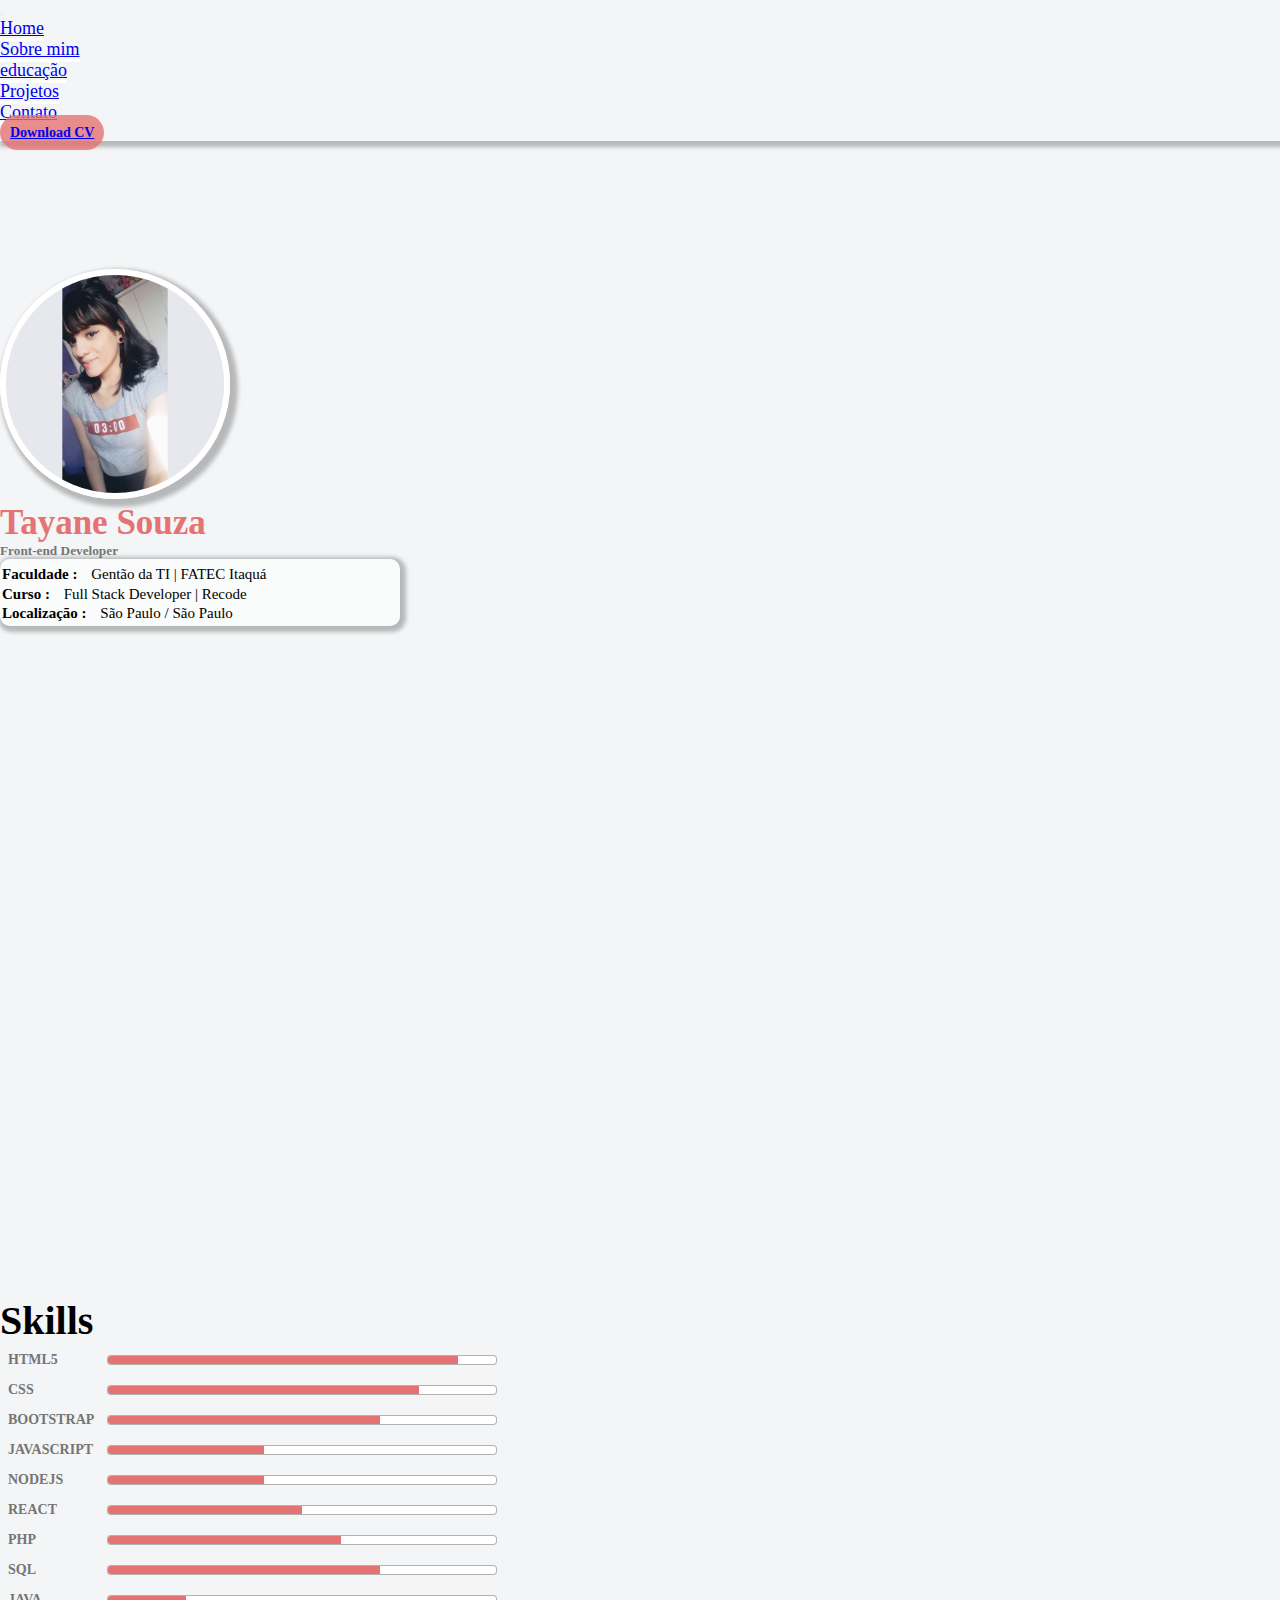
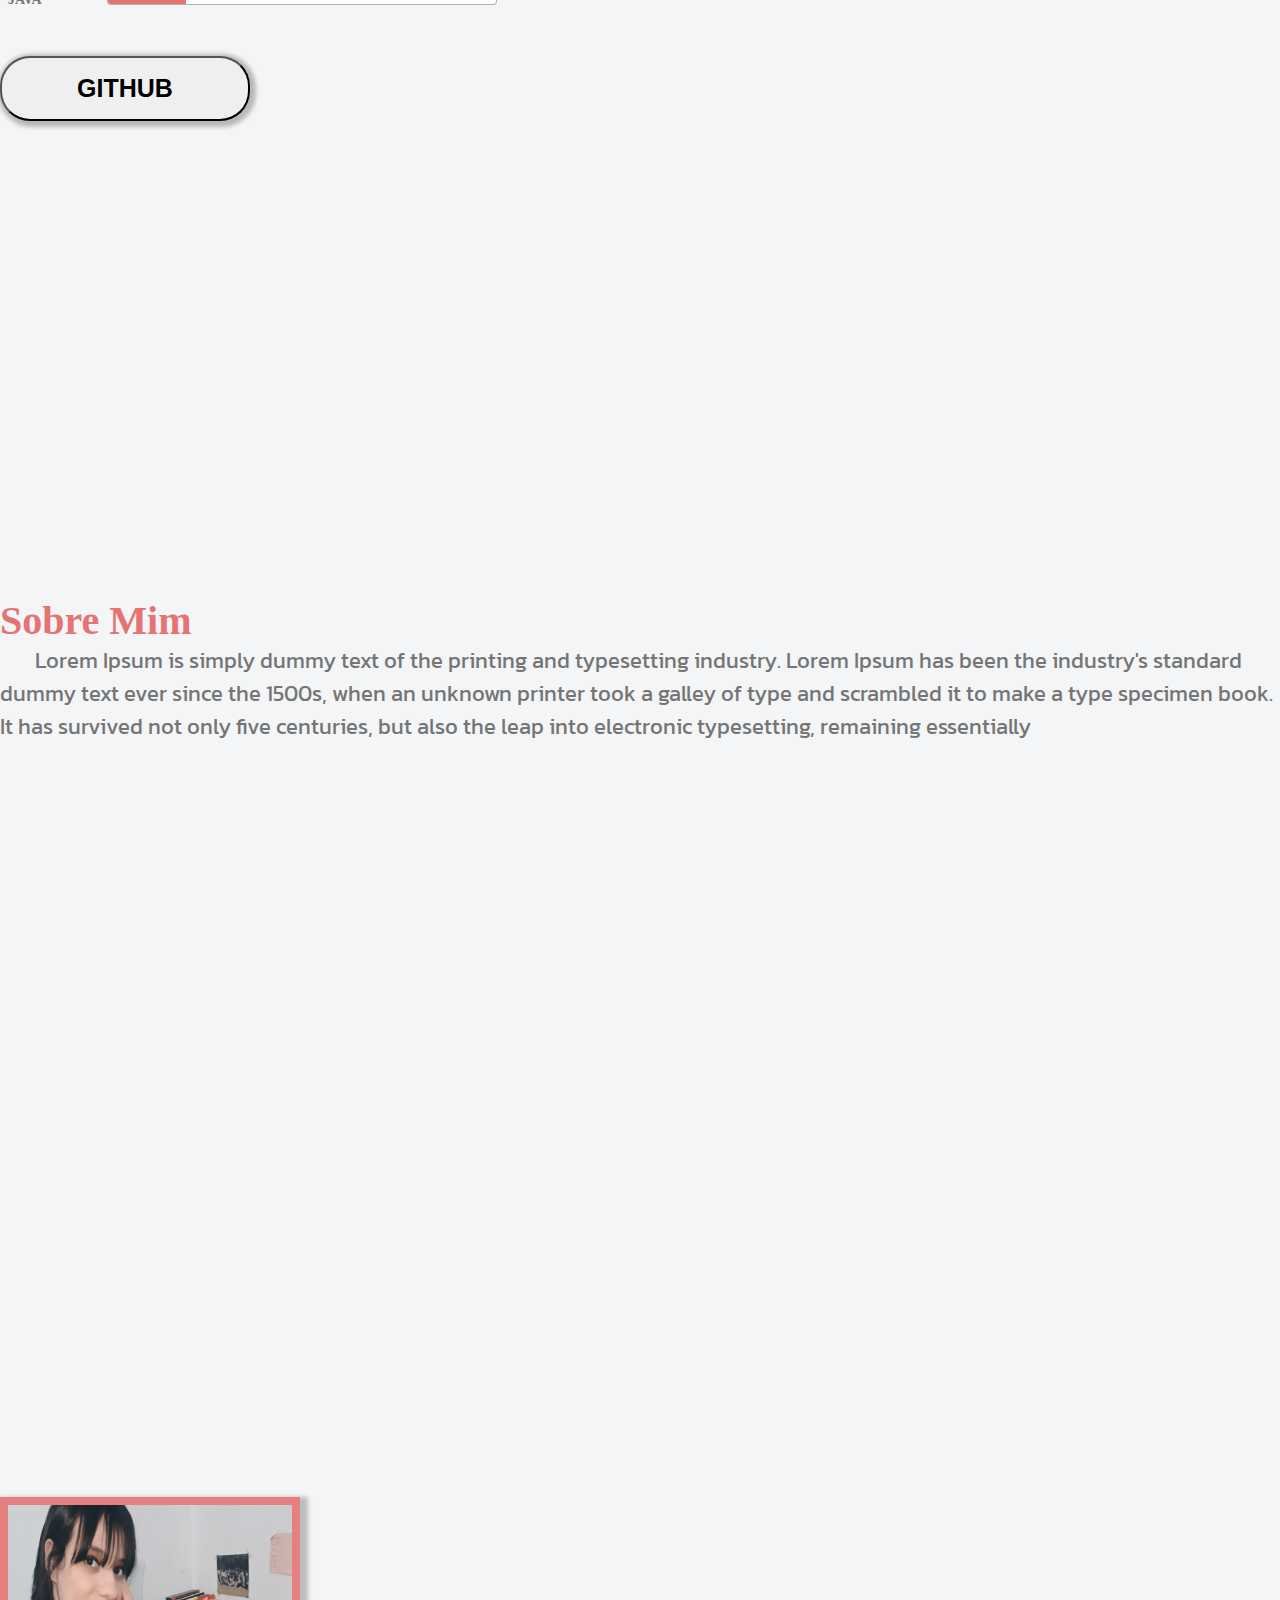
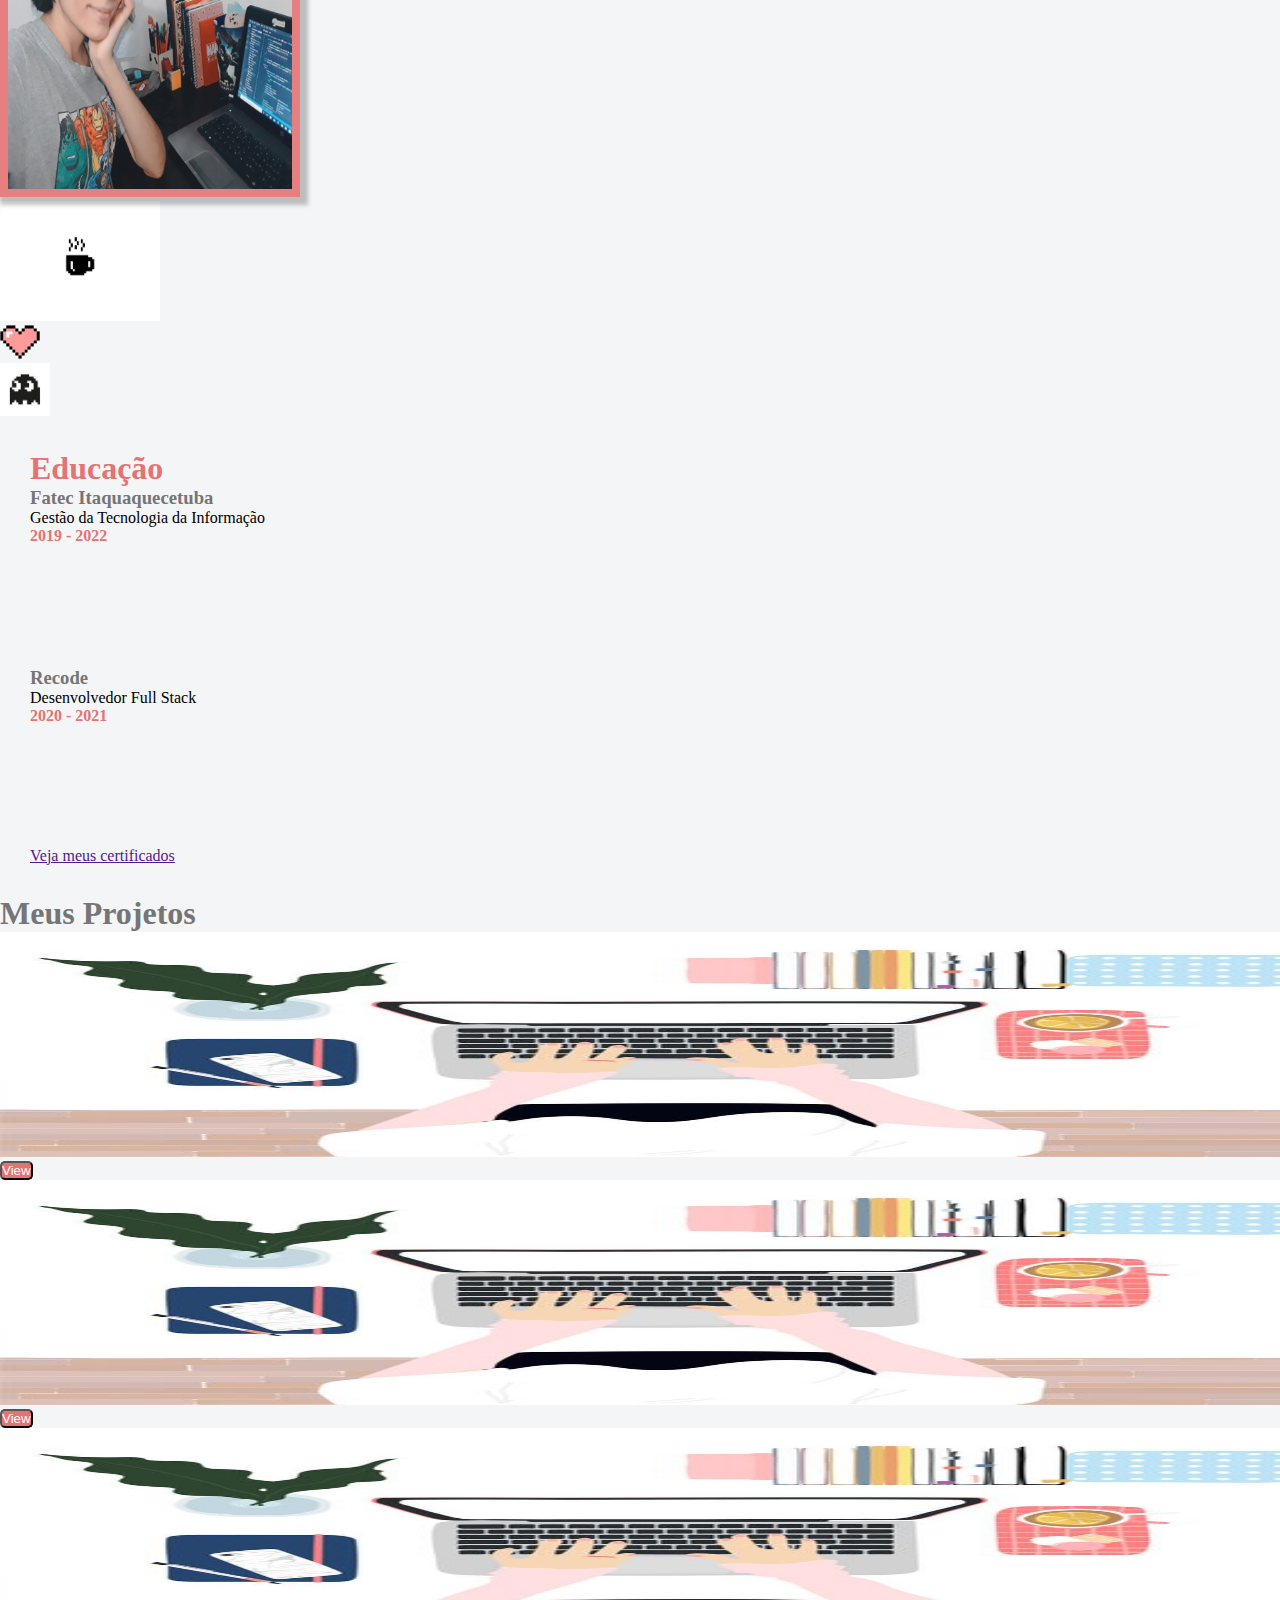
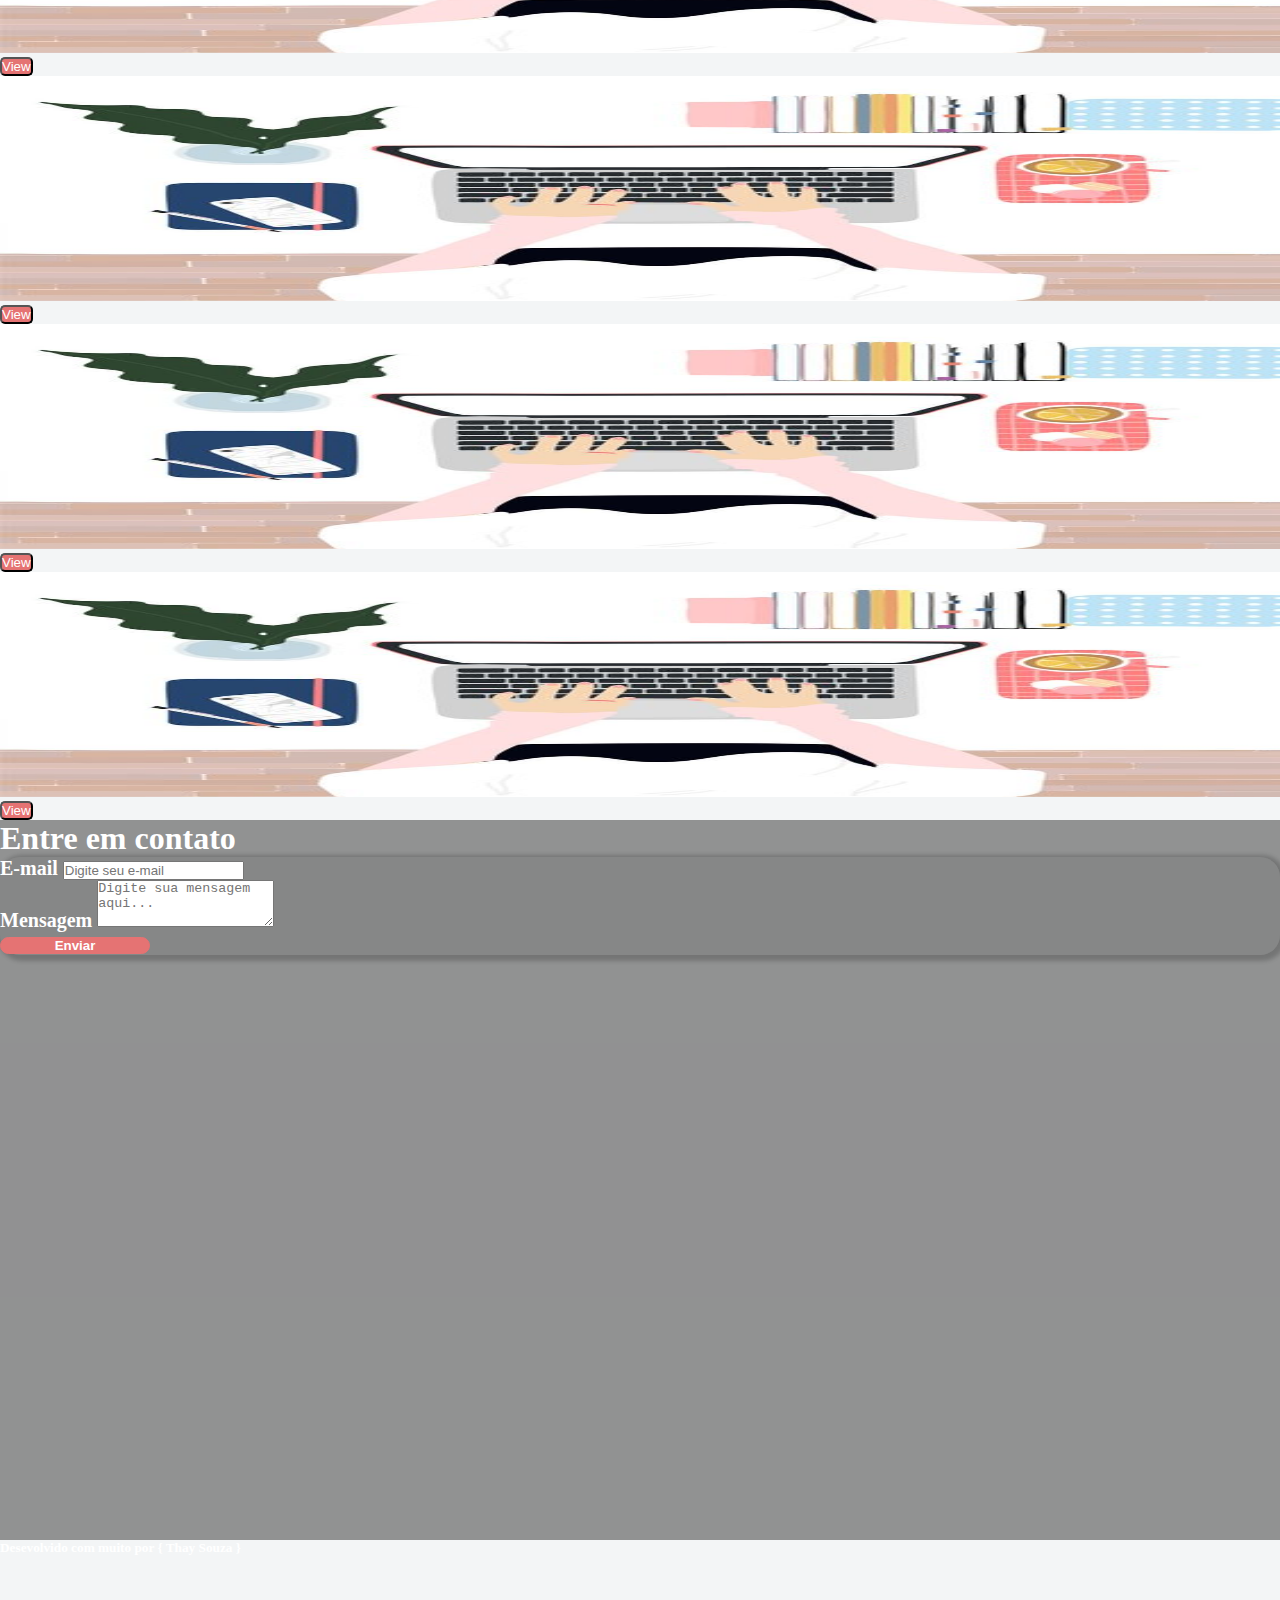
==== index.html @ 224143fa "layout contato" ====
<!DOCTYPE html>
<html lang="pt-br">

<head>
  <meta charset="utf-8">
  <title>Thay Souza</title>
  <link rel="shortcut icon" href="./img/coracao.png">
  <meta name="viewport" content="width=device-width, initial-scale=1" />
  <!-- Bootstrap -->
  <link rel="stylesheet" href="https://cdn.jsdelivr.net/npm/bootstrap@4.5.3/dist/css/bootstrap.min.css"
    integrity="sha384-TX8t27EcRE3e/ihU7zmQxVncDAy5uIKz4rEkgIXeMed4M0jlfIDPvg6uqKI2xXr2" crossorigin="anonymous">
  <link rel="stylesheet" href="https://use.fontawesome.com/releases/v5.3.1/css/all.css"
    integrity="sha384-mzrmE5qonljUremFsqc01SB46JvROS7bZs3IO2EmfFsd15uHvIt+Y8vEf7N7fWAU" crossorigin="anonymous">

  <!--CSS--->
  <link rel="stylesheet" href="./styles/global.css">
  <link rel="stylesheet" href="./styles/nav.css">
  <link rel="stylesheet" href="./styles/home.css">
  <link rel="stylesheet" href="./styles/sobre.css">
  <link rel="stylesheet" href="./styles/educacao.css">
  <link rel="stylesheet" href="./styles/projetos.css">
  <link rel="stylesheet" href="./styles/contato.css">
  <link rel="stylesheet" href="./styles/rodape.css">


  <link rel="preconnect" href="https://fonts.gstatic.com">
  <link href="https://fonts.googleapis.com/css2?family=Kanit:ital,wght@0,400;1,300&display=swap" rel="stylesheet">


</head>

<body>




  <header>
    <nav class="menu navbar navbar-expand-md navbar-light bg-white  fixed-top">
      <div class="container">
        <a href="#home" style="text-decoration: none;">
          <h2><i style="color: #e57373;" class=" fas fa-code  mx-2"></i></h2>
        </a>




        <button class="navbar-toggler" data-toggle="collapse" data-target="#nav-principal">
          <span class="navbar-toggler-icon"></span>
        </button>

        <div class="collapse navbar-collapse" id="nav-principal">
          <ul class="navbar-nav ml-auto">
            <li class="nav-item">
              <a href="#home" class="nav-nome nav-link mx-4">Home</a>
            </li>

            <li class="nav-item">
              <a href="#sobremim" class="nav-nome nav-link mx-4">Sobre mim</a>
            </li>

            <li class="nav-item">
              <a href="#educacao" class="nav-nome nav-link mx-4"> educação</a>
            </li>

            <li class="nav-item">
              <a href="#projetos" class="nav-nome nav-link mx-4">Projetos</a>
            </li>

            <li class="nav-item">
              <a href="#contato" class="nav-nome nav-link mx-4">Contato</a>
            </li>

            <li class="nav-item">
              <a href="#" class="nav-cv nav-link mx-2 text-white">
                Download CV
              </a>
            </li>
          </ul>

        </div>
      </div>

    </nav>

  </header>



  <!------//////////////////// HOME /////////////////////------>

  <div id="home" class=" row row-home m-0 p-0 align-items-end">




    <div style="height: 100vh;" class=" col-12  col-md-6  d-flex  align-items-center justify-content-center">


      <div class="text-center" style="margin-top: 10%;">
        <img class="foto rounded-circle" width="200px" src="img/a2bbe247-ecae-457a-8ae3-33929c98d005.jpg" alt="">


        <h5 class="mt-4  home-nome">Tayane Souza</h5>

        <h5 class="mb-4  front-nome">Front-end Developer</h5>

        <table class="table-borderless rounded   table-style text-left ">
          <tbody>
            <tr>
              <td class="p-2 pl-3 " colspan="4"><b style="margin-right: 10px;">Faculdade :</b> Gentão da TI | FATEC
                Itaquá <span class="icone-span span mx-2"></span></td>
            </tr>

            <tr>
              <td class="p-2 pl-3 " colspan="4"><b style="margin-right: 10px;">Curso :</b> Full Stack Developer | Recode
              </td>
            </tr>

            <tr>
              <td class="p-2 pl-3 " colspan="4"><b style="margin-right: 10px;">Localização :</b> São Paulo / São Paulo
              </td>
            </tr>

            <tr class=" text-center">
              <td class="p-4 "><i class=" fab fa-github-alt fa-lg"></i></td>
              <td class="p-4"><i class="fab fa-linkedin fa-lg"></i></td>
              <td class="p-4"><i class="fab fa-instagram fa-lg"></i></td>
              <td class="p-4"><i class="fab fa-facebook-square fa-lg"></i></td>
            </tr>
          </tbody>
        </table>

      </div>
      <!--fim text-center-->

    </div>
    <!--fim col 1-->




    <div style="height: 100vh;" class=" col-sm-12 col-md-6 skills d-flex  align-items-center justify-content-center">
      <div class=" text-center ">

        <h1 class="titulo-col2 text-secondary">Skills</h1>
        <table class="text-left mt-3">
          <tr>
            <td class=" code">HTML5</td>
            <td class=" regresso"><span class="bar"><span class="html"></span></span></td>
          </tr>

          <tr>
            <td class=" code">CSS</td>
            <td class=" regresso"><span class="bar"><span class="css"></span></span></td>
          </tr>
          <tr>
            <td class=" code">BOOTSTRAP</td>
            <td class=" regresso"><span class="bar"><span class="boots"></span></span></td>
          </tr>

          <tr>
            <td class=" code">JAVASCRIPT</td>
            <td class=" regresso"><span class="bar"><span class="javas"></span></span></td>
          </tr>

          <tr>
            <td class=" code">NODEJS</td>
            <td class=" regresso"><span class="bar"><span class="nodejs"></span></span></td>
          </tr>

          <tr>
            <td class=" code">REACT</td>
            <td class=" regresso"><span class="bar"><span class="react"></span></span></td>
          </tr>

          <tr>
            <td class=" code">PHP</td>
            <td class=" regresso"><span class="bar"><span class="php"></span></span></td>
          </tr>

          <tr>
            <td class=" code">SQL</td>
            <td class=" regresso"><span class="bar"><span class="sql"></span></span></td>
          </tr>

          <tr>
            <td class=" code">JAVA</td>
            <td class=" regresso"><span class="bar"><span class="java"></span></span></td>
          </tr>


        </table>

        <a href="https://github.com/thaysouza" target="_blank"><button
            class="btn btn-dark btn-skills">GITHUB</button></a>



      </div>
      <!---div text-center-->
    </div>
    <!--fim col 2-->


  </div>
  <!--row principal-->

  <!------///////////////////////////////////////////////------>



  <!------//////////////////// SOBRE /////////////////////------>
  <div id="sobremim" class="row  m-0 p-0 bg-white  ">




    <div class=" area-sobremim-texto bg-white  col-md-6  d-flex  align-items-center justify-content-center">
      <div class="text-center ">
        <h1 class="mb-5 sobremim-nome">Sobre Mim</h1>

        <p class="texto-sobremim px-5 text-justify">
          &nbsp;&nbsp;&nbsp;&nbsp;&nbsp;&nbsp; Lorem Ipsum is simply dummy text of the printing and
          typesetting industry. Lorem Ipsum has been the industry's
          standard dummy text ever since the 1500s, when an unknown
          printer took a galley of type and scrambled it to make a
          type specimen book. It has survived not only five centuries,
          but also the leap into electronic typesetting, remaining essentially


        </p>


      </div>
      <!---div text-center-->
    </div>
    <!--fim col 2-->


    <div class="area-sobre-img col-md-6  d-flex  align-items-center justify-content-center">

      <div class="text-center ">
        <img class="img-fluid rounded-circle img-sobremim" src="img/tayane2.jpg" width="300px" alt="">


        <div class="row  d-flex  align-items-center justify-content-center mx-3 mt-2">

          <div class=" col-4 m-0 pl-0">
            <img class="coffee" src="img/coffee.gif" width="160px">
          </div>

          <div class="col-4 m-0 pl-5">
            <img class="coracao" src="img/coracao.png" width="40px">
          </div>

          <div class="col-4 m-0 p-0">
            <img class="pac" src="img/download.jpg" width="50px">
          </div>




        </div>




      </div>
      <!--fim text-center-->

    </div>
    <!--fim col 1-->




  </div>
  <!--row principal-->

  <!------///////////////////////////////////////////////------>



  <!------////////////////////EDUCACAO///////////////////////////------>
  <div id="educacao" class="row   m-0 p-0">
    <div class="text-center container ">
      <div class="area-educacao col  ">
        <h1 id="educacao" class="educacao-nome my-4" style="color:#e57373;">Educação</h1>
        <div class="row">




          <div class="col-md-6 ">
            <div class="card mb-4 shadow-sm">
              <div class="card-body">
                <div class="card-text" style="height:20vh;">

                  <i class="fas fa-graduation-cap fa-lg"></i>
                  <h3 class="instituicao-nome" style="color: #757575;">Fatec Itaquaquecetuba</h3>
                  <p class="curso-nome">Gestão da Tecnologia da Informação</p>
                  <span class="curso-ano" style="color:#e57373;">2019 - 2022</span>

                </div>
              </div>
            </div>
          </div>

          <div class="col-md-6">
            <div class="card mb-4 shadow-sm">
              <div class="card-body">
                <div class="card-text" style="height:20vh;">

                  <i class="fas fa-graduation-cap fa-lg"></i>
                  <h3 class="instituicao-nome" style="color: #757575;">Recode</h3>
                  <p class="curso-nome">Desenvolvedor Full Stack</p>
                  <span class="curso-ano" style="color:#e57373;">2020 - 2021</span>

                </div>
              </div>
            </div>
          </div>





        </div>
        <!--row-->
        <a class="btn btn-dark mb-4" href="">Veja meus certificados</a>
      </div>
      <!--fim col 1-->

    </div>
    <!--fim text-center-->



  </div>
  <!--row principal-->

  <!------///////////////////////////////////////////////------>

  <!------//////////////////// PROJETOS /////////////////////------>
  <div id="projetos" class="row bg-white m-0 p-0">

    <div class=" col-md-12  skills d-flex  align-items-center justify-content-center ">

      <div class="text-center ">
        <h1 class="projetos-nome mt-5" style="color:#757575;">Meus Projetos</h1>


        <div class="album py-5 ">
          <div class="container">

            <div class="row">



              <div class=" col-md-4">
                <div class="zoom-container card mb-4 shadow-sm">
                  <img class="bd-placeholder-img card-img-top" src="img/teste.jpg" width="100%" height="225">
                  <div class="card-body">
                    <div class="d-flex justify-content-center align-items-center">
                      <div class=" btn-group">
                        <button type="button" class="btn btn-projetos">View</button>
                      </div>
                    </div>
                  </div>
                </div>
              </div>


              <div class=" col-md-4">
                <div class="zoom-container card mb-4 shadow-sm">
                  <img class="bd-placeholder-img card-img-top" src="img/teste.jpg" width="100%" height="225">
                  <div class="card-body">
                    <div class="d-flex justify-content-center align-items-center">
                      <div class=" btn-group">
                        <button type="button" class="btn btn-projetos">View</button>
                      </div>
                    </div>
                  </div>
                </div>
              </div>


              <div class=" col-md-4">
                <div class="zoom-container card mb-4 shadow-sm">
                  <img class="bd-placeholder-img card-img-top" src="img/teste.jpg" width="100%" height="225">
                  <div class="card-body">
                    <div class="d-flex justify-content-center align-items-center">
                      <div class=" btn-group">
                        <button type="button" class="btn btn-projetos">View</button>
                      </div>
                    </div>
                  </div>
                </div>
              </div>

              <div class=" col-md-4">
                <div class="zoom-container card mb-4 shadow-sm">
                  <img class="bd-placeholder-img card-img-top" src="img/teste.jpg" width="100%" height="225">
                  <div class="card-body">
                    <div class="d-flex justify-content-center align-items-center">
                      <div class=" btn-group">
                        <button type="button" class="btn btn-projetos">View</button>
                      </div>
                    </div>
                  </div>
                </div>
              </div>

              <div class=" col-md-4">
                <div class="zoom-container card mb-4 shadow-sm">
                  <img class="bd-placeholder-img card-img-top" src="img/teste.jpg" width="100%" height="225">
                  <div class="card-body">
                    <div class="d-flex justify-content-center align-items-center">
                      <div class=" btn-group">
                        <button type="button" class="btn btn-projetos">View</button>
                      </div>
                    </div>
                  </div>
                </div>
              </div>

              <div class=" col-md-4">
                <div class="zoom-container card mb-4 shadow-sm">
                  <img class="bd-placeholder-img card-img-top" src="img/teste.jpg" width="100%" height="225">
                  <div class="card-body">
                    <div class="d-flex justify-content-center align-items-center">
                      <div class=" btn-group">
                        <button type="button" class="btn btn-projetos">View</button>
                      </div>
                    </div>
                  </div>
                </div>
              </div>


            </div>
          </div>
        </div>




      </div>
      <!--fim text-center-->

    </div>
    <!--fim col 1-->




  </div>
  <!--row principal-->


  <!------///////////////////////////////////////////////------>



  <!------//////////////////// CONTATO /////////////////////------>
  <div style="height:80vh;" id="contato"
    class="row-contato row m-0 p-0 d-flex  align-items-center justify-content-center">
    <div style="height:80vh; width: 100vw;" class="area-contato-sombra text-center">
      <h1 class=" educacao-nome my-5" style="	color:white;">Entre em contato</h1>
      <div class=" container">
        <div class="row ">
          <div class="col-sm-2">

          </div>
          <div class="area-contato text-center border col-sm p-4 mb-5">
            <form>
              <div class=" text-left form-group">
                <label for="email-usuario">E-mail</label>
                <input class="form-control" type="text" placeholder="Digite seu e-mail">
              </div>

              <div class="text-left form-group">
                <label for="mensagem">Mensagem</label>
                <textarea class="form-control" id="mensagem" rows="3"
                  placeholder="Digite sua mensagem aqui..."></textarea>
              </div>
              <button type="submit" class="btn btn-light">Enviar</button>
            </form>
          </div>
          <div class="col-sm-2">

          </div>
        </div>
      </div>



    </div>
  </div>
  <!--row principal-->

  <!------///////////////////////////////////////////////------>



  <footer>
    <div class="bg-dark d-flex  align-items-center justify-content-center" style="height:15vh;">
      <h5 class="rodape-nome" style="color: white;"><i style="color: #e57373;" class="fas fa-code  mx-2"></i>
        Desevolvido com muito
        <i style="color: #e57373;" class="fas fa-heart mx-2"></i> por { Thay Souza }
      </h5>
    </div>

  </footer>






  <script src="app.js"></script>


  <!-- Bootstrap -->
  <script src="https://code.jquery.com/jquery-3.5.1.slim.min.js"
    integrity="sha384-DfXdz2htPH0lsSSs5nCTpuj/zy4C+OGpamoFVy38MVBnE+IbbVYUew+OrCXaRkfj"
    crossorigin="anonymous"></script>
  <script src="https://cdn.jsdelivr.net/npm/bootstrap@4.5.3/dist/js/bootstrap.bundle.min.js"
    integrity="sha384-ho+j7jyWK8fNQe+A12Hb8AhRq26LrZ/JpcUGGOn+Y7RsweNrtN/tE3MoK7ZeZDyx"
    crossorigin="anonymous"></script>

</body>

</html>
---- styles/global.css ----
/*Fontes salvar 
font-family: 'Amatic SC', cursive;

*/
*{
	margin: 0;
	padding: 0;	
	box-sizing: border-box;

}



body{
	 background-color: #eceff1a1 ;
	/*background-image:linear-gradient(to right,#b8b7b752, #b8b7b7d8);  /*(to right,#e0c2ce9c, #ce6c8bb0*/
	/*background-color: rgba(219, 212, 212, 0.76);*/
}
---- styles/nav.css ----
.menu{
	box-shadow: 2px 4px 4px 2px rgba(2, 2, 2, 0.25);

	
	
}

nav ul li .nav-nome {
	font-size: 18px;
	border-bottom: 3px solid white ;
}

nav ul li .nav-nome:hover{
	border-bottom: 3px solid #e57373 ;

}

nav ul li .nav-cv {
	text-align: center;
	width: 110px;
	font-size: 14px;
	background-color: #e57373cc; 
	border-radius:20px;
	padding: 10px;
	font-weight: bold;
}

nav ul li .nav-cv:hover{
	background-color: #e57373;	
}




@media (max-width: 575.98px){
	nav ul li .nav-nome {
		font-size: 16px;
		border-bottom: 2px solid white ;
	
	}

	nav ul li .nav-nome:hover{
		border-bottom: 2px solid #e57373 ;
	
	}

	nav ul li .nav-cv {
		width: 90px;
		font-size: 12px;
		border-radius:20px;
		padding: 8px;
	}
 
}
---- styles/home.css ----
.foto{
	/*margin-top: 120px;*/
	border-radius: 100%;
	width: 230px;
	border: 6px solid white;
	box-shadow: 4px 4px 4px 4px rgba(2, 2, 2, 0.25);
}


.home-nome{
	color: #e57373;
	font-size: 35px;
}

.front-nome{
	color:#757575;
}


.span::before
{
    content: '';
    animation: word-swith 4s infinite;
}



@keyframes word-swith
{
    0% {content: '💻'}

    25%{content: '🎮';}

    50%{content: '💻';}

    75%{content: '🎮';}

	100%{content: '💻';}

	
	
}

.icone-span{
	font-size: 20px;
}




/*/////////////////////// HOME COL 2 ////////////////////////////////*/
.titulo-col2{
	margin-top: 10%;
	font-size: 40px;
	
}

.table-style{
	width: 400px; 
	background: rgba(255, 255, 255, 0.589) ;
	font-size: 15px;
	box-shadow: 2px 2px 4px 4px rgba(0, 0, 0, 0.25);

}

table{
    
    border-radius: 10px;
	/*box-shadow: 2px 2px 4px 4px rgba(0, 0, 0, 0.25);   */
}	


.skills li{
	margin: 20px 0;
    width: 400px;
  
}

.code{
	padding: 6px;	
	color:#757575;
	font-weight: bold;
    font-size: 14px;
    

}
.regresso{
	width: 400px;
	padding: 5px;
}



.bar{
	background-color: white;
	display: block;
	height: 10px;
	border:  1px solid rgba(0,0,0,0.3);
	border-radius: 4px;
	overflow: hidden;

}

.bar span{
	height:10px;
	float: left;
	background-color:#e57373; 

}



.html{
	width: 90%;
	animation: html 4s;
}

.css{
	width: 80%;
	animation: css 4s;
}

.boots{
	width: 70%;
	animation: boots 4s;
}


.javas{
	width: 40%;
	animation: javas 4s;
}

.nodejs{
	width: 40%;
	animation: nodejs 4s;
}

.react{
	width: 50%;
	animation: react 4s;
}

.php{
	width: 60%;
	animation: php 4s;
}

.sql{
	width: 70%;
	animation: sql 4s;
}

.java{
	width: 20%;
	animation: java 4s;
}

@keyframes html{
	0%{
		width: 0%;
	}

	100%{
		width: 90%;
	}
}


@keyframes css{
	0%{
		width: 0%;
	}

	100%{
		width: 80%;
	}
}

@keyframes boots{
	0%{
		width: 0%;
	}

	100%{
		width: 70%;
	}
}

@keyframes javas{
	0%{
		width: 0%;
	}

	100%{
		width: 40%;
	}
}

@keyframes nodejs{
	0%{
		width: 0%;
	}

	100%{
		width: 40%;
	}
}

@keyframes react{
	0%{
		width: 0%;
	}

	100%{
		width: 50%;
	}
}

@keyframes sql{
	0%{
		width: 0%;
	}

	100%{
		width: 70%;
	}
}

@keyframes php{
	0%{
		width: 0%;
	}

	100%{
		width: 60%;
	}
}

@keyframes java{
	0%{
		width: 0%;
	}

	100%{
		width: 20%;
	}
}

.btn-skills{
    font-size: 25px;
    font-weight: bold;
    text-decoration: none;
    border-radius: 30px;
    height: 65px;
    width: 250px;
    margin-top: 40px;
    box-shadow: 2px 2px 4px 4px rgba(0, 0, 0, 0.25);   
}



@media (max-width: 575.98px){
	.table-style{
	width: 300px; 
	font-size: 12px;
		
	}
	
	.foto{
	width: 180px; 
	margin-top: 50px;
		
	}

	.home-nome{
		font-size: 30px;
	}

	.front-nome{
		font-size: 20px;	
	}

	.icone-span{
		font-size: 12px;
	}


	
	.titulo-col2{
		/*margin-top: -90px;*/
		font-size: 35px;
	}

	
	.regresso{
		width: 250px;
	}
	
	.skills li{
		width: 250px;
	}
	
	.btn-skills{
		font-size: 20px;
		font-weight: bold;
		text-decoration: none;
		border-radius: 30px;
		height: 55px;
		width: 180px;
		margin-top: 40px;
		text-decoration: none;
		box-shadow: 2px 2px 4px 4px rgba(0, 0, 0, 0.25);   
	}
	
	

}




@media (min-width: 576px) and (max-width: 992px){  

	.foto{
		width: 200px; 
	
			
		}

	.table-style{
		width: 350px; 
		font-size: 14px;
			
		}
		
		.icone-span{
			font-size: 14px;
		}
	
		
		.regresso{
			width: 300px;
		}
		
		.skills li{
			width: 300px;
		}
		
		.btn-skills{
			font-size: 22px;
			font-weight: bold;
			text-decoration: none;
			border-radius: 30px;
			height: 60px;
			width: 200px;
			margin-top: 40px;
			text-decoration: none;
			box-shadow: 2px 2px 4px 4px rgba(0, 0, 0, 0.25);   
		}

}
---- styles/sobre.css ----
.area-sobremim-texto{
	height: 100vh;
}

.texto-sobremim{
	font-size: 22px;
	font-family: 'Kanit', sans-serif;
	color:#757575;
	
}


.img-sobremim{
	border: 8px solid #e57373;
	opacity: 0.9  ;
	box-shadow: 4px 4px 4px 4px rgba(2, 2, 2, 0.25);
}

.sobremim-nome{
	color: #e57373;
	font-size: 40px;
}

.logo-redes{
	color:#757575;
}

.card-redes{
	background-color: #eceff1a1;
}




@media (max-width: 575.98px){

.area-sobremim-texto{
  height: auto;
  padding-top:10% ;
	}

.area-sobre-img{
  margin-bottom: 5%;

 }


.img-sobremim{
	width: 230px;

}

.coffee{
	width: 140px;
}

.coracao{
	width: 32px;
}

.pac{
 width: 40px;
}

.sobremim-nome{
	font-size: 30px;
}
.texto-sobremim{
	font-size: 15px;
 
}


}

@media (min-width: 576px) and (max-width: 992px){  
  
	  .img-sobremim{
		  width: 260px;
	  
	  }
	  
	  .coffee{
		  width: 150px;
	  }
	  
	  .coracao{
		  width: 36px;
	  }
	  
	  .pac{
	   width: 45px;
	  }
	  
	  .sobremim-nome{
		  font-size: 40px;
	  }
	  .texto-sobremim{
		  font-size: 18px;
	   
	  }

}
---- styles/educacao.css ----
.area-educacao{
    padding: 30px;
}

.curso-ano{
    font-weight: bold;
}


@media (max-width: 575.98px){
.educacao-nome{
    font-size: 30px;
}

.instituicao-nome{
    font-size: 18px;
}

.curso-nome{
    font-size: 10px;
}

.curso-ano{
    font-size: 15px;
}

}

@media (min-width: 576px) and (max-width: 992px){

    .educacao-nome{
        font-size: 40px;
    }
    
    .instituicao-nome{
        font-size: 20px;
    }
    
    .curso-nome{
        font-size: 15px;
    }
    
    .curso-ano{
        font-size: 15px;
    }
}
---- styles/projetos.css ----
.zoom-container {
    position: relative;
    overflow: hidden;

  }
  .zoom-container img {
    max-width: 100%;
    -moz-transition: all 0.5s;
    -webkit-transition: all 0.5s;
    transition: all 0.5s;
  }
  .zoom-container:hover img {
    -moz-transform: scale(1.2);
    -webkit-transform: scale(1.2);
    transform: scale(1.7);
  }

  .btn-projetos{
    background-color: #e57373;
    color: white;
    border-radius: 5px;
  }

  .btn-projetos:hover{  
   opacity: 0.8;
   color: white;

  }

@media (max-width: 575.98px){
.projetos-nome{
font-size: 30px;
}
}

@media (min-width: 576px) and (max-width: 992px){ 
.projetos-nome{
    font-size: 40px;  
}

}
---- styles/contato.css ----
.row-contato {
    background-image: url('./../img/fundo.gif');
    background-position:center;
    background-repeat: no-repeat;
    background-size: cover;
	background-attachment:fixed;

}

.area-contato-sombra{
	background-color: #4443438f;
}
.form-control:focus {
	border-color: #cccccc;
	outline: 0;
	-webkit-box-shadow: none;
			box-shadow: none;
  }

.area-contato{
	border-radius: 20px; 
	box-shadow: 2px 2px 4px 4px rgba(0, 0, 0, 0.2);
	font-weight: bold;
	color:white;
	font-size: 20px;
	background-color: rgba(105, 103, 103, 0.26);


}

.area-contato form button{
	width: 150px;
	background-color: #e57373;
	color: white;
	border-radius: 15px;
	font-weight: bold;
	border: 1px solid #e57373;

}

.area-contato form button:hover{
	background-color: #e57373;
	opacity: 0.8;
	color: white;
border: 1px solid #e57373;

}



@media (max-width: 575.98px){
	.row-contato {
		background-position:initial;
	
	}

	.area-contato{
		font-size: 15px;
	}

	.area-contato form button{
		width: 100px;
		
	}
}


@media (min-width: 576px) and (max-width: 992px){  
   .area-contato{
		font-size: 18px;
	}

	.area-contato form button{
		width: 130px;
	
	}
}
---- styles/rodape.css ----
@media (max-width: 575.98px){
    .rodape-nome{
    font-size: 12px;
    }
    }
    
    @media (min-width: 576px) and (max-width: 992px){ 
    .rodape-nome{
        font-size: 18px;  
    }
    
    }
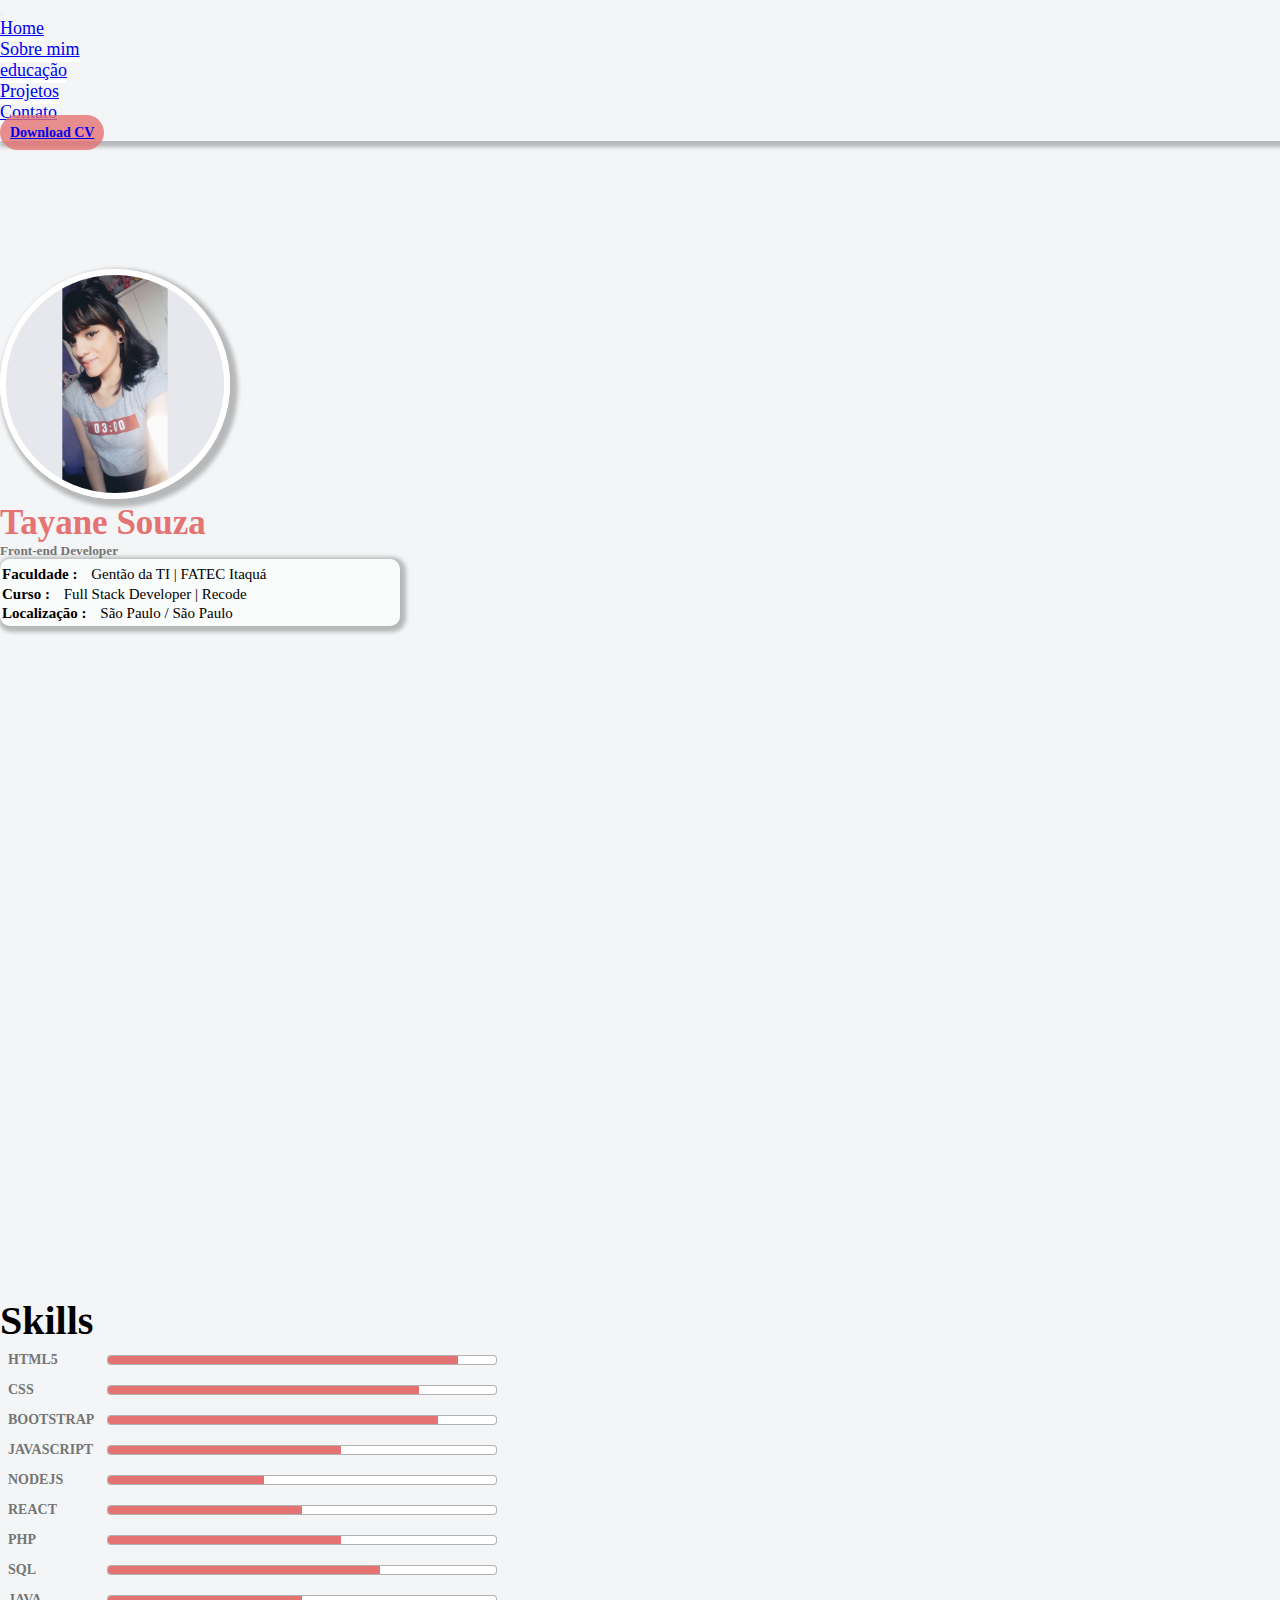
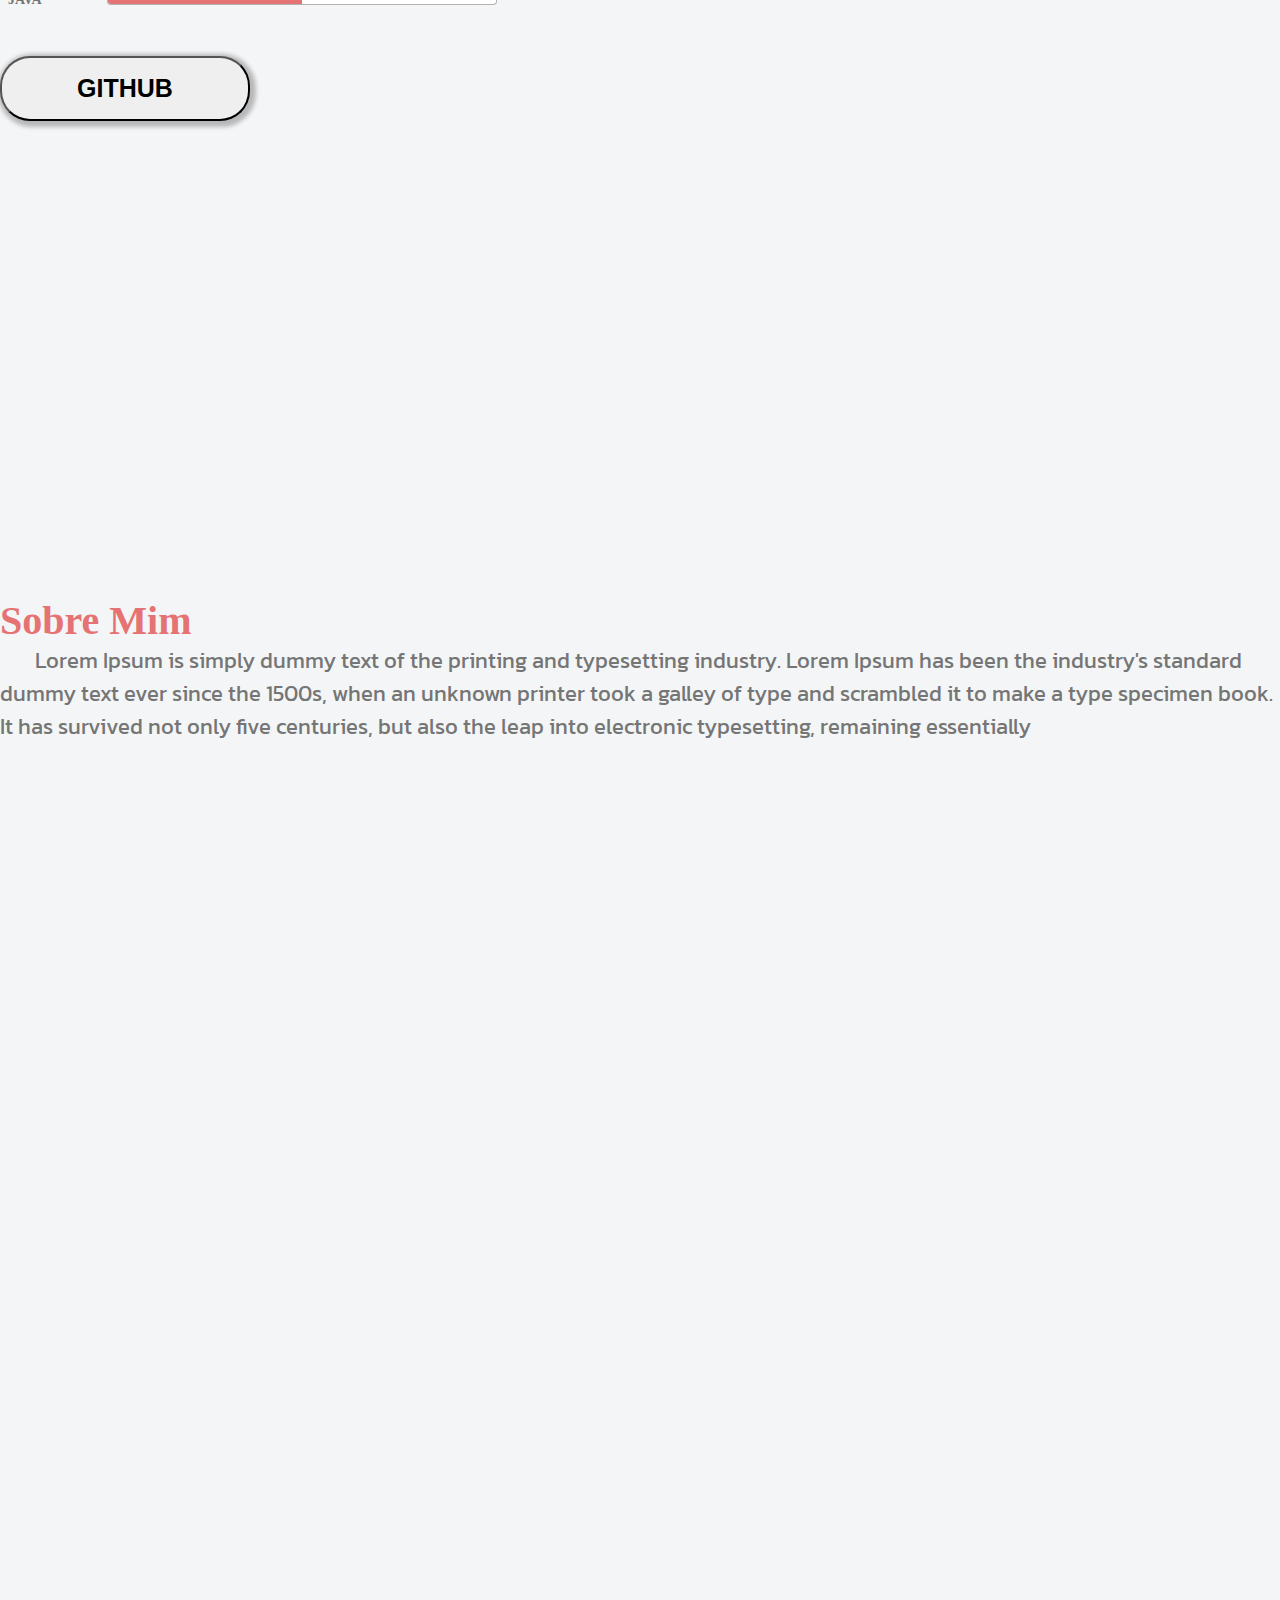
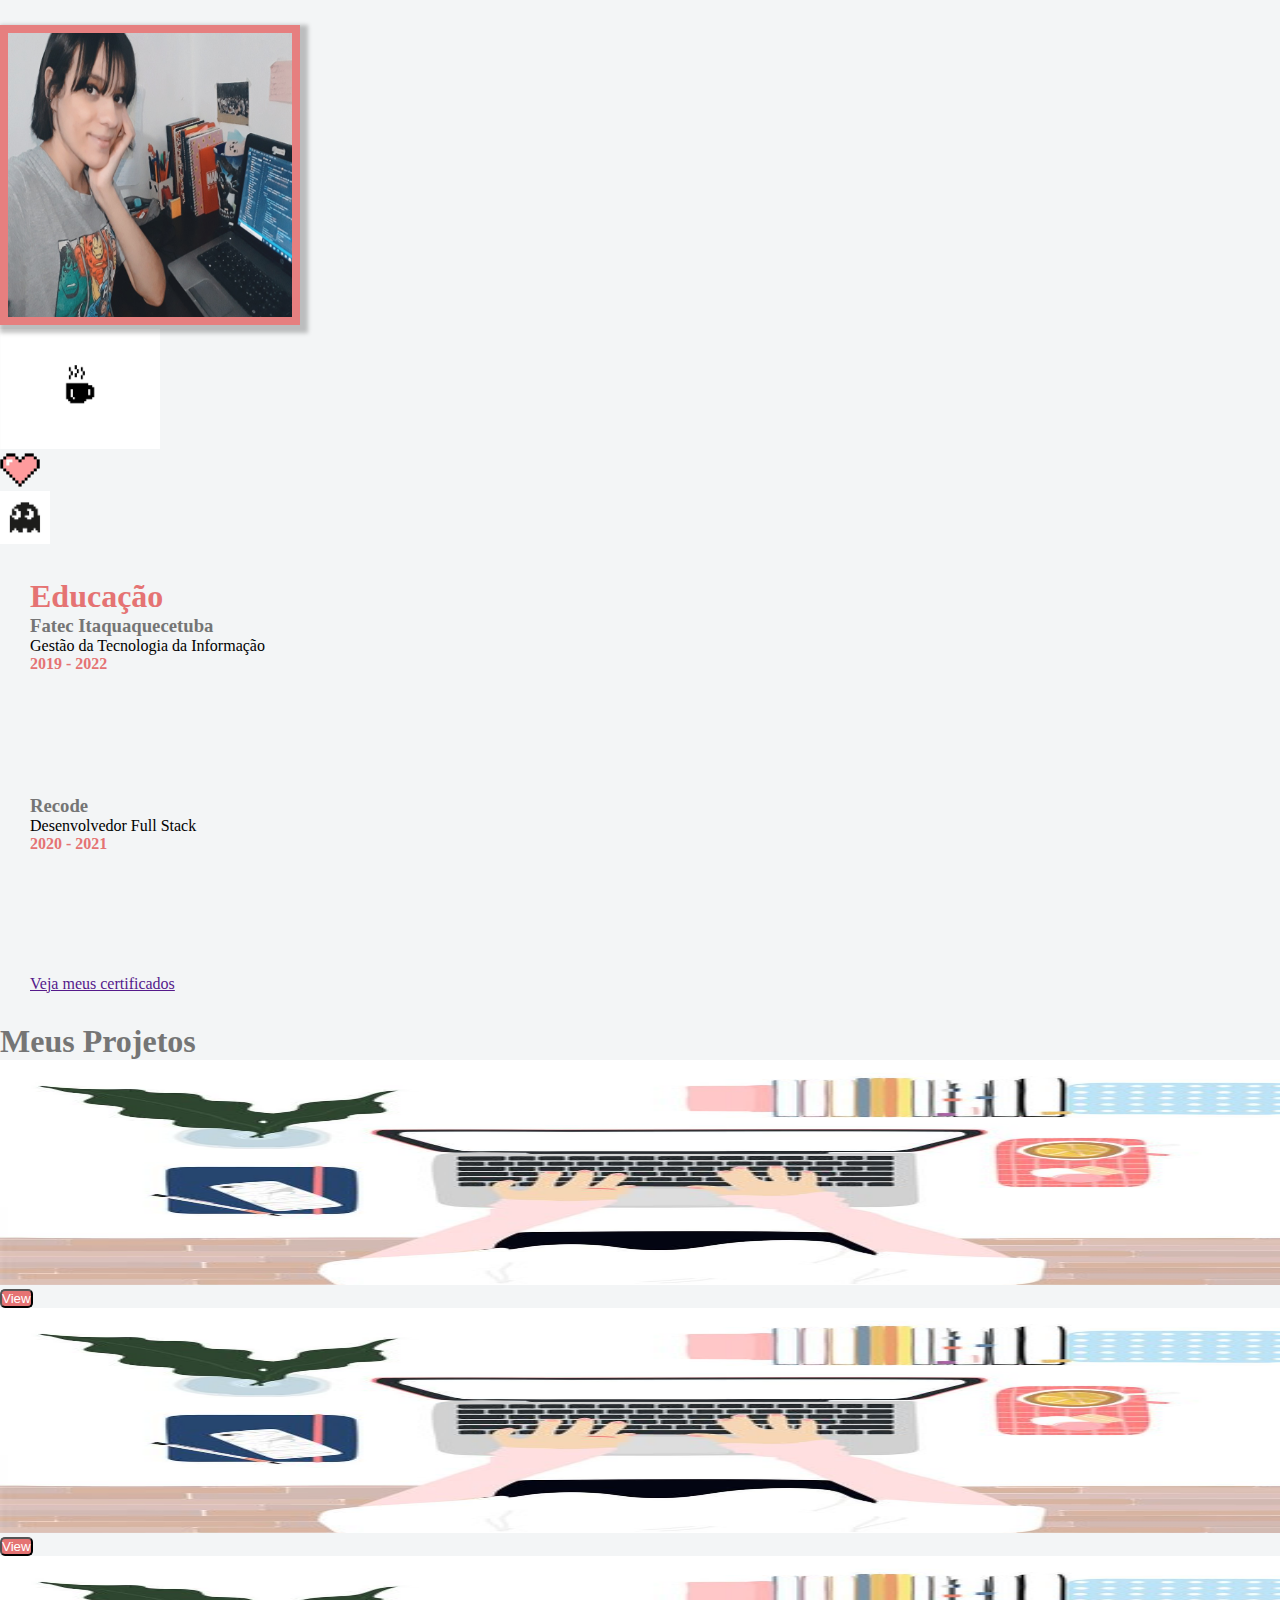
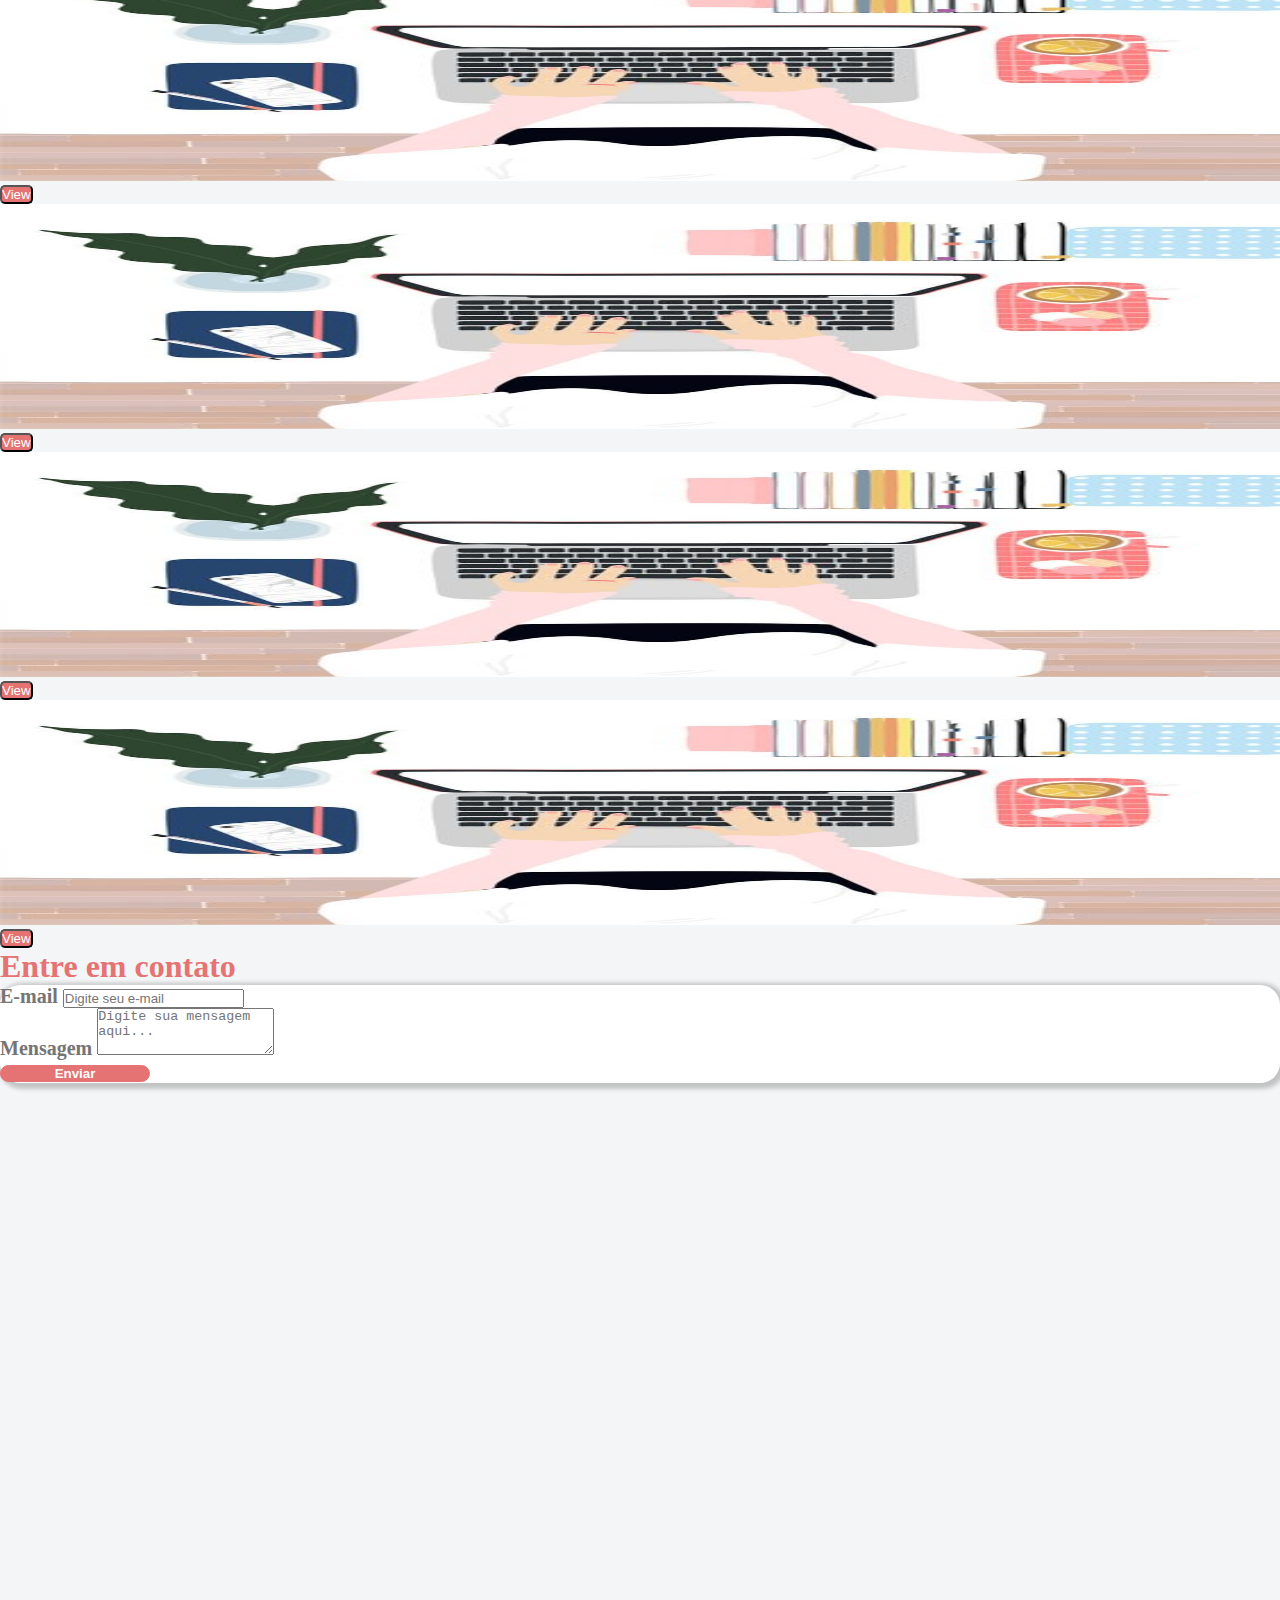
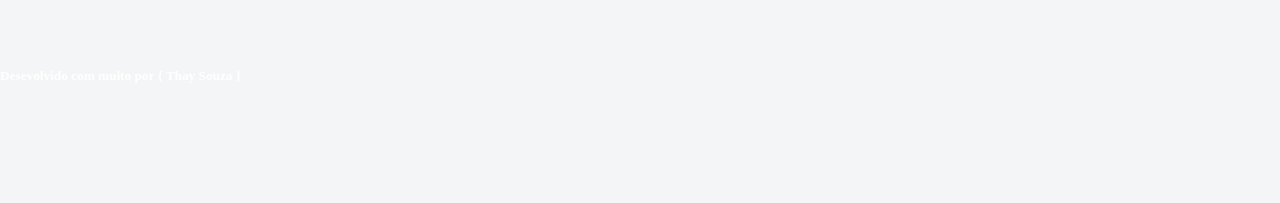
==== commit 5d375560: "modificando o layout contato" ====
--- a/index.html
+++ b/index.html
@@ -93,7 +93,7 @@
 
 
 
-    <div style="height: 100vh;" class=" col-12  col-md-6  d-flex  align-items-center justify-content-center">
+    <div class="area-home-col col-12  col-md-6  d-flex  align-items-center justify-content-center">
 
 
       <div class="text-center" style="margin-top: 10%;">
@@ -138,8 +138,7 @@
 
 
 
-
-    <div style="height: 100vh;" class=" col-sm-12 col-md-6 skills d-flex  align-items-center justify-content-center">
+    <div  class="area-home-col col-sm-12 col-md-6 skills d-flex  align-items-center justify-content-center">
       <div class=" text-center ">
 
         <h1 class="titulo-col2 text-secondary">Skills</h1>
@@ -240,7 +239,7 @@
     <div class="area-sobre-img col-md-6  d-flex  align-items-center justify-content-center">
 
       <div class="text-center ">
-        <img class="img-fluid rounded-circle img-sobremim" src="img/tayane2.jpg" width="300px" alt="">
+        <img style="margin-top: 10%;" class="img-fluid rounded-circle img-sobremim" src="img/tayane2.jpg" width="300px" alt="">
 
 
         <div class="row  d-flex  align-items-center justify-content-center mx-3 mt-2">
@@ -466,13 +465,13 @@
   <div style="height:80vh;" id="contato"
     class="row-contato row m-0 p-0 d-flex  align-items-center justify-content-center">
     <div style="height:80vh; width: 100vw;" class="area-contato-sombra text-center">
-      <h1 class=" educacao-nome my-5" style="	color:white;">Entre em contato</h1>
+      <h1 class=" educacao-nome my-5" style="	color:#e57373;">Entre em contato</h1>
       <div class=" container">
         <div class="row ">
           <div class="col-sm-2">
 
           </div>
-          <div class="area-contato text-center border col-sm p-4 mb-5">
+          <div class="area-contato text-center border col-sm p-4 mx-4 mb-5">
             <form>
               <div class=" text-left form-group">
                 <label for="email-usuario">E-mail</label>
--- a/styles/home.css
+++ b/styles/home.css
@@ -1,3 +1,8 @@
+
+.area-home-col{
+	height: 100vh;
+}
+
 .foto{
 	/*margin-top: 120px;*/
 	border-radius: 100%;
@@ -49,6 +54,7 @@
 
 
 /*/////////////////////// HOME COL 2 ////////////////////////////////*/
+
 .titulo-col2{
 	margin-top: 10%;
 	font-size: 40px;
@@ -121,13 +127,13 @@
 }
 
 .boots{
-	width: 70%;
+	width: 85%;
 	animation: boots 4s;
 }
 
 
 .javas{
-	width: 40%;
+	width: 60%;
 	animation: javas 4s;
 }
 
@@ -152,7 +158,7 @@
 }
 
 .java{
-	width: 20%;
+	width: 50%;
 	animation: java 4s;
 }
 
@@ -183,67 +189,67 @@
 	}
 
 	100%{
+		width: 85%;
+	}
+}
+
+@keyframes javas{
+	0%{
+		width: 0%;
+	}
+
+	100%{
+		width: 60%;
+	}
+}
+
+@keyframes nodejs{
+	0%{
+		width: 0%;
+	}
+
+	100%{
+		width: 40%;
+	}
+}
+
+@keyframes react{
+	0%{
+		width: 0%;
+	}
+
+	100%{
+		width: 50%;
+	}
+}
+
+@keyframes sql{
+	0%{
+		width: 0%;
+	}
+
+	100%{
 		width: 70%;
 	}
 }
 
-@keyframes javas{
-	0%{
-		width: 0%;
-	}
-
-	100%{
-		width: 40%;
-	}
-}
-
-@keyframes nodejs{
-	0%{
-		width: 0%;
-	}
-
-	100%{
-		width: 40%;
-	}
-}
-
-@keyframes react{
+@keyframes php{
+	0%{
+		width: 0%;
+	}
+
+	100%{
+		width: 60%;
+	}
+}
+
+@keyframes java{
 	0%{
 		width: 0%;
 	}
 
 	100%{
 		width: 50%;
-	}
-}
-
-@keyframes sql{
-	0%{
-		width: 0%;
-	}
-
-	100%{
-		width: 70%;
-	}
-}
-
-@keyframes php{
-	0%{
-		width: 0%;
-	}
-
-	100%{
-		width: 60%;
-	}
-}
-
-@keyframes java{
-	0%{
-		width: 0%;
-	}
-
-	100%{
-		width: 20%;
 	}
 }
 
@@ -261,6 +267,13 @@
 
 
 @media (max-width: 575.98px){
+	.area-home-col{
+		height: auto;
+	    margin-top: 10%;
+		margin-bottom: 10%;
+		  }
+
+
 	.table-style{
 	width: 300px; 
 	font-size: 12px;
@@ -288,7 +301,7 @@
 
 	
 	.titulo-col2{
-		/*margin-top: -90px;*/
+		margin-top: -80px;
 		font-size: 35px;
 	}
 
@@ -321,6 +334,13 @@
 
 
 @media (min-width: 576px) and (max-width: 992px){  
+	.area-home-col{
+		height: auto;
+		margin-top: 10%;
+		margin-bottom: 10%;
+
+		  }
+
 
 	.foto{
 		width: 200px; 
--- a/styles/sobre.css
+++ b/styles/sobre.css
@@ -12,7 +12,7 @@
 
 .img-sobremim{
 	border: 8px solid #e57373;
-	opacity: 0.9  ;
+	opacity: 0.9;
 	box-shadow: 4px 4px 4px 4px rgba(2, 2, 2, 0.25);
 }
 
--- a/styles/contato.css
+++ b/styles/contato.css
@@ -1,15 +1,4 @@
-.row-contato {
-    background-image: url('./../img/fundo.gif');
-    background-position:center;
-    background-repeat: no-repeat;
-    background-size: cover;
-	background-attachment:fixed;
 
-}
-
-.area-contato-sombra{
-	background-color: #4443438f;
-}
 .form-control:focus {
 	border-color: #cccccc;
 	outline: 0;
@@ -21,9 +10,9 @@
 	border-radius: 20px; 
 	box-shadow: 2px 2px 4px 4px rgba(0, 0, 0, 0.2);
 	font-weight: bold;
-	color:white;
+	color:#757575;
 	font-size: 20px;
-	background-color: rgba(105, 103, 103, 0.26);
+	background-color: white;
 
 
 }
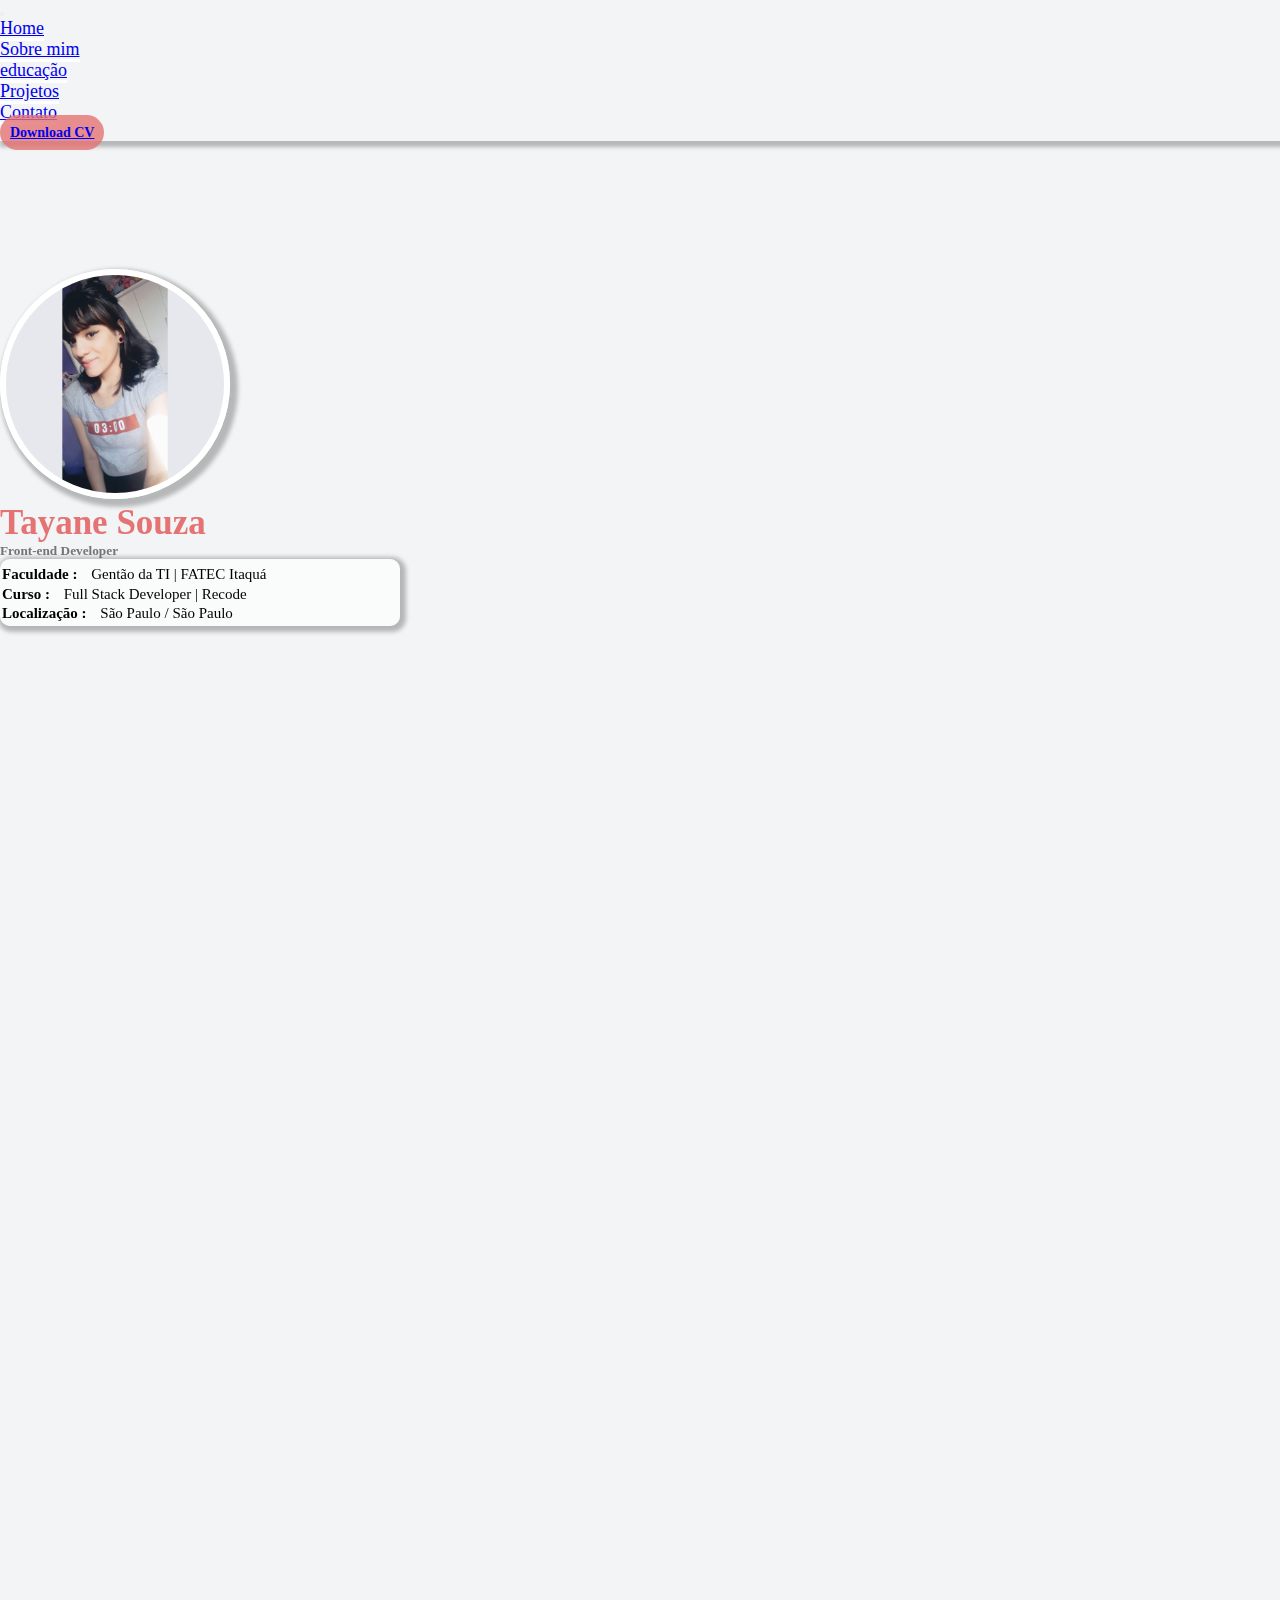
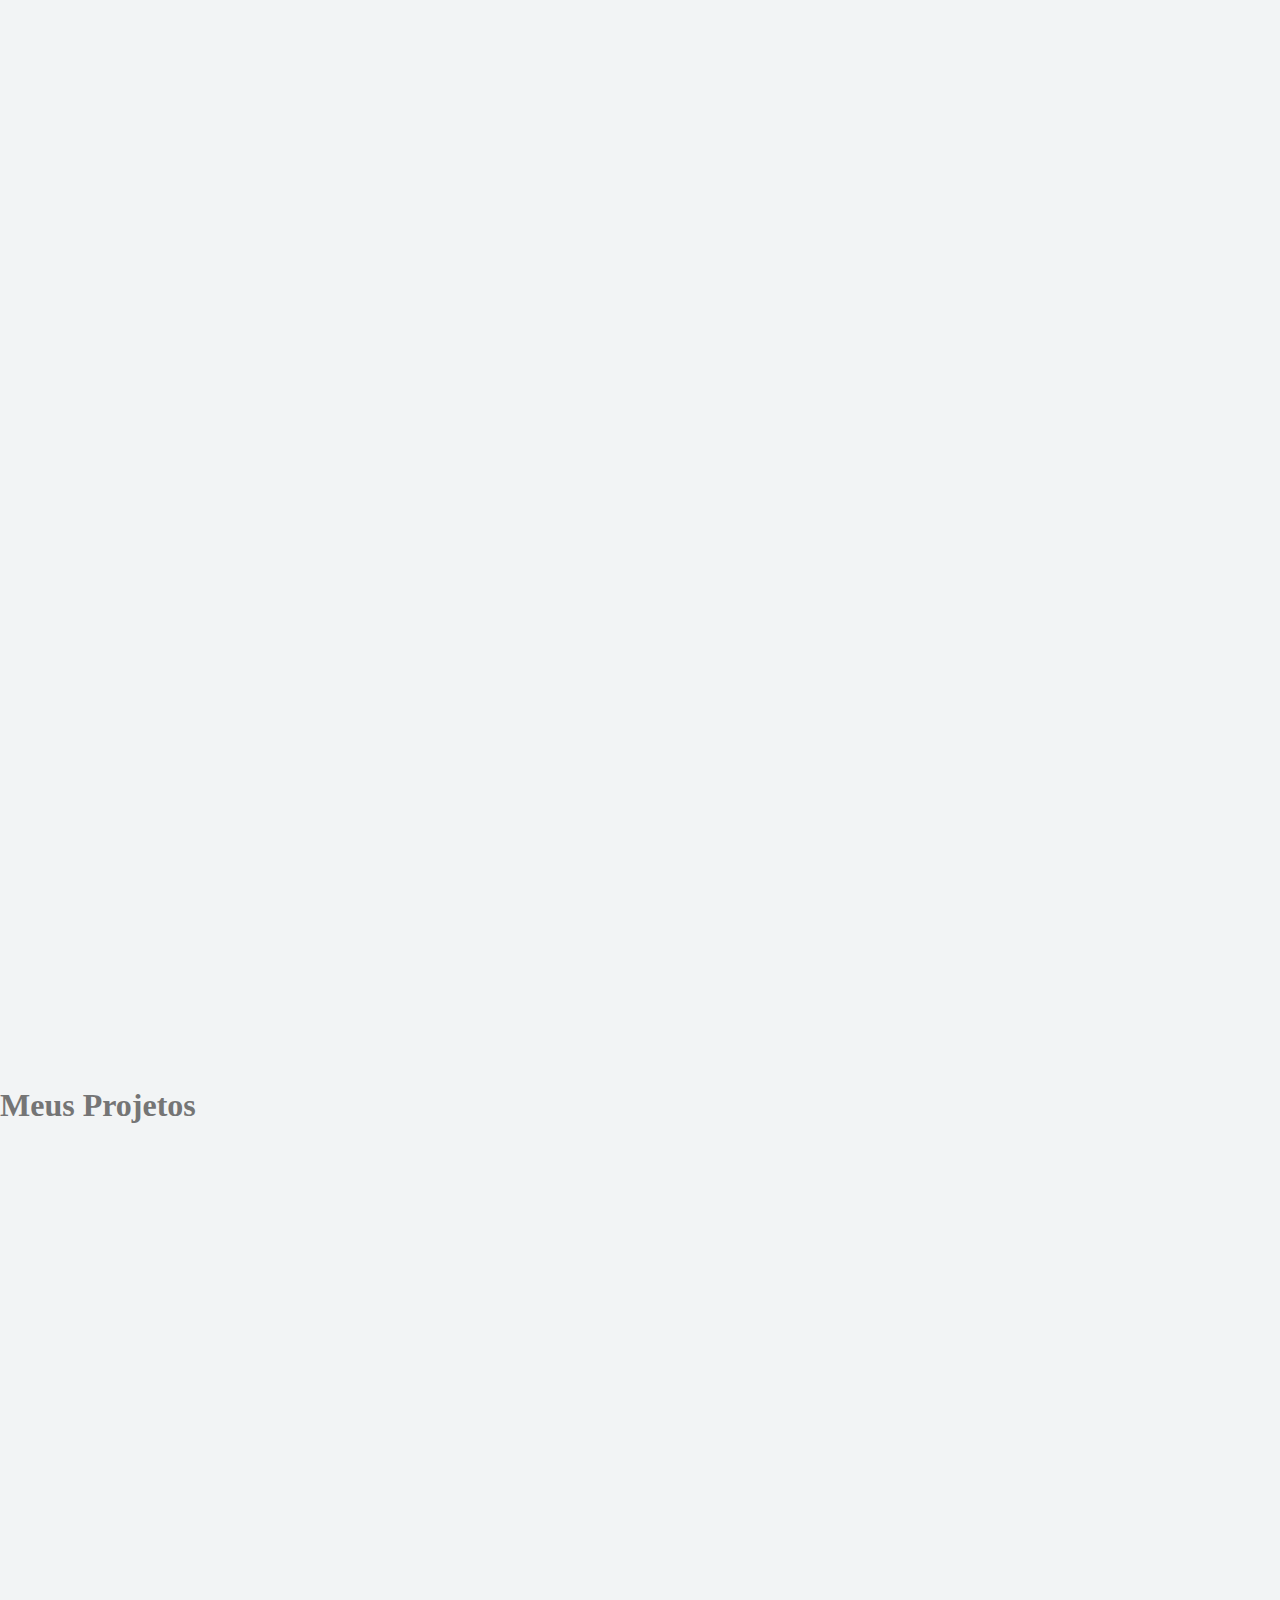
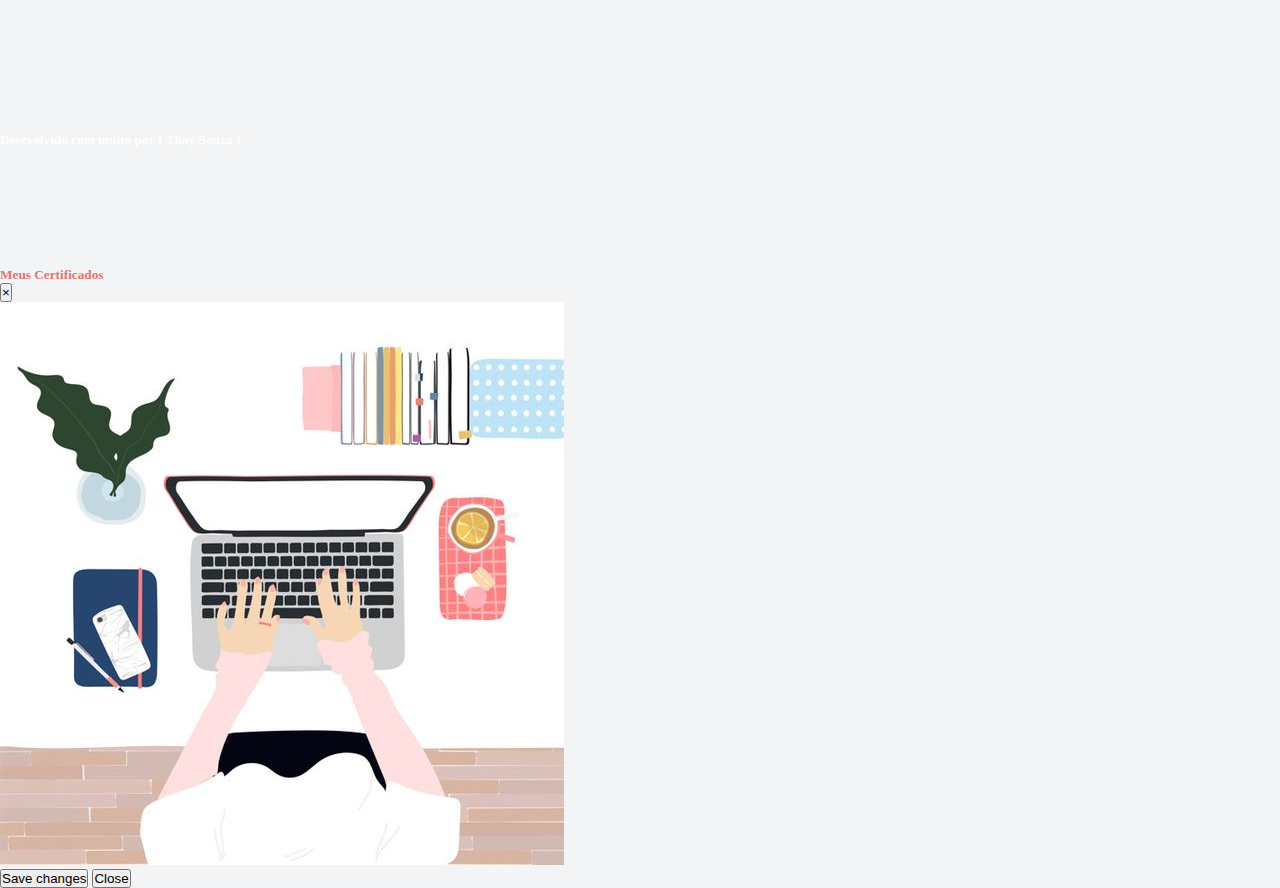
==== commit f2c3f1bb: "animacao scroll" ====
--- a/index.html
+++ b/index.html
@@ -4,7 +4,8 @@
 <head>
   <meta charset="utf-8">
   <title>Thay Souza</title>
-  <link rel="shortcut icon" href="./img/coracao.png">
+  <link rel="shortcut icon"
+    href="https://upload.wikimedia.org/wikipedia/commons/thumb/c/cd/OOjs_UI_icon_code.svg/1200px-OOjs_UI_icon_code.svg.png">
   <meta name="viewport" content="width=device-width, initial-scale=1" />
   <!-- Bootstrap -->
   <link rel="stylesheet" href="https://cdn.jsdelivr.net/npm/bootstrap@4.5.3/dist/css/bootstrap.min.css"
@@ -22,6 +23,7 @@
   <link rel="stylesheet" href="./styles/contato.css">
   <link rel="stylesheet" href="./styles/rodape.css">
 
+  <link rel="stylesheet" href="https://unpkg.com/aos@next/dist/aos.css">
 
   <link rel="preconnect" href="https://fonts.gstatic.com">
   <link href="https://fonts.googleapis.com/css2?family=Kanit:ital,wght@0,400;1,300&display=swap" rel="stylesheet">
@@ -71,7 +73,7 @@
             </li>
 
             <li class="nav-item">
-              <a href="#" class="nav-cv nav-link mx-2 text-white">
+              <a href="./img/CV-Modelo.docx" class="nav-cv nav-link mx-2 text-white">
                 Download CV
               </a>
             </li>
@@ -93,7 +95,7 @@
 
 
 
-    <div class="area-home-col col-12  col-md-6  d-flex  align-items-center justify-content-center">
+    <div class="area-home-col col-12  col-md-6  d-flex  align-items-center justify-content-center" data-aos="fade-right">
 
 
       <div class="text-center" style="margin-top: 10%;">
@@ -122,11 +124,13 @@
             </tr>
 
             <tr class=" text-center">
-              <td class="p-4 "><i class=" fab fa-github-alt fa-lg"></i></td>
-              <td class="p-4"><i class="fab fa-linkedin fa-lg"></i></td>
-              <td class="p-4"><i class="fab fa-instagram fa-lg"></i></td>
-              <td class="p-4"><i class="fab fa-facebook-square fa-lg"></i></td>
+              <td class="p-4 "><a style="font-size: 20px;" href="https://github.com/thaysouza" target="_blank" class="text-dark"><i class=" fab fa-github-alt fa-lg"></i></a></td>
+              <td class="p-4"><a style="font-size: 20px;" href="https://www.linkedin.com/in/tayane-souza/" target="_blank" class="text-dark"><i class="fab fa-linkedin fa-lg"></i></a></td>
+              <td class="p-4"><a style="font-size: 20px;" href="#" class="text-dark"><i class="fab fa-instagram fa-lg"></i></a></td>
+              <td class="p-4"><a style="font-size: 20px;" href="#" class="text-dark "><i class="fab fa-facebook-square fa-lg"></i></a></td>
             </tr>
+
+          
           </tbody>
         </table>
 
@@ -138,7 +142,7 @@
 
 
 
-    <div  class="area-home-col col-sm-12 col-md-6 skills d-flex  align-items-center justify-content-center">
+    <div  class="area-home-col col-sm-12 col-md-6 skills d-flex  align-items-center justify-content-center" data-aos="fade-left" >
       <div class=" text-center ">
 
         <h1 class="titulo-col2 text-secondary">Skills</h1>
@@ -209,12 +213,12 @@
 
 
   <!------//////////////////// SOBRE /////////////////////------>
-  <div id="sobremim" class="row  m-0 p-0 bg-white  ">
-
-
-
-
-    <div class=" area-sobremim-texto bg-white  col-md-6  d-flex  align-items-center justify-content-center">
+  <div id="sobremim" class="row  m-0 p-0 bg-white" >
+
+
+
+
+    <div class=" area-sobremim-texto bg-white  col-md-6  d-flex  align-items-center justify-content-center"  data-aos="fade-right">
       <div class="text-center ">
         <h1 class="mb-5 sobremim-nome">Sobre Mim</h1>
 
@@ -236,10 +240,11 @@
     <!--fim col 2-->
 
 
-    <div class="area-sobre-img col-md-6  d-flex  align-items-center justify-content-center">
-
-      <div class="text-center ">
-        <img style="margin-top: 10%;" class="img-fluid rounded-circle img-sobremim" src="img/tayane2.jpg" width="300px" alt="">
+    <div  class="area-sobre-img col-md-6  d-flex  align-items-center justify-content-center"  >
+
+      <div class="text-center " data-aos="fade-left">
+        <img style="margin-top: 10%;" class=" img-fluid rounded-circle img-sobremim" src="img/tayane2.jpg" width="300px"
+          alt="">
 
 
         <div class="row  d-flex  align-items-center justify-content-center mx-3 mt-2">
@@ -281,7 +286,7 @@
 
 
   <!------////////////////////EDUCACAO///////////////////////////------>
-  <div id="educacao" class="row   m-0 p-0">
+  <div id="educacao" class="row   m-0 p-0" data-aos="fade-up">
     <div class="text-center container ">
       <div class="area-educacao col  ">
         <h1 id="educacao" class="educacao-nome my-4" style="color:#e57373;">Educação</h1>
@@ -321,18 +326,14 @@
           </div>
 
 
-
-
-
-        </div>
+      </div>
         <!--row-->
-        <a class="btn btn-dark mb-4" href="">Veja meus certificados</a>
+        <a class="btn btn-dark mb-4" data-toggle="modal" data-target="#siteModal">Veja meus certificados</a>
       </div>
       <!--fim col 1-->
 
     </div>
     <!--fim text-center-->
-
 
 
   </div>
@@ -356,7 +357,7 @@
 
 
 
-              <div class=" col-md-4">
+              <div class=" col-md-4" data-aos="fade-right">
                 <div class="zoom-container card mb-4 shadow-sm">
                   <img class="bd-placeholder-img card-img-top" src="img/teste.jpg" width="100%" height="225">
                   <div class="card-body">
@@ -370,7 +371,7 @@
               </div>
 
 
-              <div class=" col-md-4">
+              <div class=" col-md-4" data-aos="fade-right">
                 <div class="zoom-container card mb-4 shadow-sm">
                   <img class="bd-placeholder-img card-img-top" src="img/teste.jpg" width="100%" height="225">
                   <div class="card-body">
@@ -384,7 +385,7 @@
               </div>
 
 
-              <div class=" col-md-4">
+              <div class=" col-md-4" data-aos="fade-right">
                 <div class="zoom-container card mb-4 shadow-sm">
                   <img class="bd-placeholder-img card-img-top" src="img/teste.jpg" width="100%" height="225">
                   <div class="card-body">
@@ -397,7 +398,7 @@
                 </div>
               </div>
 
-              <div class=" col-md-4">
+              <div class=" col-md-4" data-aos="fade-left">
                 <div class="zoom-container card mb-4 shadow-sm">
                   <img class="bd-placeholder-img card-img-top" src="img/teste.jpg" width="100%" height="225">
                   <div class="card-body">
@@ -410,7 +411,7 @@
                 </div>
               </div>
 
-              <div class=" col-md-4">
+              <div class=" col-md-4" data-aos="fade-left">
                 <div class="zoom-container card mb-4 shadow-sm">
                   <img class="bd-placeholder-img card-img-top" src="img/teste.jpg" width="100%" height="225">
                   <div class="card-body">
@@ -423,7 +424,7 @@
                 </div>
               </div>
 
-              <div class=" col-md-4">
+              <div class=" col-md-4" data-aos="fade-left">
                 <div class="zoom-container card mb-4 shadow-sm">
                   <img class="bd-placeholder-img card-img-top" src="img/teste.jpg" width="100%" height="225">
                   <div class="card-body">
@@ -463,7 +464,7 @@
 
   <!------//////////////////// CONTATO /////////////////////------>
   <div style="height:80vh;" id="contato"
-    class="row-contato row m-0 p-0 d-flex  align-items-center justify-content-center">
+    class="row-contato row m-0 p-0 d-flex  align-items-center justify-content-center" data-aos="fade-up">
     <div style="height:80vh; width: 100vw;" class="area-contato-sombra text-center">
       <h1 class=" educacao-nome my-5" style="	color:#e57373;">Entre em contato</h1>
       <div class=" container">
@@ -513,8 +514,33 @@
   </footer>
 
 
-
-
+  <!--Modal-->
+  <div class="modal fade" id="siteModal" tabindex="-1" role="dialog">
+    <div class="modal-dialog" role="document">
+      <div class="modal-content">
+        <div class="modal-header">
+          <h5 class="modal-title" style="color: #e57373;">Meus Certificados</h5>
+          <button type="button" class="close" data-dismiss="modal" aria-label="Close">
+            <span aria-hidden="true">&times;</span>
+          </button>
+        </div>
+        <div class="modal-body d-flex  align-items-center justify-content-center">
+          <img src="./img/teste.jpg" class="img-fluid" alt="">
+        </div>
+        <div class="modal-footer">
+          <button type="button" class="btn btn-primary">Save changes</button>
+          <button type="button" class="btn btn-secondary" data-dismiss="modal">Close</button>
+        </div>
+      </div>
+    </div>
+  </div>
+
+
+<script src="https://unpkg.com/aos@next/dist/aos.js"></script>
+
+<script>
+  AOS.init();
+</script>
 
 
   <script src="app.js"></script>
--- a/styles/global.css
+++ b/styles/global.css
@@ -2,7 +2,9 @@
 font-family: 'Amatic SC', cursive;
 
 */
-*{
+*, 
+*::after,
+*::before {
 	margin: 0;
 	padding: 0;	
 	box-sizing: border-box;
@@ -12,8 +14,8 @@
 
 
 body{
-	 background-color: #eceff1a1 ;
-	/*background-image:linear-gradient(to right,#b8b7b752, #b8b7b7d8);  /*(to right,#e0c2ce9c, #ce6c8bb0*/
+	 background-color: #eceff1b4 ;
+	/*background-image:linear-gradient(to right,#dbdcddbe, #dbdcdd9a);  /*(to right,#e0c2ce9c, #ce6c8bb0*/
 	/*background-color: rgba(219, 212, 212, 0.76);*/
 }
 
--- a/styles/home.css
+++ b/styles/home.css
@@ -1,3 +1,5 @@
+
+
 
 .area-home-col{
 	height: 100vh;
@@ -56,7 +58,7 @@
 /*/////////////////////// HOME COL 2 ////////////////////////////////*/
 
 .titulo-col2{
-	margin-top: 10%;
+	margin-top: 15%;
 	font-size: 40px;
 	
 }
@@ -282,7 +284,7 @@
 	
 	.foto{
 	width: 180px; 
-	margin-top: 50px;
+	margin-top: 10px;
 		
 	}
 
@@ -301,8 +303,8 @@
 
 	
 	.titulo-col2{
-		margin-top: -80px;
 		font-size: 35px;
+		margin-top: -5%;
 	}
 
 	
--- a/styles/sobre.css
+++ b/styles/sobre.css
@@ -1,3 +1,20 @@
+
+/*Animação scroll*/
+[data-left]{
+	opacity: 0;
+	transition: .3s;
+}
+
+[data-left="left"]{
+	transform: translate3d(-50px, 0 , 0);
+}
+
+[data-left].animate {
+	opacity: 1;
+	transform: translate3d(0px, 0px, 0px);
+}
+
+
 .area-sobremim-texto{
 	height: 100vh;
 }
@@ -66,7 +83,7 @@
 	font-size: 30px;
 }
 .texto-sobremim{
-	font-size: 15px;
+	font-size: 18px;
  
 }
 
@@ -96,7 +113,7 @@
 		  font-size: 40px;
 	  }
 	  .texto-sobremim{
-		  font-size: 18px;
+		  font-size: 20px;
 	   
 	  }
 
--- a/styles/educacao.css
+++ b/styles/educacao.css
@@ -1,3 +1,7 @@
+
+.modal-dialog{
+    min-width: 70vw;
+ }
 .area-educacao{
     padding: 30px;
 }
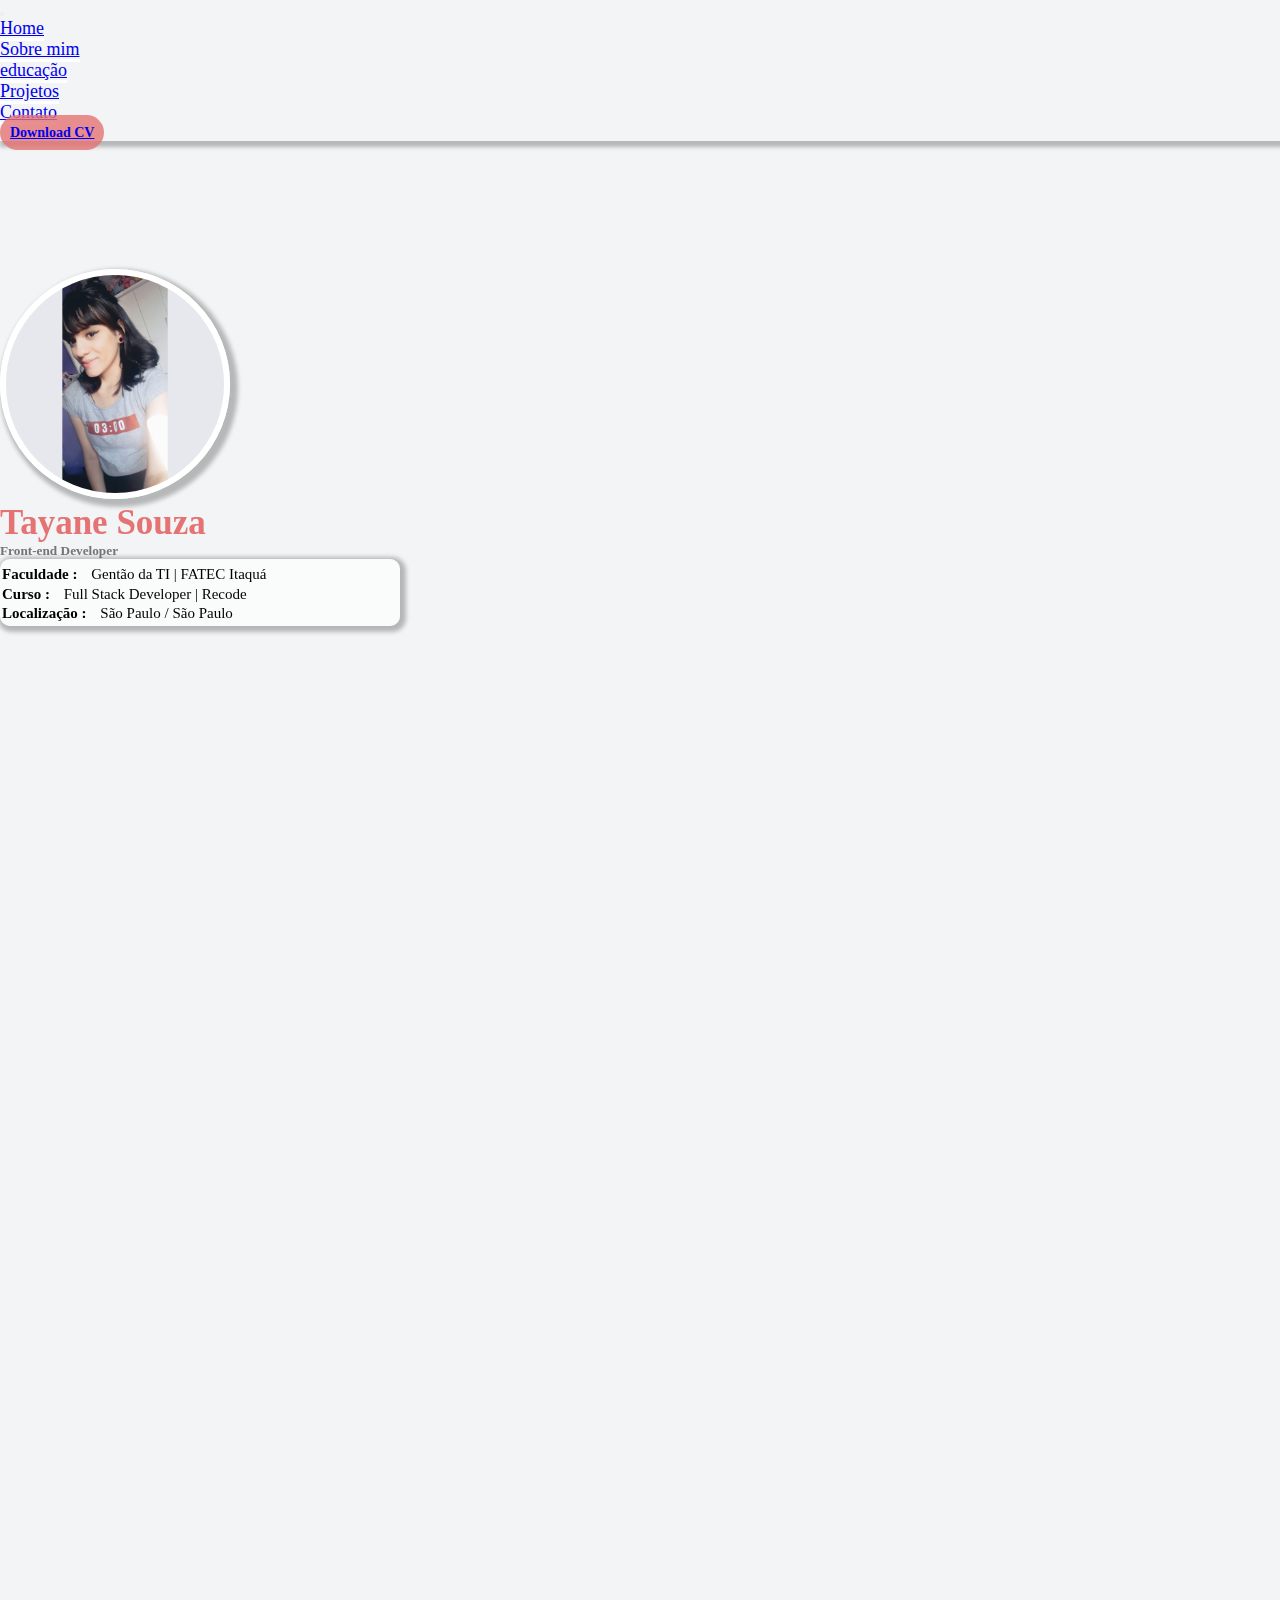
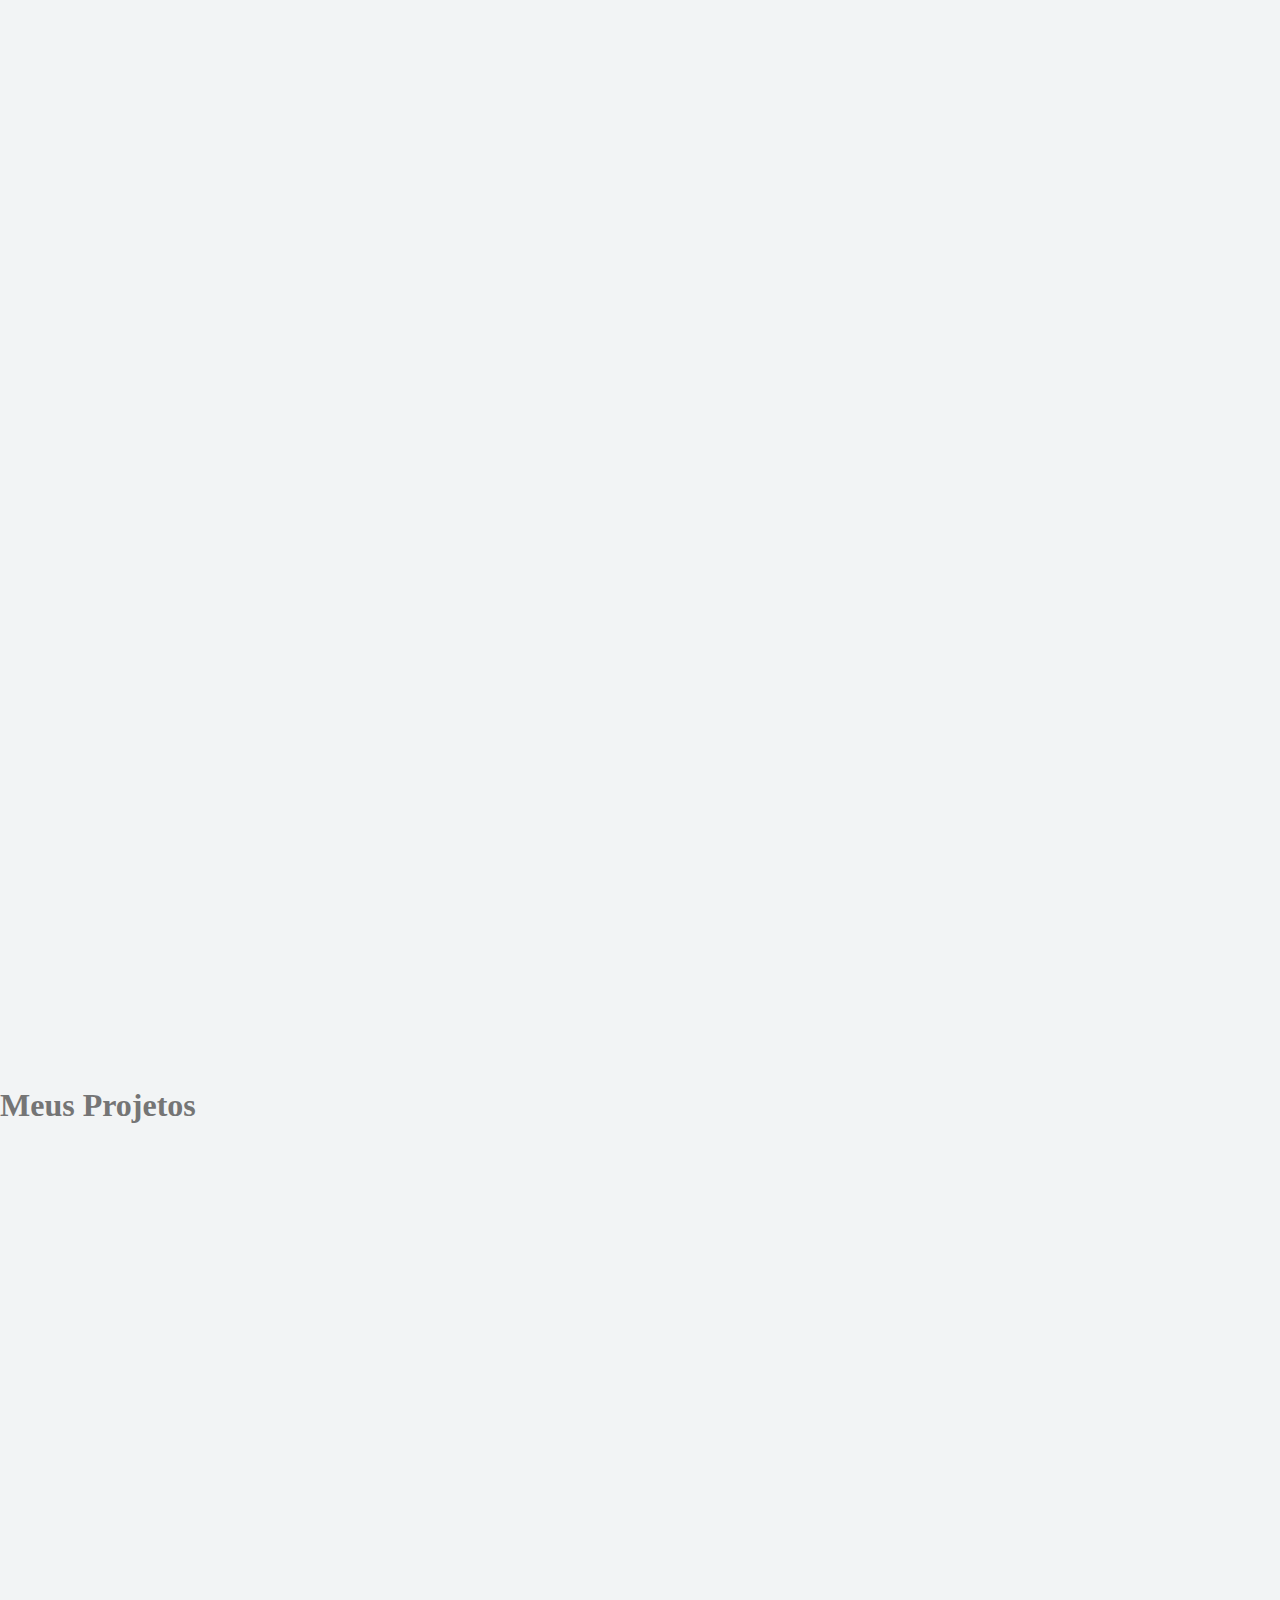
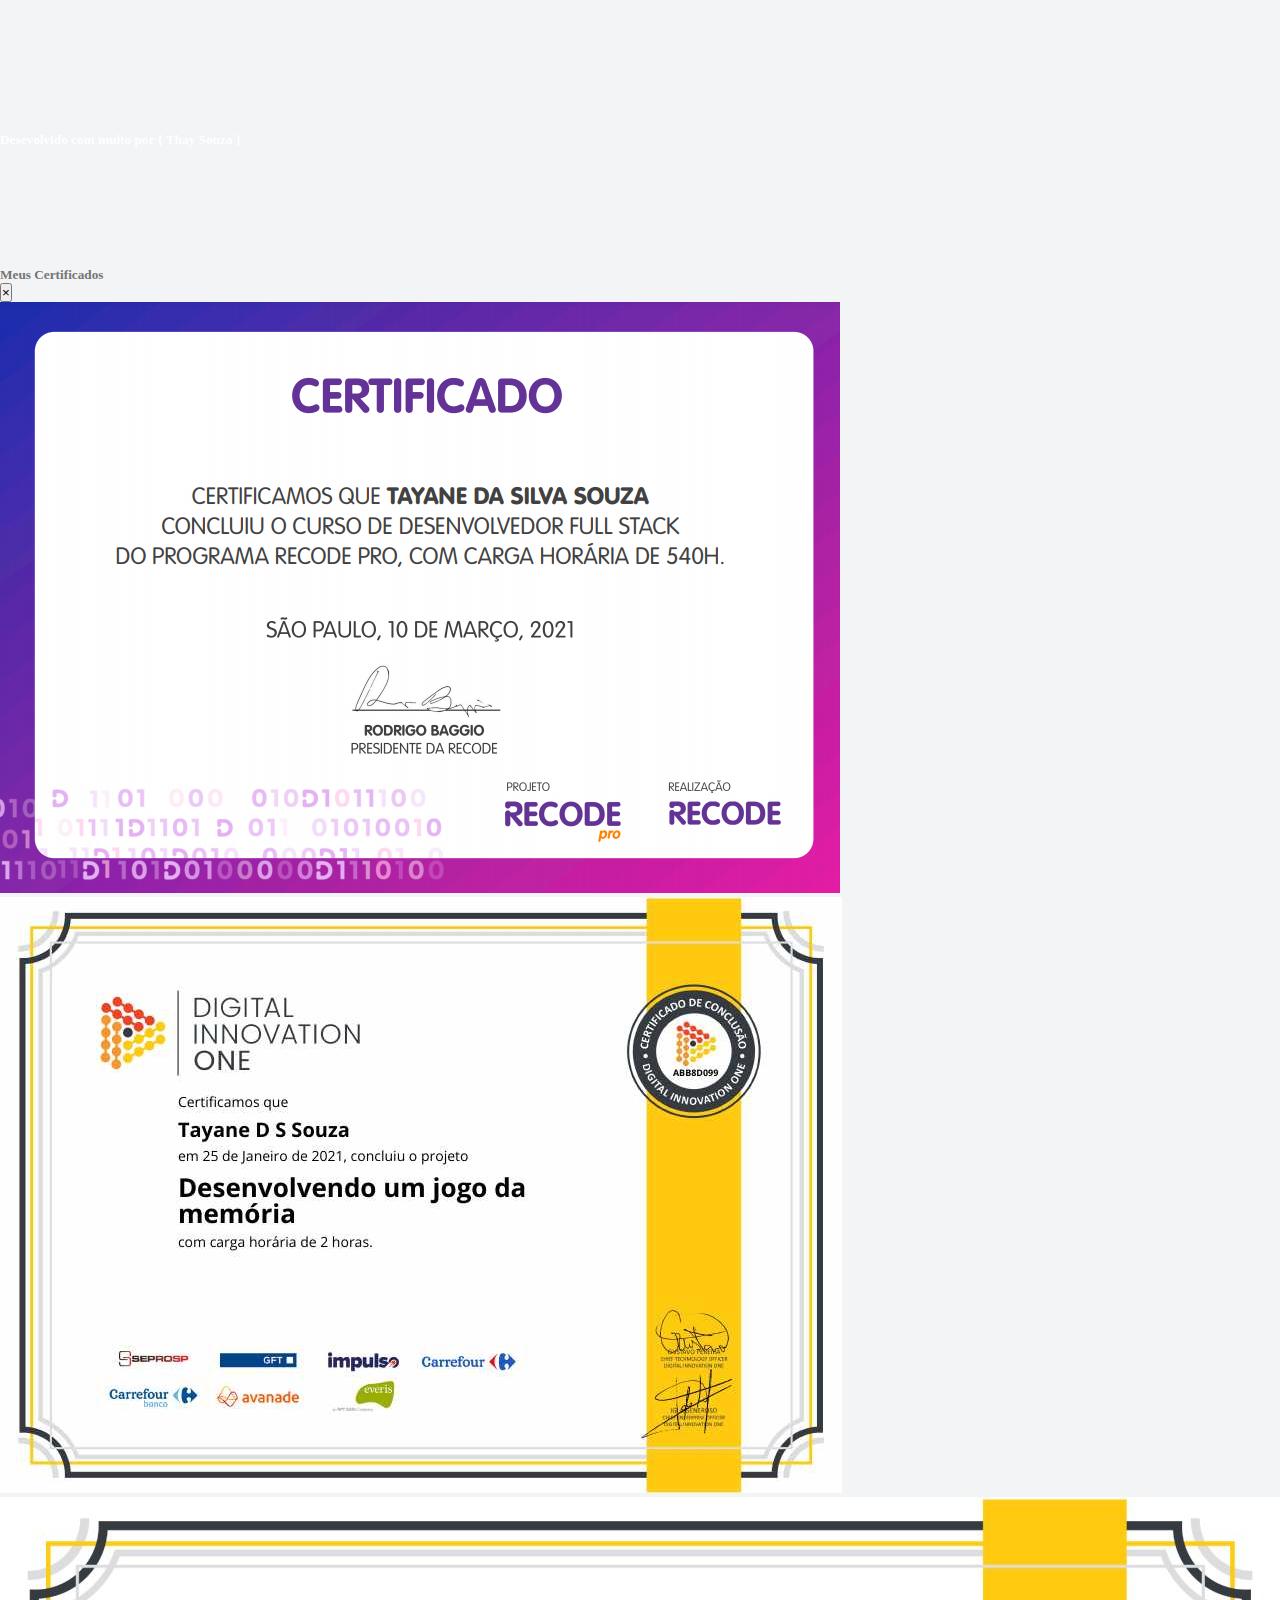
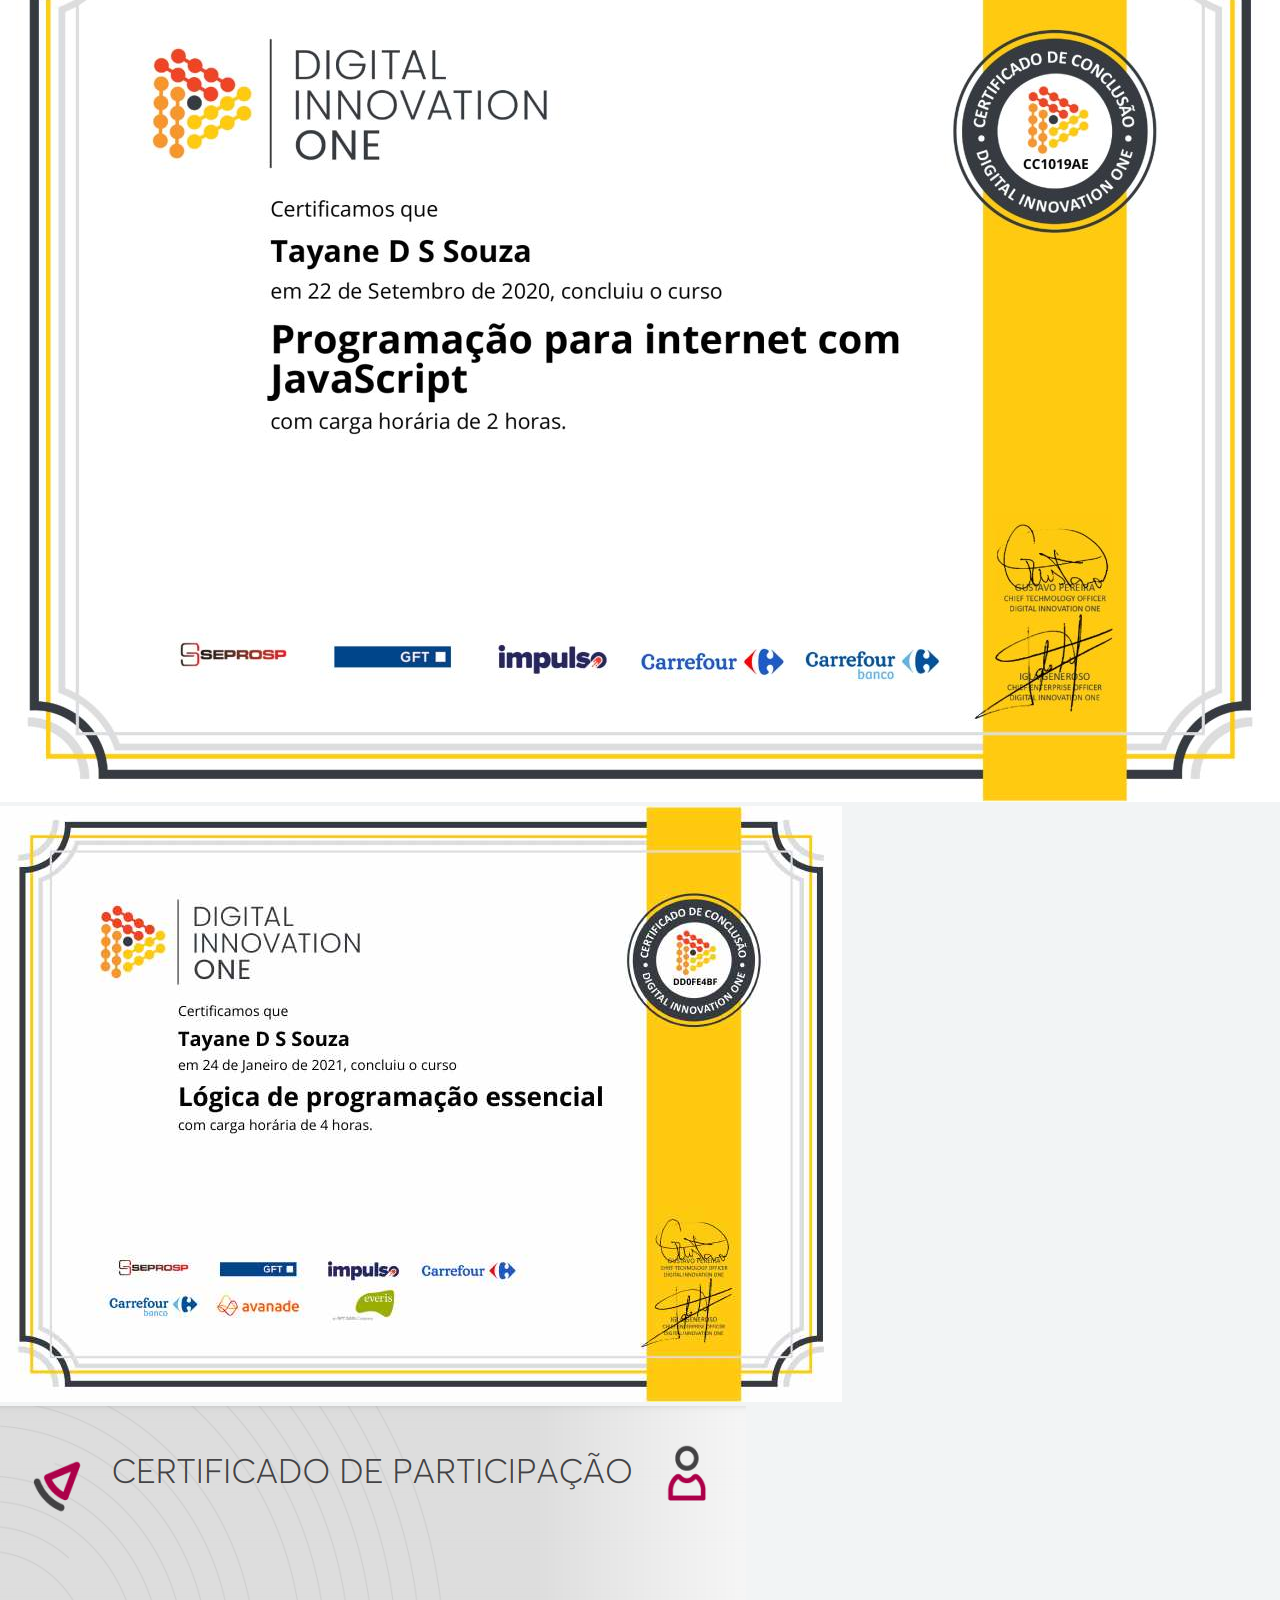
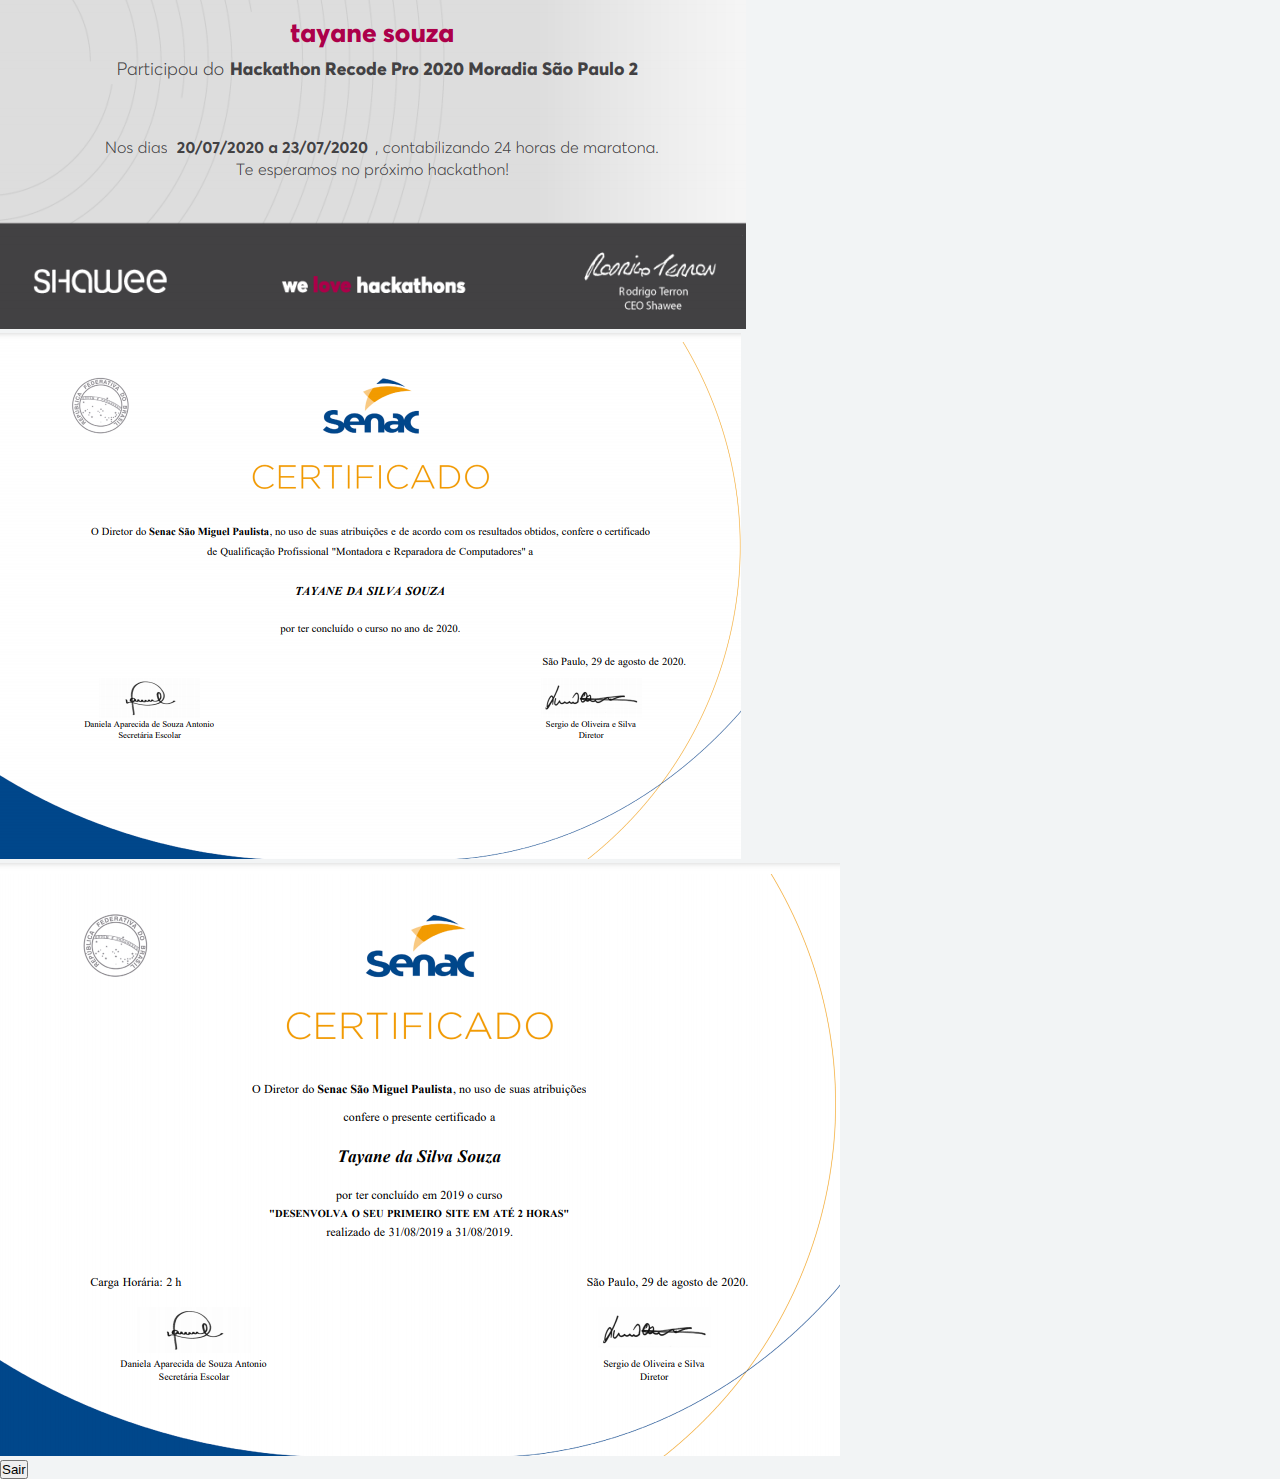
==== commit 247c5bdd: "arrumando o scroll" ====
--- a/index.html
+++ b/index.html
@@ -90,12 +90,12 @@
 
   <!------//////////////////// HOME /////////////////////------>
 
-  <div id="home" class=" row row-home m-0 p-0 align-items-end">
-
-
-
-
-    <div class="area-home-col col-12  col-md-6  d-flex  align-items-center justify-content-center" data-aos="fade-right">
+  <div id="home" class=" row row-home m-0 p-0 align-items-end"   >
+
+
+
+
+    <div class="area-home-col col-12  col-md-6  d-flex  align-items-center justify-content-center"  data-aos="fade-right">
 
 
       <div class="text-center" style="margin-top: 10%;">
@@ -142,7 +142,7 @@
 
 
 
-    <div  class="area-home-col col-sm-12 col-md-6 skills d-flex  align-items-center justify-content-center" data-aos="fade-left" >
+    <div  class="area-home-col col-sm-12 col-md-6 skills d-flex  align-items-center justify-content-center" data-aos="fade-right" >
       <div class=" text-center ">
 
         <h1 class="titulo-col2 text-secondary">Skills</h1>
@@ -218,7 +218,7 @@
 
 
 
-    <div class=" area-sobremim-texto bg-white  col-md-6  d-flex  align-items-center justify-content-center"  data-aos="fade-right">
+    <div class=" area-sobremim-texto bg-white  col-md-6  d-flex  align-items-center justify-content-center" data-aos="fade-up">
       <div class="text-center ">
         <h1 class="mb-5 sobremim-nome">Sobre Mim</h1>
 
@@ -240,9 +240,9 @@
     <!--fim col 2-->
 
 
-    <div  class="area-sobre-img col-md-6  d-flex  align-items-center justify-content-center"  >
-
-      <div class="text-center " data-aos="fade-left">
+    <div  class="area-sobre-img col-md-6  d-flex  align-items-center justify-content-center"data-aos="fade-up" >
+
+      <div class="text-center " >
         <img style="margin-top: 10%;" class=" img-fluid rounded-circle img-sobremim" src="img/tayane2.jpg" width="300px"
           alt="">
 
@@ -286,7 +286,7 @@
 
 
   <!------////////////////////EDUCACAO///////////////////////////------>
-  <div id="educacao" class="row   m-0 p-0" data-aos="fade-up">
+  <div id="educacao" class="row   m-0 p-0" data-aos="fade-right">
     <div class="text-center container ">
       <div class="area-educacao col  ">
         <h1 id="educacao" class="educacao-nome my-4" style="color:#e57373;">Educação</h1>
@@ -342,7 +342,7 @@
   <!------///////////////////////////////////////////////------>
 
   <!------//////////////////// PROJETOS /////////////////////------>
-  <div id="projetos" class="row bg-white m-0 p-0">
+  <div id="projetos" class="row bg-white m-0 p-0" >
 
     <div class=" col-md-12  skills d-flex  align-items-center justify-content-center ">
 
@@ -357,7 +357,7 @@
 
 
 
-              <div class=" col-md-4" data-aos="fade-right">
+              <div class=" col-md-4" data-aos="fade-up">
                 <div class="zoom-container card mb-4 shadow-sm">
                   <img class="bd-placeholder-img card-img-top" src="img/teste.jpg" width="100%" height="225">
                   <div class="card-body">
@@ -371,7 +371,7 @@
               </div>
 
 
-              <div class=" col-md-4" data-aos="fade-right">
+              <div class=" col-md-4" data-aos="fade-up">
                 <div class="zoom-container card mb-4 shadow-sm">
                   <img class="bd-placeholder-img card-img-top" src="img/teste.jpg" width="100%" height="225">
                   <div class="card-body">
@@ -385,7 +385,7 @@
               </div>
 
 
-              <div class=" col-md-4" data-aos="fade-right">
+              <div class=" col-md-4" data-aos="fade-up">
                 <div class="zoom-container card mb-4 shadow-sm">
                   <img class="bd-placeholder-img card-img-top" src="img/teste.jpg" width="100%" height="225">
                   <div class="card-body">
@@ -398,7 +398,7 @@
                 </div>
               </div>
 
-              <div class=" col-md-4" data-aos="fade-left">
+              <div class=" col-md-4" data-aos="fade-up">
                 <div class="zoom-container card mb-4 shadow-sm">
                   <img class="bd-placeholder-img card-img-top" src="img/teste.jpg" width="100%" height="225">
                   <div class="card-body">
@@ -411,7 +411,7 @@
                 </div>
               </div>
 
-              <div class=" col-md-4" data-aos="fade-left">
+              <div class=" col-md-4" data-aos="fade-up">
                 <div class="zoom-container card mb-4 shadow-sm">
                   <img class="bd-placeholder-img card-img-top" src="img/teste.jpg" width="100%" height="225">
                   <div class="card-body">
@@ -424,7 +424,7 @@
                 </div>
               </div>
 
-              <div class=" col-md-4" data-aos="fade-left">
+              <div class=" col-md-4" data-aos="fade-up">
                 <div class="zoom-container card mb-4 shadow-sm">
                   <img class="bd-placeholder-img card-img-top" src="img/teste.jpg" width="100%" height="225">
                   <div class="card-body">
@@ -464,7 +464,7 @@
 
   <!------//////////////////// CONTATO /////////////////////------>
   <div style="height:80vh;" id="contato"
-    class="row-contato row m-0 p-0 d-flex  align-items-center justify-content-center" data-aos="fade-up">
+    class="row-contato row m-0 p-0 d-flex  align-items-center justify-content-center" data-aos="fade-right">
     <div style="height:80vh; width: 100vw;" class="area-contato-sombra text-center">
       <h1 class=" educacao-nome my-5" style="	color:#e57373;">Entre em contato</h1>
       <div class=" container">
@@ -519,17 +519,45 @@
     <div class="modal-dialog" role="document">
       <div class="modal-content">
         <div class="modal-header">
-          <h5 class="modal-title" style="color: #e57373;">Meus Certificados</h5>
+          <h5 class="modal-title" style="color:#757575;">Meus Certificados</h5>
           <button type="button" class="close" data-dismiss="modal" aria-label="Close">
             <span aria-hidden="true">&times;</span>
           </button>
         </div>
-        <div class="modal-body d-flex  align-items-center justify-content-center">
-          <img src="./img/teste.jpg" class="img-fluid" alt="">
+        <div class="modal-body">
+         <div class="m-2 border">
+          <img src="./img/certificado1.PNG" class="img-fluid" >
+         </div>
+
+         <div class="m-2 border">
+          <img src="./img/certificado2.jpg" class="img-fluid" >
+         </div>
+
+         <div class="m-2 border">
+          <img src="./img/certificado3.jpg" class="img-fluid" >
+         </div>
+
+         <div class="m-2 border">
+          <img src="./img/certificado4.jpg" class="img-fluid" >
+         </div>
+
+         <div class="m-2 border">
+          <img src="./img/certificado5.PNG" class="img-fluid" >
+         </div>
+
+         <div class="m-2 border">
+          <img src="./img/certificado6.PNG" class="img-fluid" >
+         </div>
+
+         <div class="m-2 border">
+          <img src="./img/certificado7.PNG" class="img-fluid" >
+         </div>
+
+         
+         
         </div>
         <div class="modal-footer">
-          <button type="button" class="btn btn-primary">Save changes</button>
-          <button type="button" class="btn btn-secondary" data-dismiss="modal">Close</button>
+          <button type="button" class="btn btn-secondary" data-dismiss="modal">Sair</button>
         </div>
       </div>
     </div>
--- a/styles/home.css
+++ b/styles/home.css
@@ -1,4 +1,11 @@
-
+*, 
+*::after,
+*::before {
+	margin: 0;
+	padding: 0;	
+	box-sizing: border-box;
+
+}
 
 
 .area-home-col{
--- a/styles/sobre.css
+++ b/styles/sobre.css
@@ -1,19 +1,3 @@
-
-/*Animação scroll*/
-[data-left]{
-	opacity: 0;
-	transition: .3s;
-}
-
-[data-left="left"]{
-	transform: translate3d(-50px, 0 , 0);
-}
-
-[data-left].animate {
-	opacity: 1;
-	transform: translate3d(0px, 0px, 0px);
-}
-
 
 .area-sobremim-texto{
 	height: 100vh;
--- a/styles/educacao.css
+++ b/styles/educacao.css
@@ -1,7 +1,7 @@
-
+/*
 .modal-dialog{
     min-width: 70vw;
- }
+ }*/
 .area-educacao{
     padding: 30px;
 }
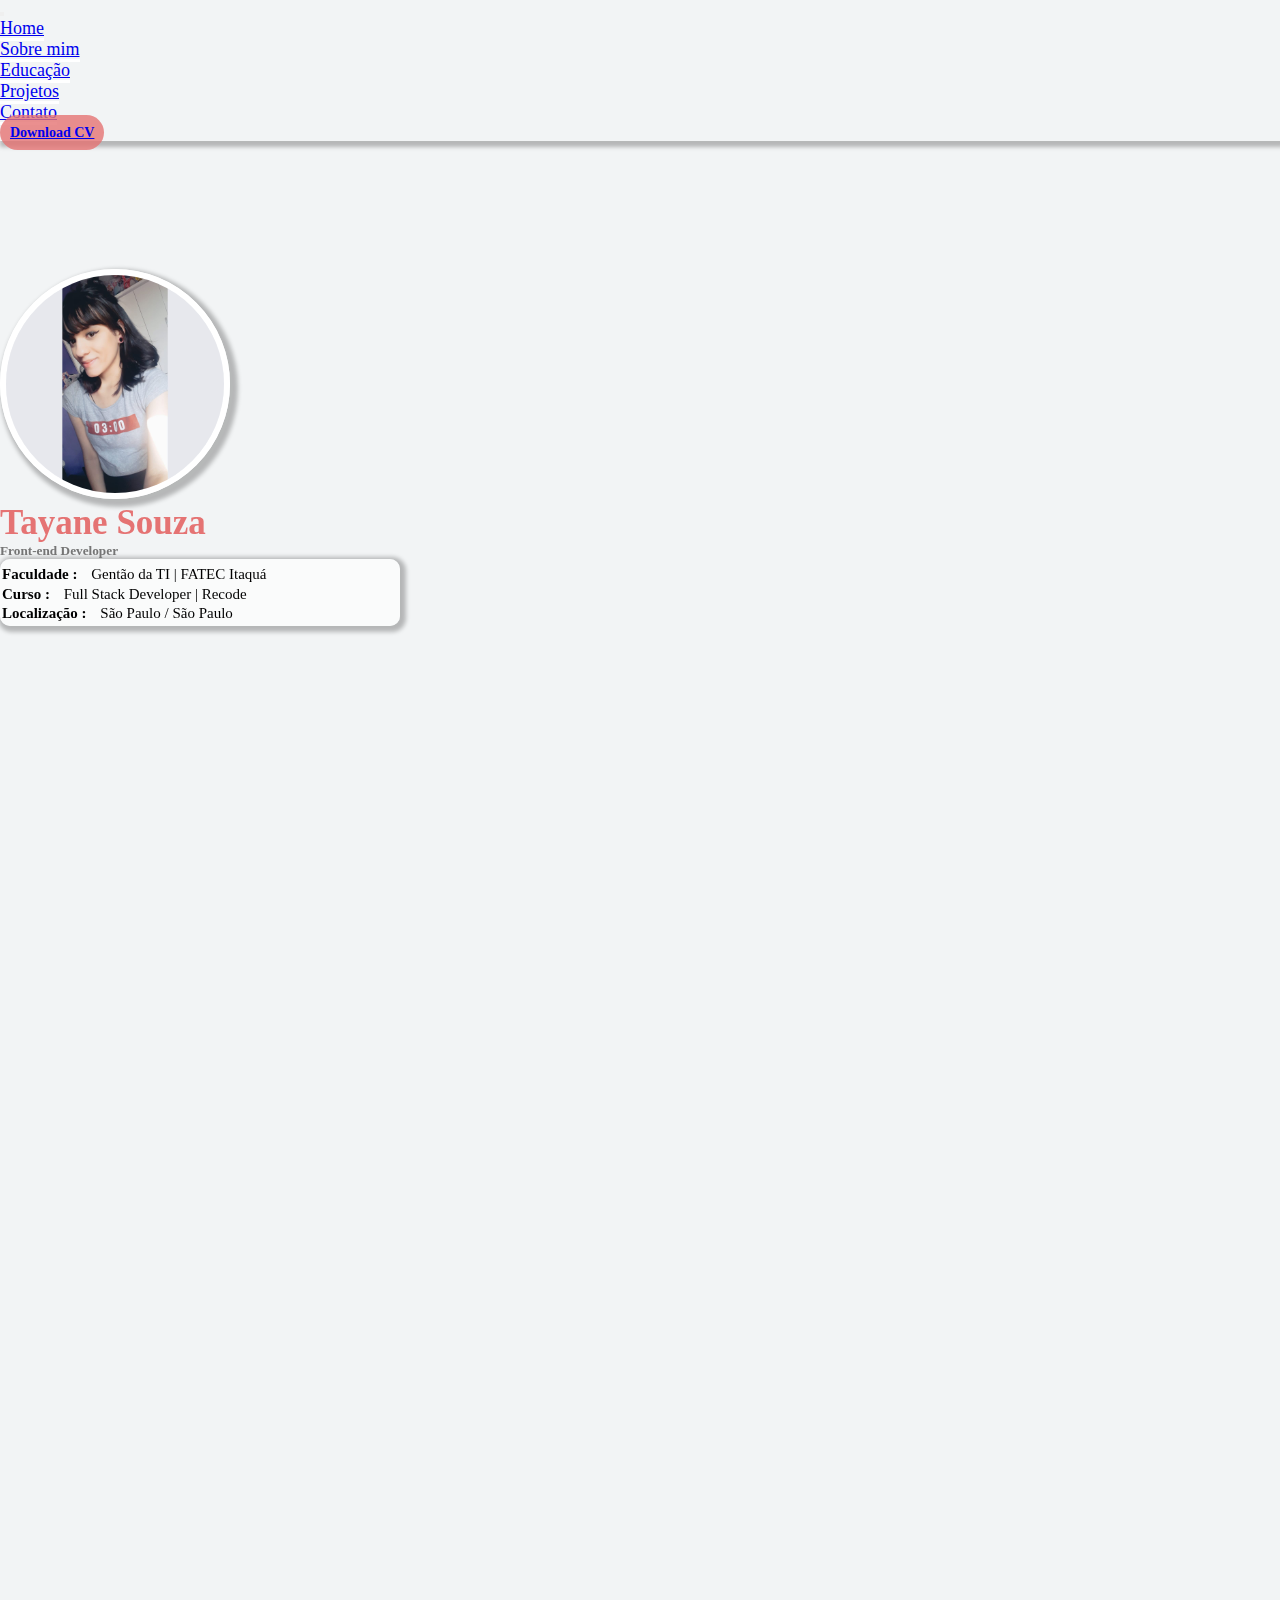
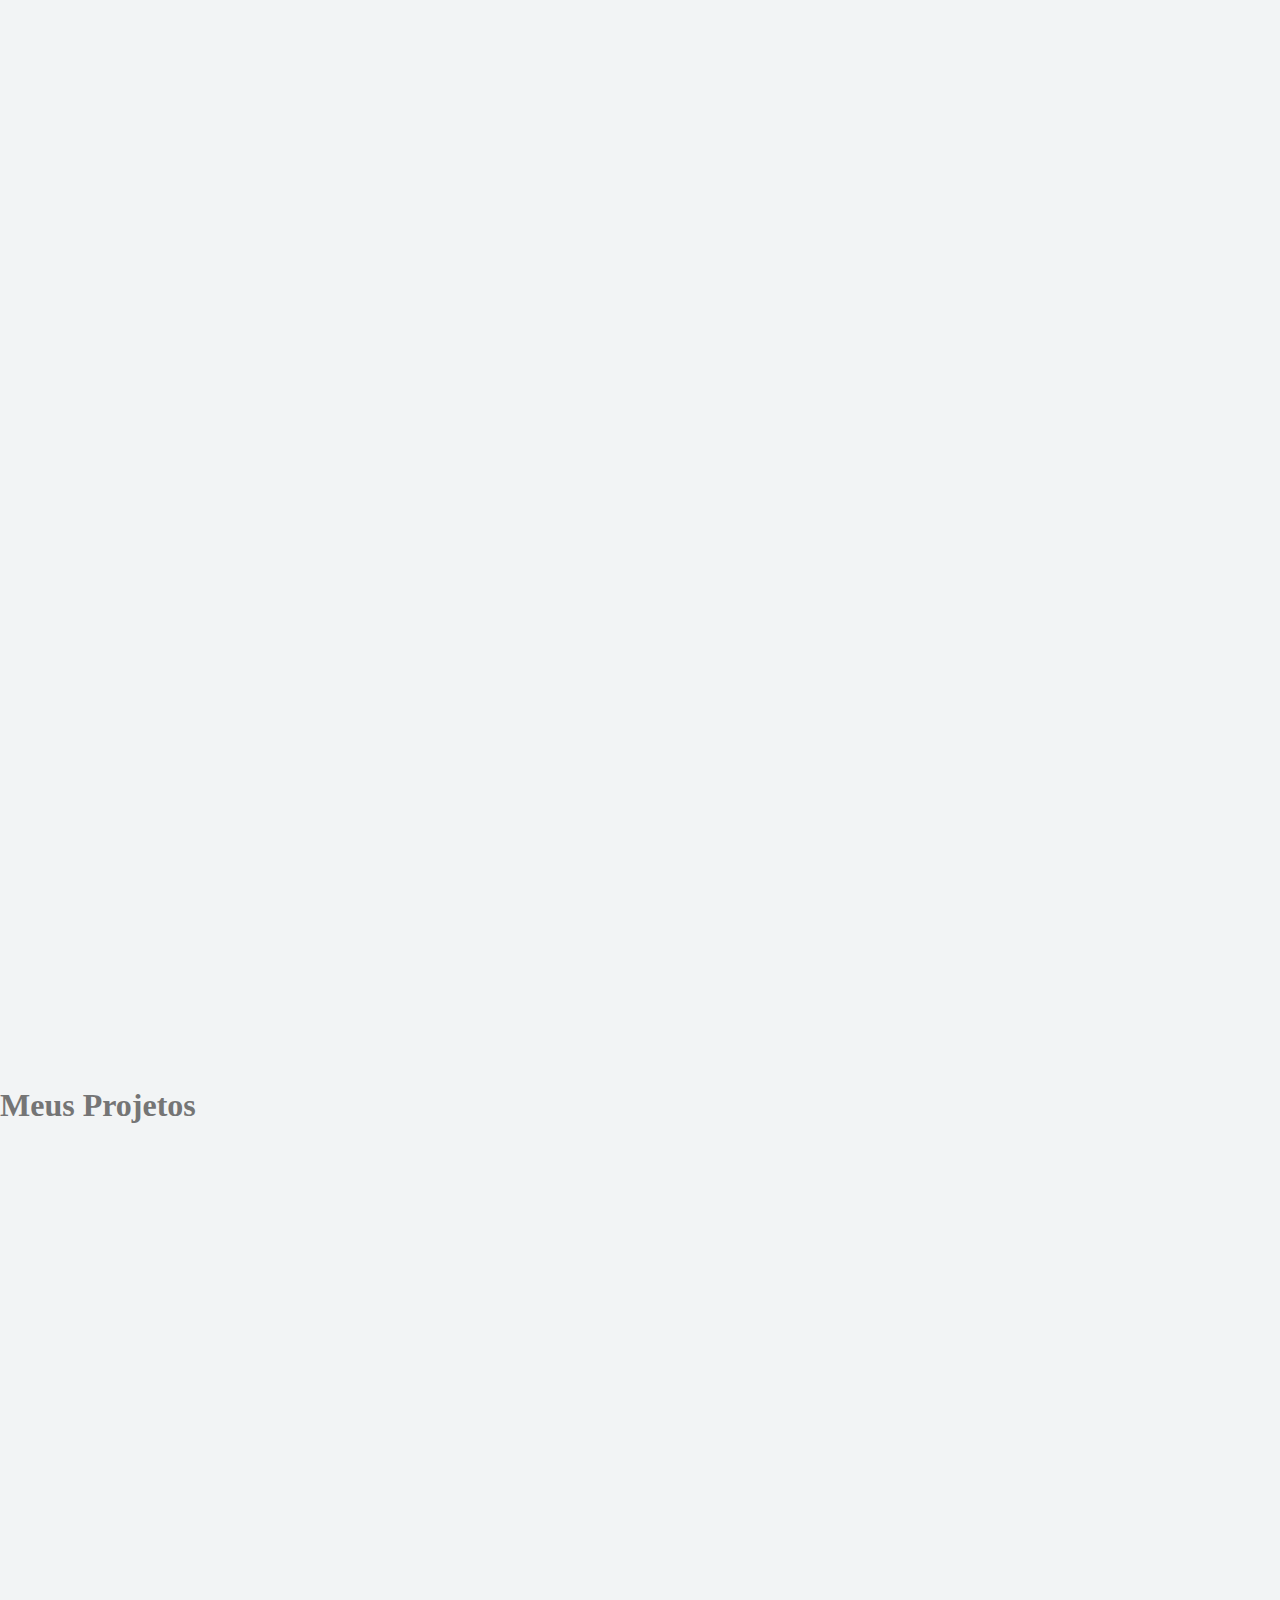
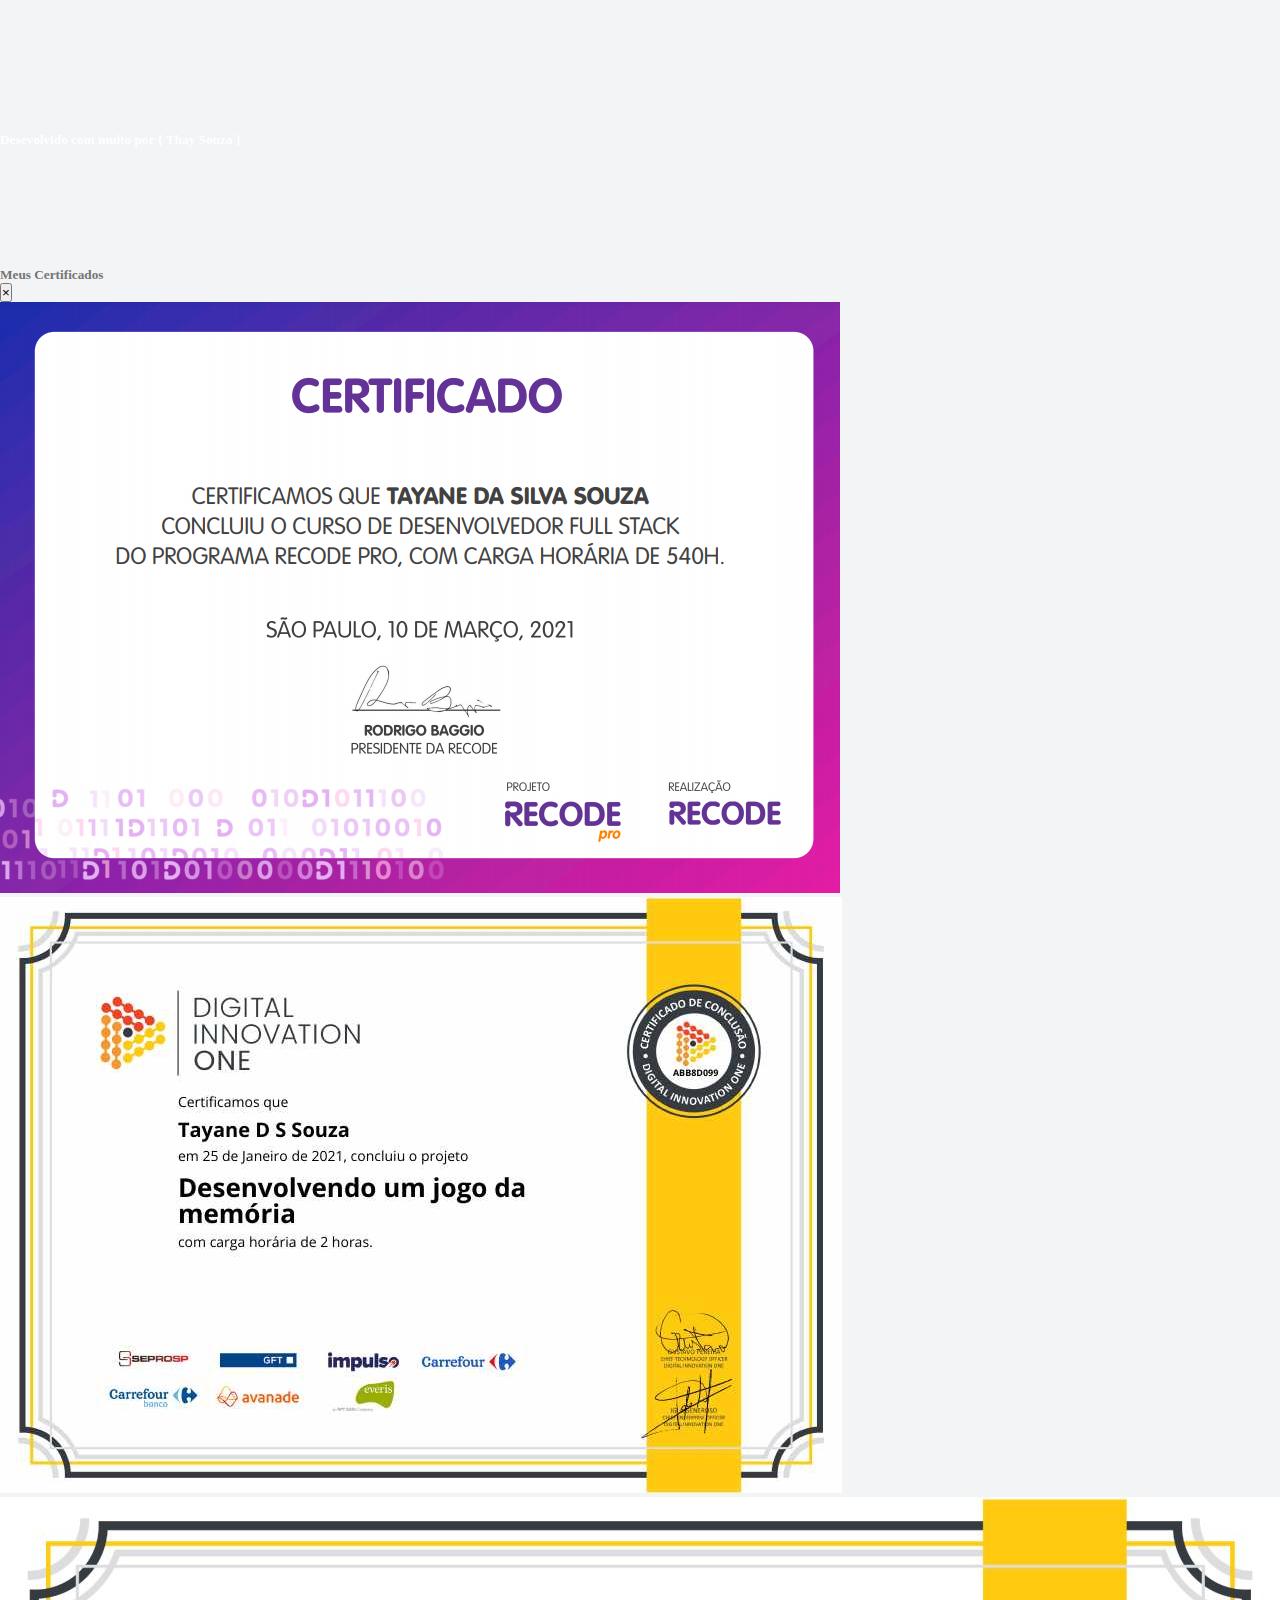
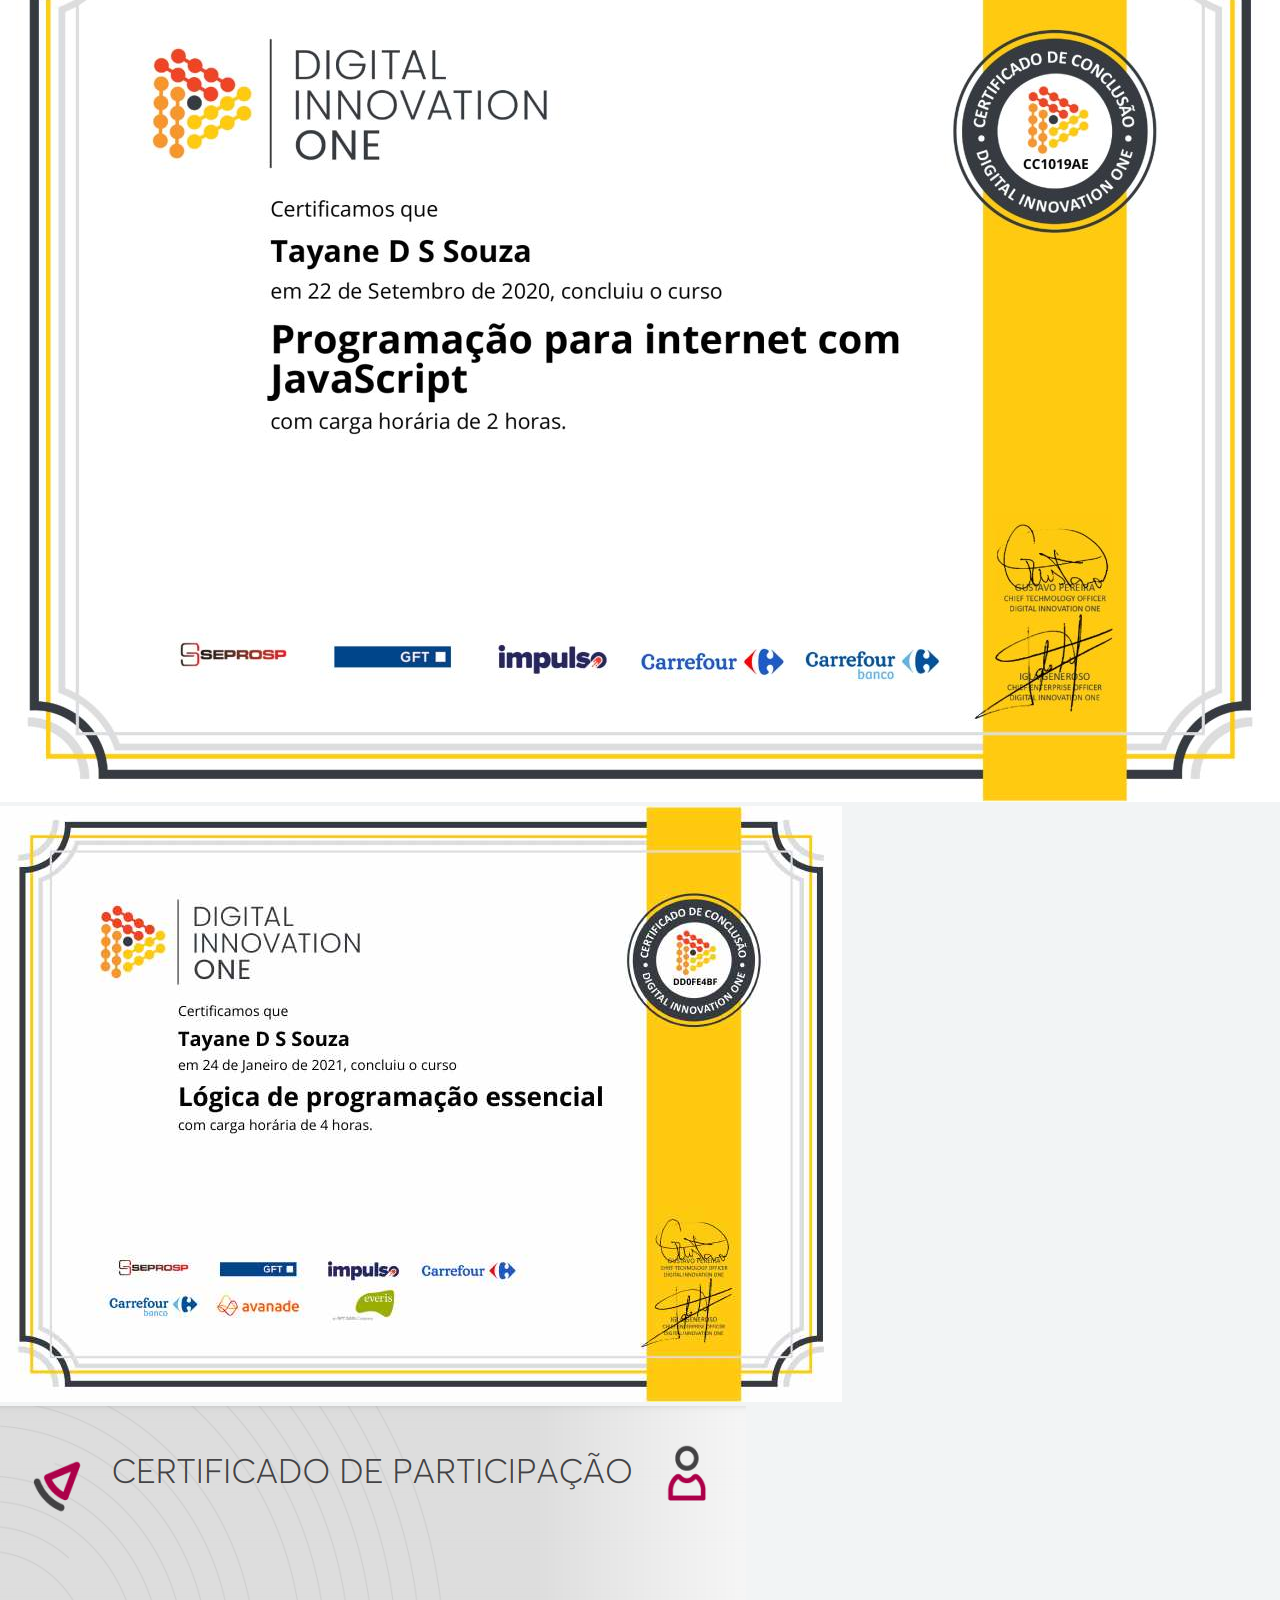
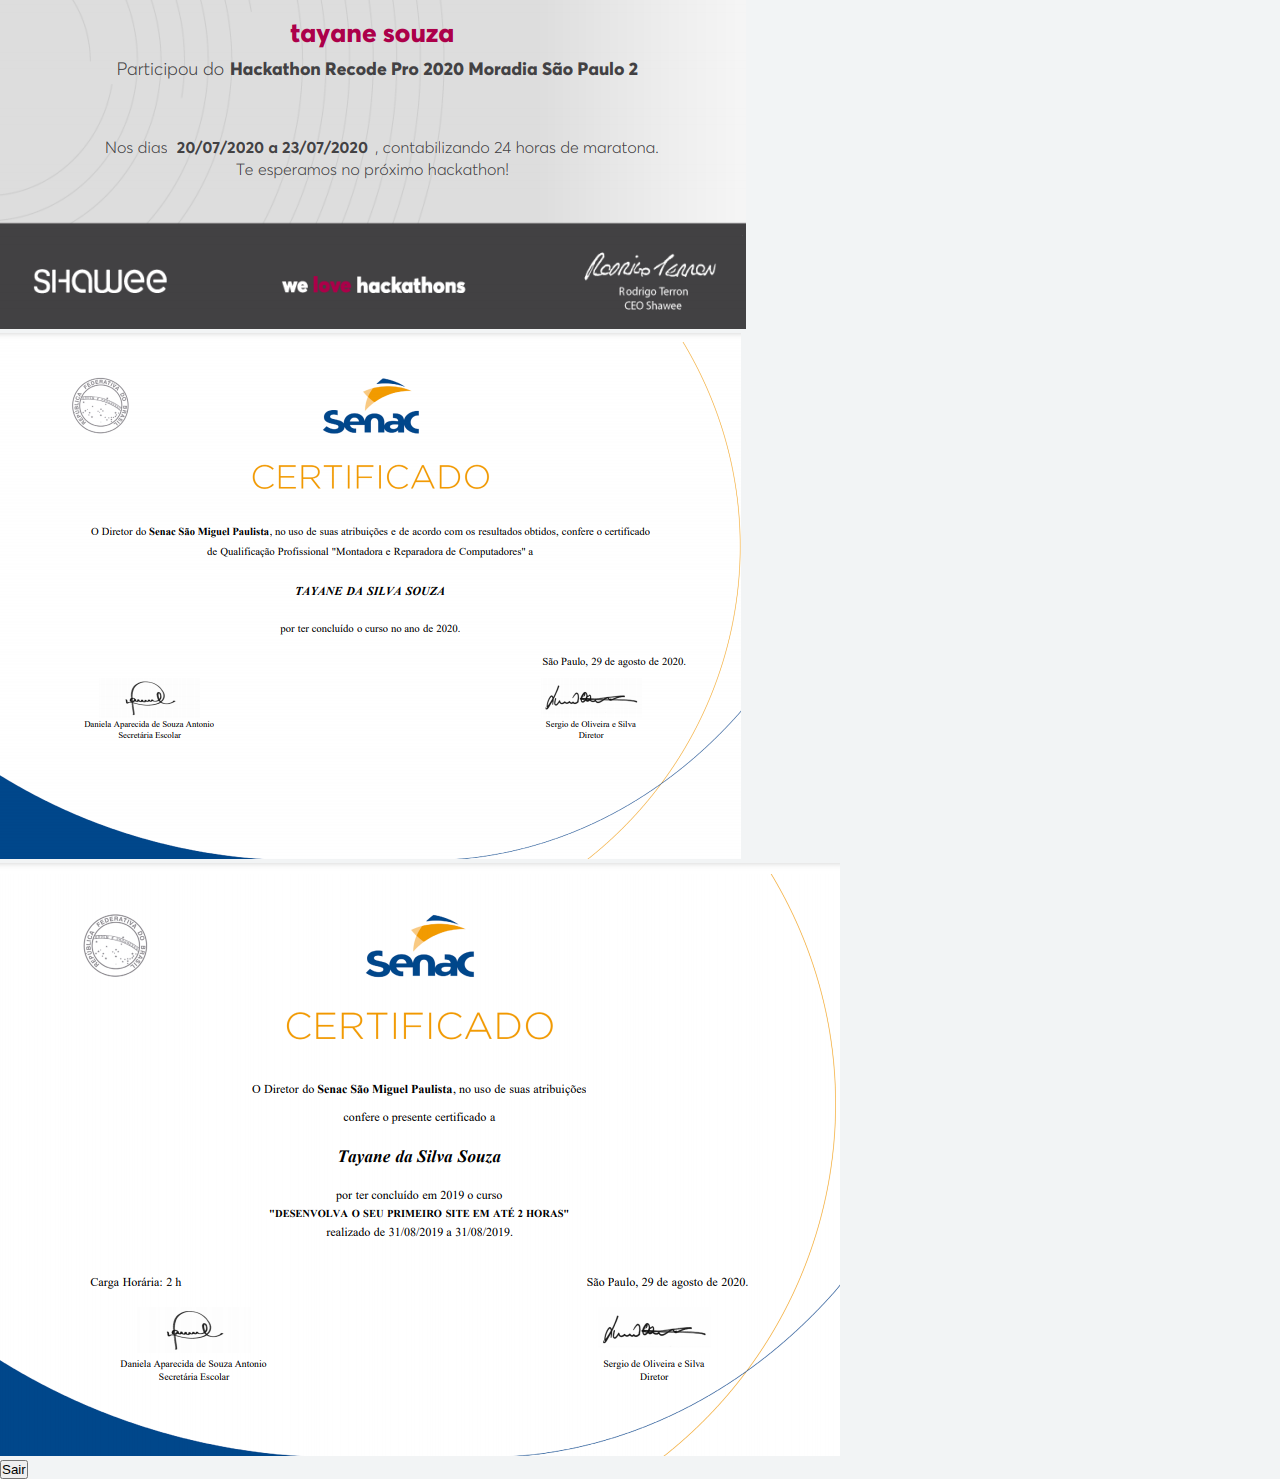
==== commit b5d75c22: "modificando o cv" ====
--- a/index.html
+++ b/index.html
@@ -27,14 +27,10 @@
 
   <link rel="preconnect" href="https://fonts.gstatic.com">
   <link href="https://fonts.googleapis.com/css2?family=Kanit:ital,wght@0,400;1,300&display=swap" rel="stylesheet">
-
-
 </head>
 
+
 <body>
-
-
-
 
   <header>
     <nav class="menu navbar navbar-expand-md navbar-light bg-white  fixed-top">
@@ -43,9 +39,6 @@
           <h2><i style="color: #e57373;" class=" fas fa-code  mx-2"></i></h2>
         </a>
 
-
-
-
         <button class="navbar-toggler" data-toggle="collapse" data-target="#nav-principal">
           <span class="navbar-toggler-icon"></span>
         </button>
@@ -61,7 +54,7 @@
             </li>
 
             <li class="nav-item">
-              <a href="#educacao" class="nav-nome nav-link mx-4"> educação</a>
+              <a href="#educacao" class="nav-nome nav-link mx-4"> Educação</a>
             </li>
 
             <li class="nav-item">
@@ -73,7 +66,7 @@
             </li>
 
             <li class="nav-item">
-              <a href="./img/CV-Modelo.docx" class="nav-cv nav-link mx-2 text-white">
+              <a href="./img/CV-Tayane.pdf" class="nav-cv nav-link mx-2 text-white">
                 Download CV
               </a>
             </li>
@@ -86,17 +79,10 @@
 
   </header>
 
-
-
-  <!------//////////////////// HOME /////////////////////------>
-
-  <div id="home" class=" row row-home m-0 p-0 align-items-end"   >
-
-
-
-
-    <div class="area-home-col col-12  col-md-6  d-flex  align-items-center justify-content-center"  data-aos="fade-right">
-
+  <div id="home" class=" row row-home m-0 p-0 align-items-end">
+
+    <div class="area-home-col col-12  col-md-6  d-flex  align-items-center justify-content-center"
+      data-aos="fade-right">
 
       <div class="text-center" style="margin-top: 10%;">
         <img class="foto rounded-circle" width="200px" src="img/a2bbe247-ecae-457a-8ae3-33929c98d005.jpg" alt="">
@@ -124,13 +110,17 @@
             </tr>
 
             <tr class=" text-center">
-              <td class="p-4 "><a style="font-size: 20px;" href="https://github.com/thaysouza" target="_blank" class="text-dark"><i class=" fab fa-github-alt fa-lg"></i></a></td>
-              <td class="p-4"><a style="font-size: 20px;" href="https://www.linkedin.com/in/tayane-souza/" target="_blank" class="text-dark"><i class="fab fa-linkedin fa-lg"></i></a></td>
-              <td class="p-4"><a style="font-size: 20px;" href="#" class="text-dark"><i class="fab fa-instagram fa-lg"></i></a></td>
-              <td class="p-4"><a style="font-size: 20px;" href="#" class="text-dark "><i class="fab fa-facebook-square fa-lg"></i></a></td>
+              <td class="p-4 "><a style="font-size: 20px;" href="https://github.com/thaysouza" target="_blank"
+                  class="text-dark"><i class=" fab fa-github-alt fa-lg"></i></a></td>
+              <td class="p-4"><a style="font-size: 20px;" href="https://www.linkedin.com/in/tayane-souza/"
+                  target="_blank" class="text-dark"><i class="fab fa-linkedin fa-lg"></i></a></td>
+              <td class="p-4"><a style="font-size: 20px;" href="#" class="text-dark"><i
+                    class="fab fa-instagram fa-lg"></i></a></td>
+              <td class="p-4"><a style="font-size: 20px;" href="#" class="text-dark "><i
+                    class="fab fa-facebook-square fa-lg"></i></a></td>
             </tr>
 
-          
+
           </tbody>
         </table>
 
@@ -141,8 +131,8 @@
     <!--fim col 1-->
 
 
-
-    <div  class="area-home-col col-sm-12 col-md-6 skills d-flex  align-items-center justify-content-center" data-aos="fade-right" >
+    <div class="area-home-col col-sm-12 col-md-6 skills d-flex  align-items-center justify-content-center"
+      data-aos="fade-right">
       <div class=" text-center ">
 
         <h1 class="titulo-col2 text-secondary">Skills</h1>
@@ -198,7 +188,6 @@
             class="btn btn-dark btn-skills">GITHUB</button></a>
 
 
-
       </div>
       <!---div text-center-->
     </div>
@@ -208,17 +197,10 @@
   </div>
   <!--row principal-->
 
-  <!------///////////////////////////////////////////////------>
-
-
-
-  <!------//////////////////// SOBRE /////////////////////------>
-  <div id="sobremim" class="row  m-0 p-0 bg-white" >
-
-
-
-
-    <div class=" area-sobremim-texto bg-white  col-md-6  d-flex  align-items-center justify-content-center" data-aos="fade-up">
+
+  <div id="sobremim" class="row  m-0 p-0 bg-white">
+    <div class=" area-sobremim-texto bg-white  col-md-6  d-flex  align-items-center justify-content-center"
+      data-aos="fade-up">
       <div class="text-center ">
         <h1 class="mb-5 sobremim-nome">Sobre Mim</h1>
 
@@ -229,24 +211,20 @@
           printer took a galley of type and scrambled it to make a
           type specimen book. It has survived not only five centuries,
           but also the leap into electronic typesetting, remaining essentially
-
-
         </p>
 
-
       </div>
       <!---div text-center-->
     </div>
     <!--fim col 2-->
 
 
-    <div  class="area-sobre-img col-md-6  d-flex  align-items-center justify-content-center"data-aos="fade-up" >
-
-      <div class="text-center " >
+    <div class="area-sobre-img col-md-6  d-flex  align-items-center justify-content-center" data-aos="fade-up">
+
+      <div class="text-center ">
         <img style="margin-top: 10%;" class=" img-fluid rounded-circle img-sobremim" src="img/tayane2.jpg" width="300px"
           alt="">
 
-
         <div class="row  d-flex  align-items-center justify-content-center mx-3 mt-2">
 
           <div class=" col-4 m-0 pl-0">
@@ -261,40 +239,22 @@
             <img class="pac" src="img/download.jpg" width="50px">
           </div>
 
-
-
-
-        </div>
-
-
-
-
+        </div>
       </div>
       <!--fim text-center-->
-
     </div>
     <!--fim col 1-->
-
-
-
 
   </div>
   <!--row principal-->
 
-  <!------///////////////////////////////////////////////------>
-
-
-
-  <!------////////////////////EDUCACAO///////////////////////////------>
+
   <div id="educacao" class="row   m-0 p-0" data-aos="fade-right">
     <div class="text-center container ">
       <div class="area-educacao col  ">
         <h1 id="educacao" class="educacao-nome my-4" style="color:#e57373;">Educação</h1>
         <div class="row">
 
-
-
-
           <div class="col-md-6 ">
             <div class="card mb-4 shadow-sm">
               <div class="card-body">
@@ -326,7 +286,7 @@
           </div>
 
 
-      </div>
+        </div>
         <!--row-->
         <a class="btn btn-dark mb-4" data-toggle="modal" data-target="#siteModal">Veja meus certificados</a>
       </div>
@@ -334,28 +294,21 @@
 
     </div>
     <!--fim text-center-->
-
-
   </div>
   <!--row principal-->
 
-  <!------///////////////////////////////////////////////------>
-
-  <!------//////////////////// PROJETOS /////////////////////------>
-  <div id="projetos" class="row bg-white m-0 p-0" >
+
+  <div id="projetos" class="row bg-white m-0 p-0">
 
     <div class=" col-md-12  skills d-flex  align-items-center justify-content-center ">
 
       <div class="text-center ">
         <h1 class="projetos-nome mt-5" style="color:#757575;">Meus Projetos</h1>
 
-
         <div class="album py-5 ">
           <div class="container">
 
             <div class="row">
-
-
 
               <div class=" col-md-4" data-aos="fade-up">
                 <div class="zoom-container card mb-4 shadow-sm">
@@ -442,33 +395,22 @@
           </div>
         </div>
 
-
-
-
       </div>
       <!--fim text-center-->
 
     </div>
     <!--fim col 1-->
-
-
-
 
   </div>
   <!--row principal-->
 
 
-  <!------///////////////////////////////////////////////------>
-
-
-
-  <!------//////////////////// CONTATO /////////////////////------>
   <div style="height:80vh;" id="contato"
     class="row-contato row m-0 p-0 d-flex  align-items-center justify-content-center" data-aos="fade-right">
     <div style="height:80vh; width: 100vw;" class="area-contato-sombra text-center">
       <h1 class=" educacao-nome my-5" style="	color:#e57373;">Entre em contato</h1>
       <div class=" container">
-        <div class="row ">
+        <div class="row">
           <div class="col-sm-2">
 
           </div>
@@ -493,14 +435,9 @@
         </div>
       </div>
 
-
-
     </div>
   </div>
   <!--row principal-->
-
-  <!------///////////////////////////////////////////////------>
-
 
 
   <footer>
@@ -525,36 +462,36 @@
           </button>
         </div>
         <div class="modal-body">
-         <div class="m-2 border">
-          <img src="./img/certificado1.PNG" class="img-fluid" >
-         </div>
-
-         <div class="m-2 border">
-          <img src="./img/certificado2.jpg" class="img-fluid" >
-         </div>
-
-         <div class="m-2 border">
-          <img src="./img/certificado3.jpg" class="img-fluid" >
-         </div>
-
-         <div class="m-2 border">
-          <img src="./img/certificado4.jpg" class="img-fluid" >
-         </div>
-
-         <div class="m-2 border">
-          <img src="./img/certificado5.PNG" class="img-fluid" >
-         </div>
-
-         <div class="m-2 border">
-          <img src="./img/certificado6.PNG" class="img-fluid" >
-         </div>
-
-         <div class="m-2 border">
-          <img src="./img/certificado7.PNG" class="img-fluid" >
-         </div>
-
-         
-         
+          <div class="m-2 border">
+            <img src="./img/certificado1.PNG" class="img-fluid">
+          </div>
+
+          <div class="m-2 border">
+            <img src="./img/certificado2.jpg" class="img-fluid">
+          </div>
+
+          <div class="m-2 border">
+            <img src="./img/certificado3.jpg" class="img-fluid">
+          </div>
+
+          <div class="m-2 border">
+            <img src="./img/certificado4.jpg" class="img-fluid">
+          </div>
+
+          <div class="m-2 border">
+            <img src="./img/certificado5.PNG" class="img-fluid">
+          </div>
+
+          <div class="m-2 border">
+            <img src="./img/certificado6.PNG" class="img-fluid">
+          </div>
+
+          <div class="m-2 border">
+            <img src="./img/certificado7.PNG" class="img-fluid">
+          </div>
+
+
+
         </div>
         <div class="modal-footer">
           <button type="button" class="btn btn-secondary" data-dismiss="modal">Sair</button>
@@ -564,11 +501,11 @@
   </div>
 
 
-<script src="https://unpkg.com/aos@next/dist/aos.js"></script>
-
-<script>
-  AOS.init();
-</script>
+  <script src="https://unpkg.com/aos@next/dist/aos.js"></script>
+
+  <script>
+    AOS.init();
+  </script>
 
 
   <script src="app.js"></script>
--- a/styles/home.css
+++ b/styles/home.css
@@ -291,7 +291,7 @@
 	
 	.foto{
 	width: 180px; 
-	margin-top: 10px;
+	margin-top: 15px;
 		
 	}
 
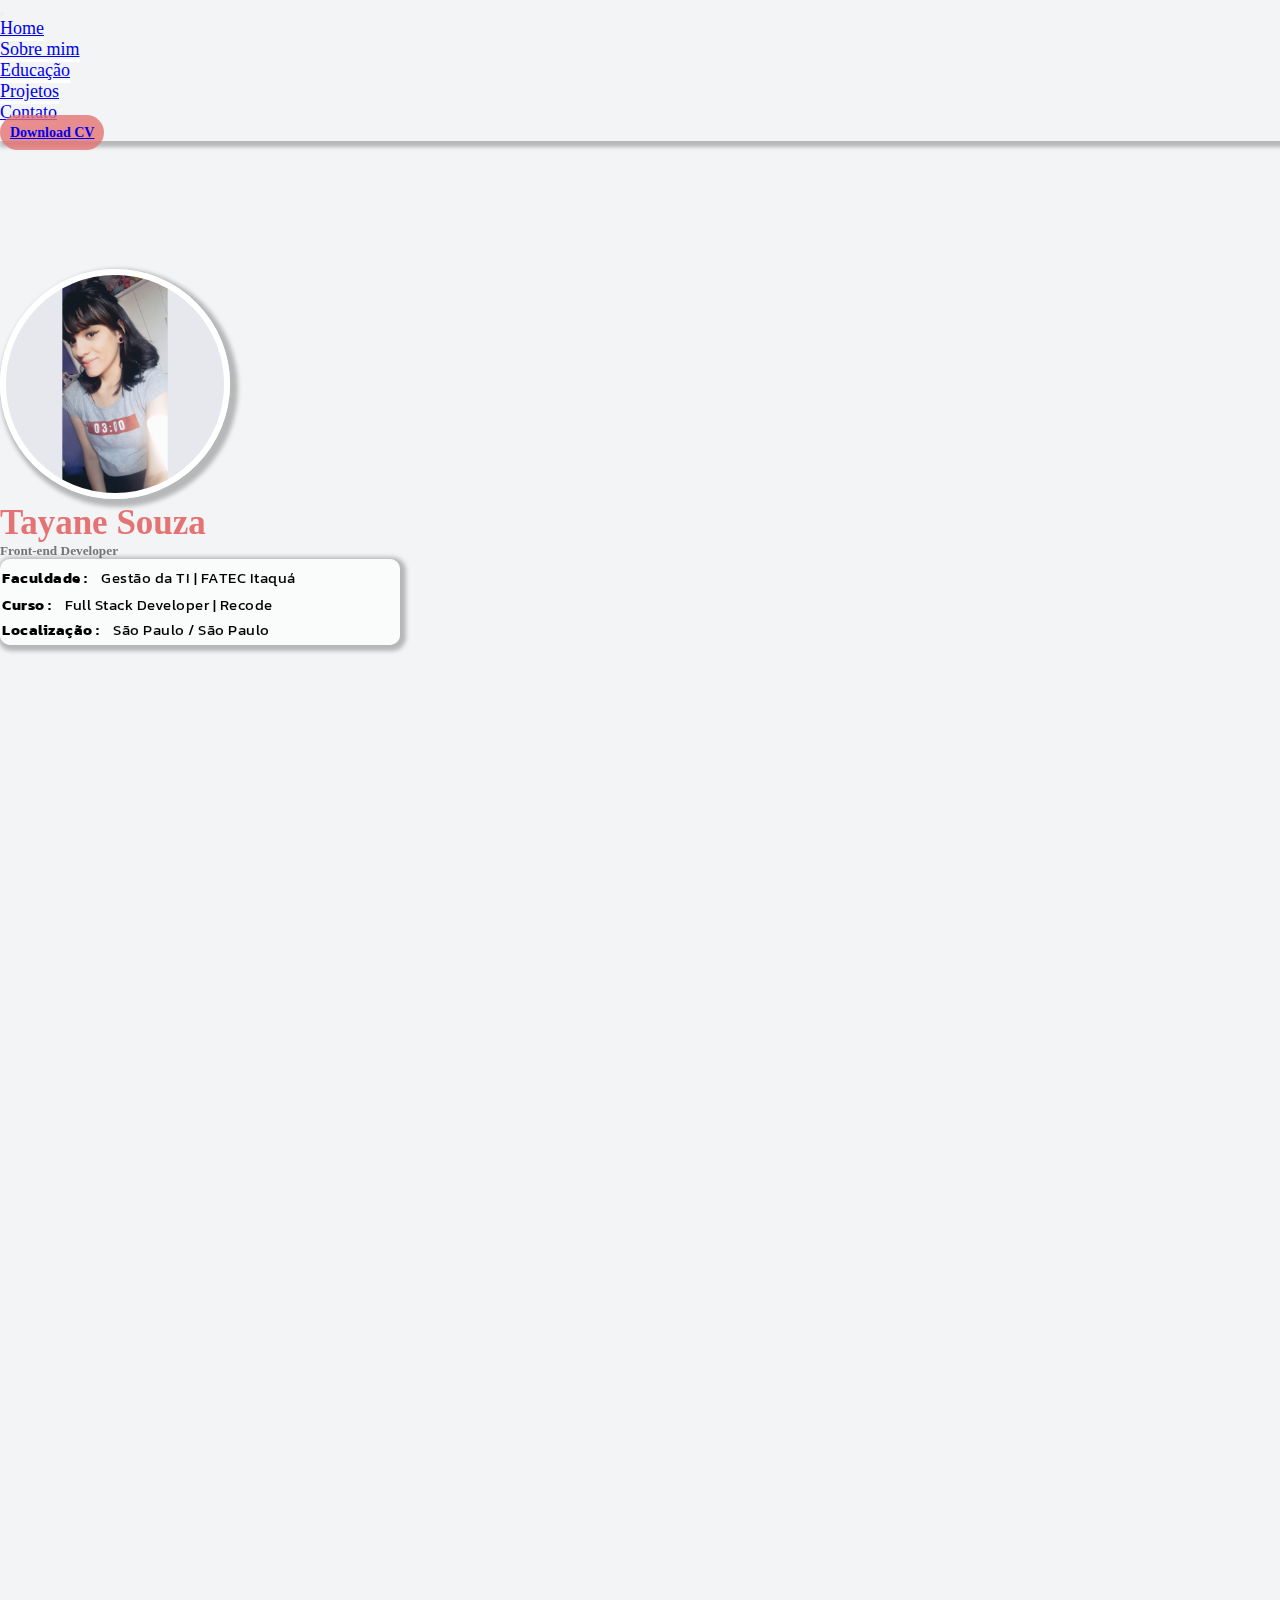
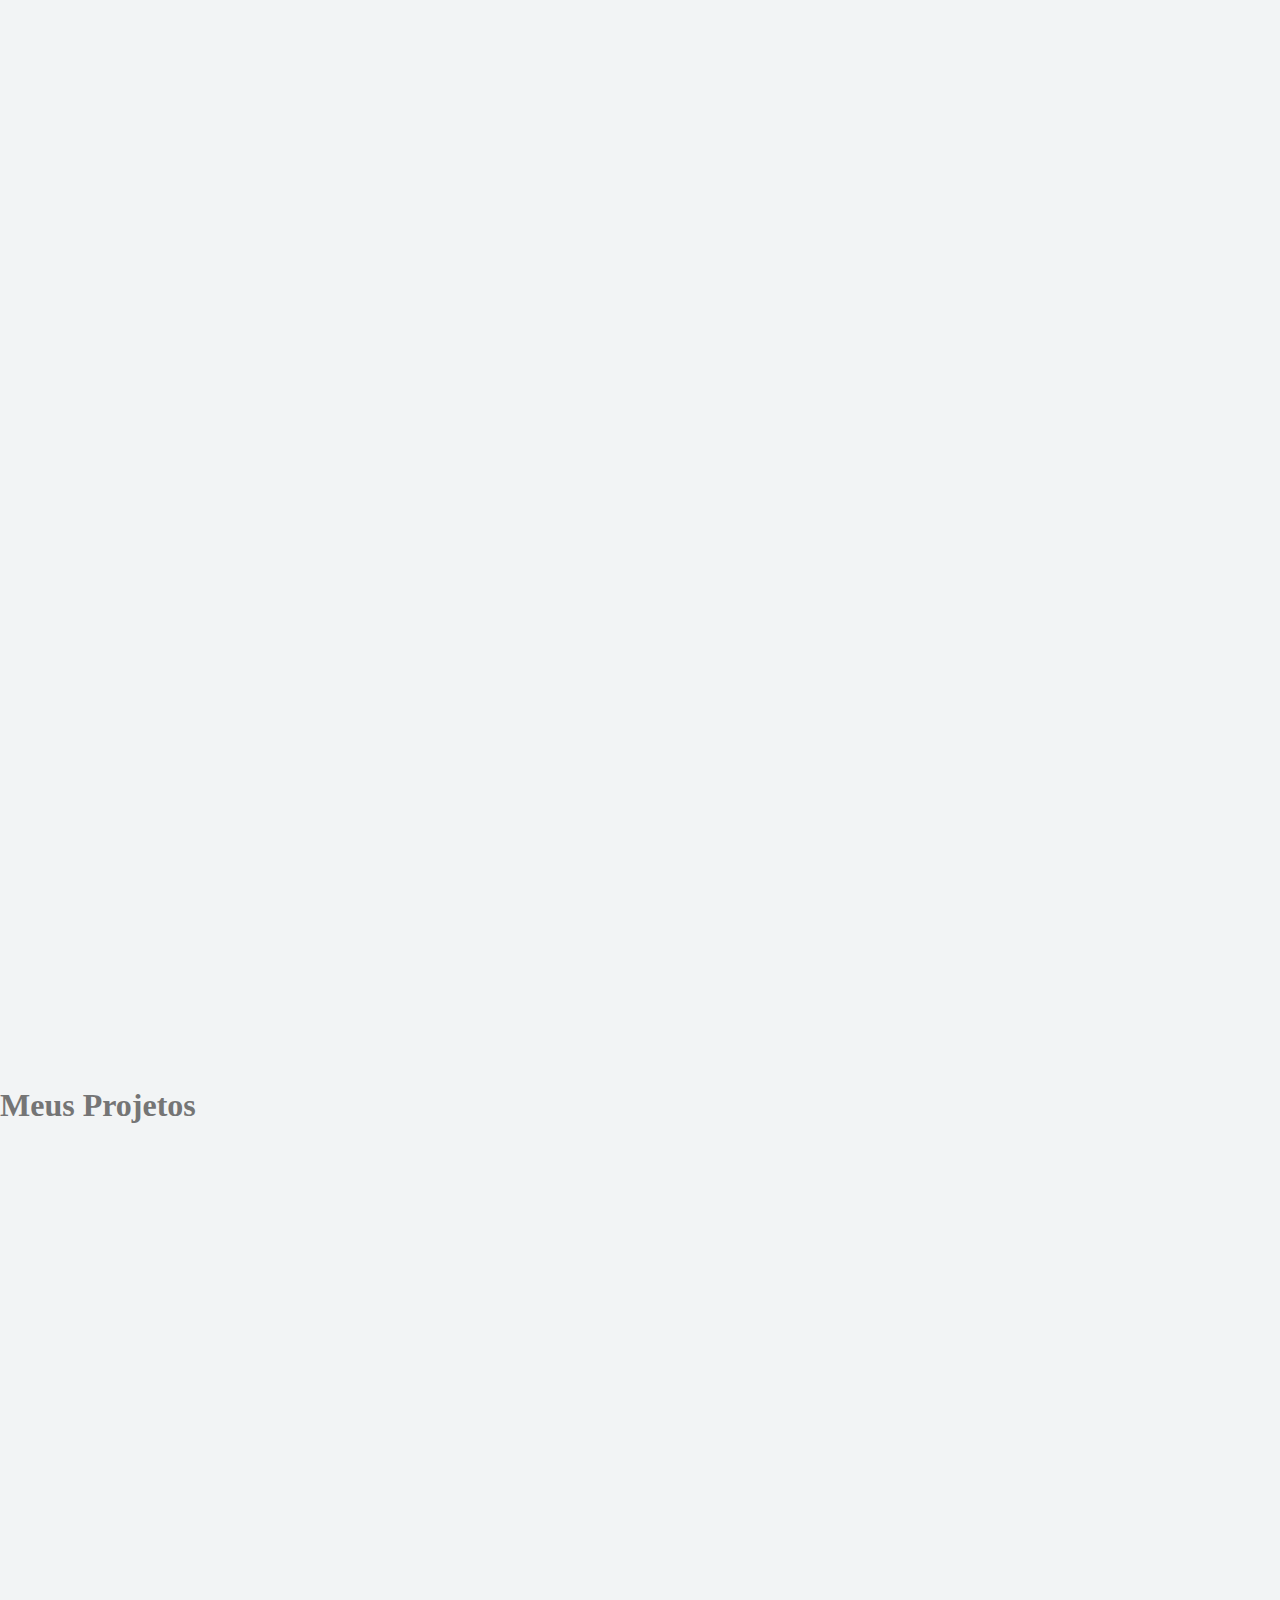
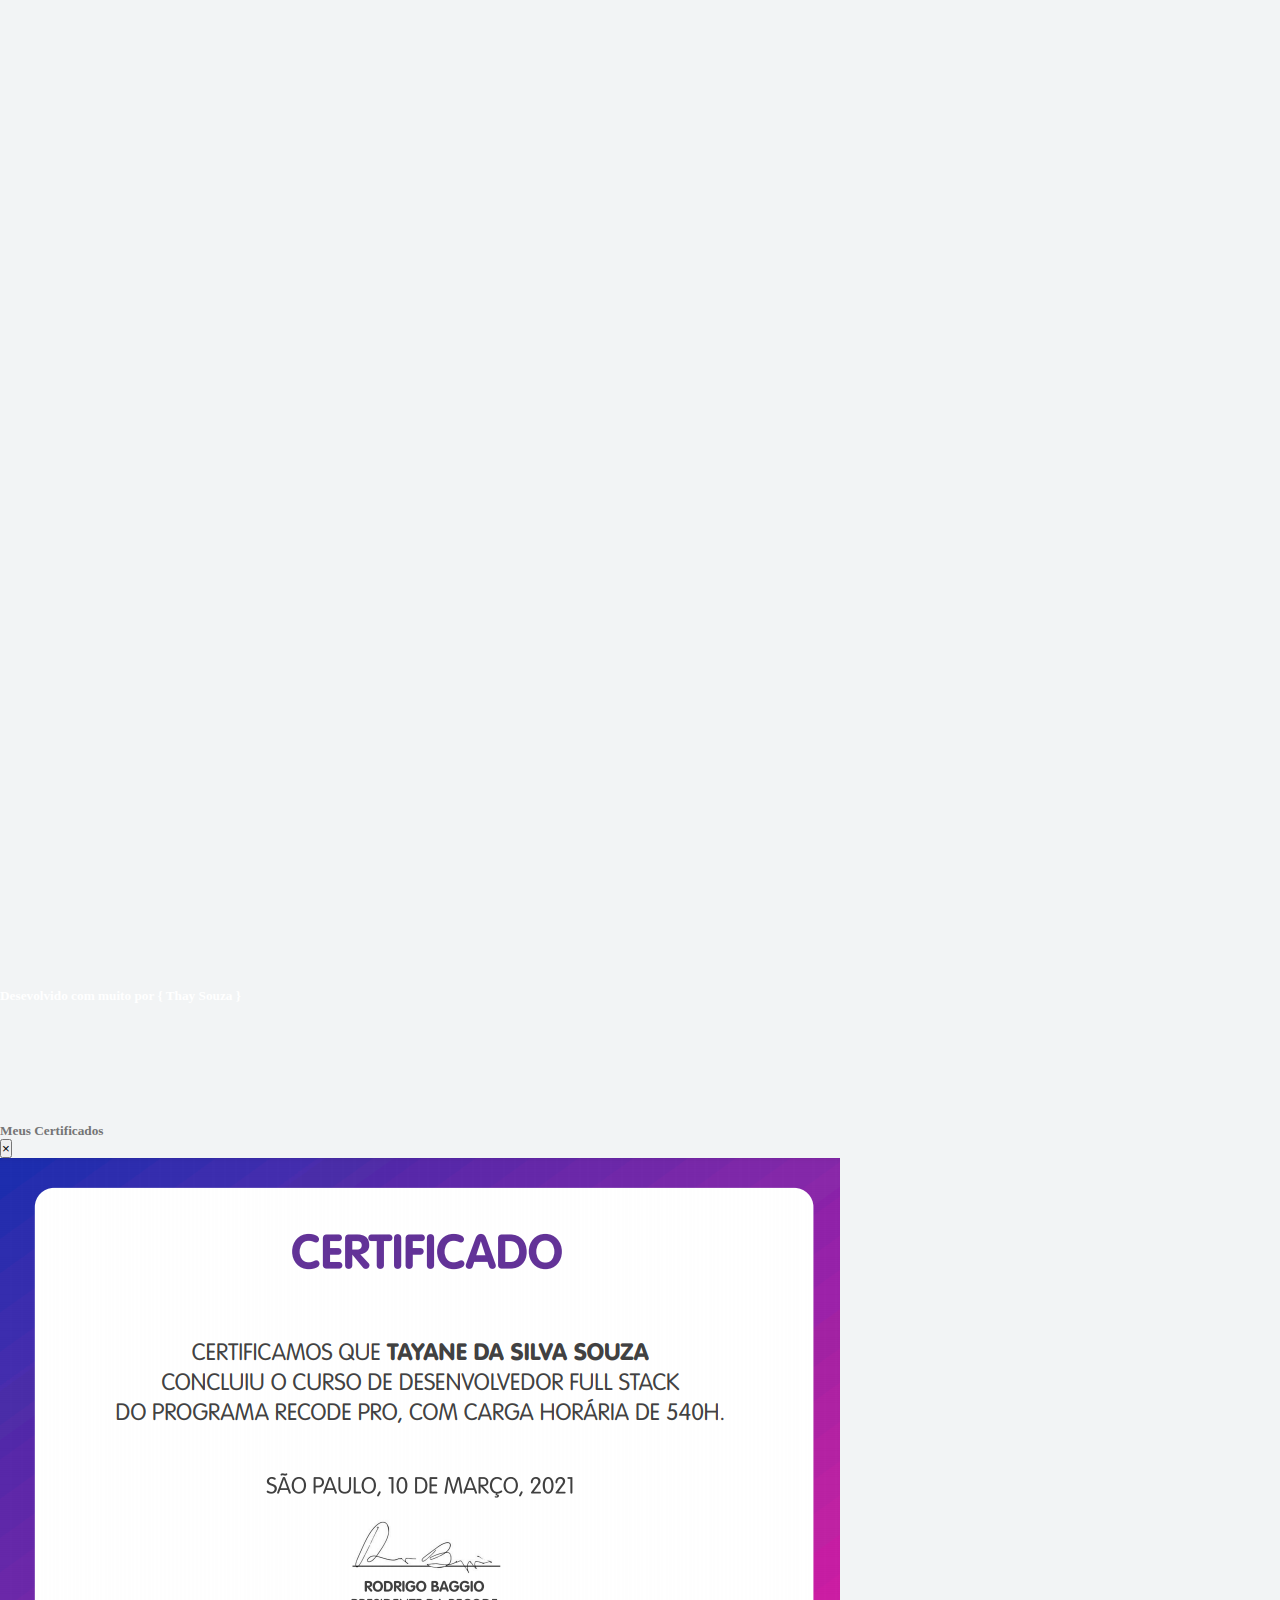
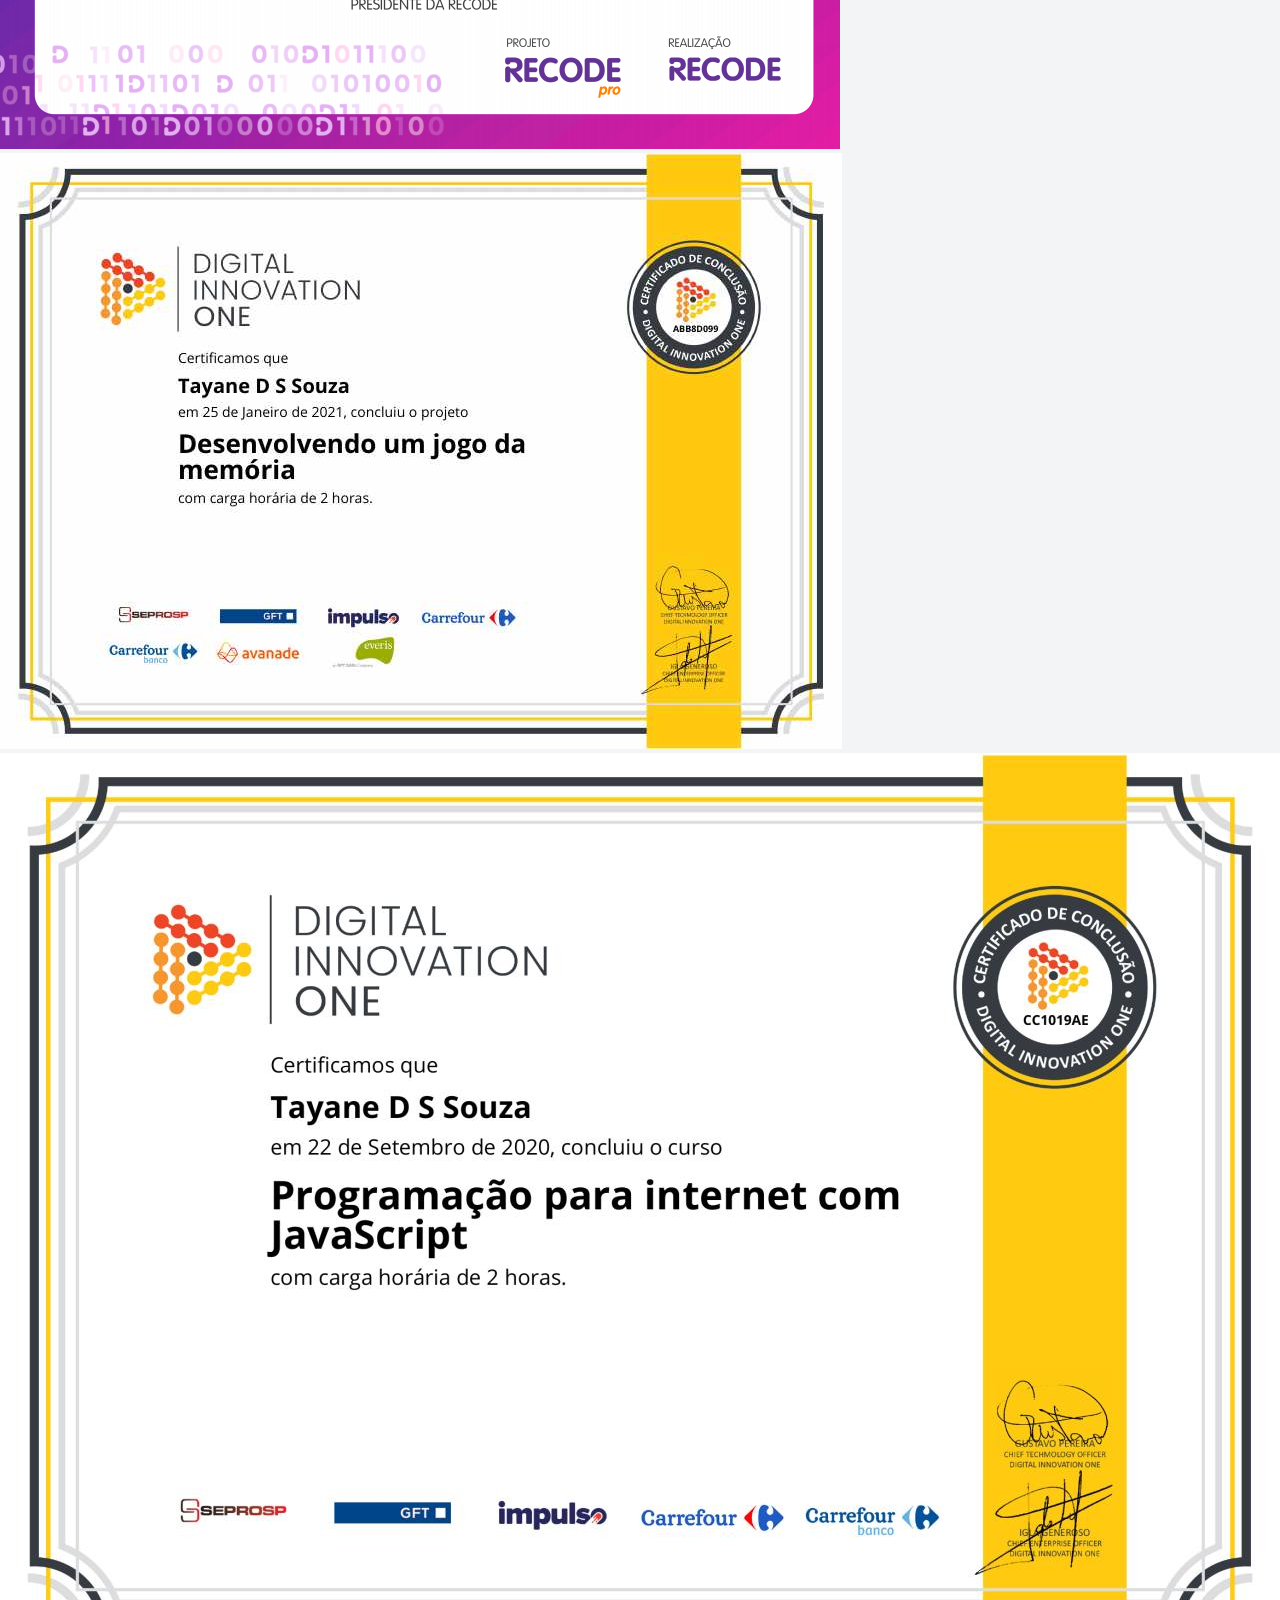
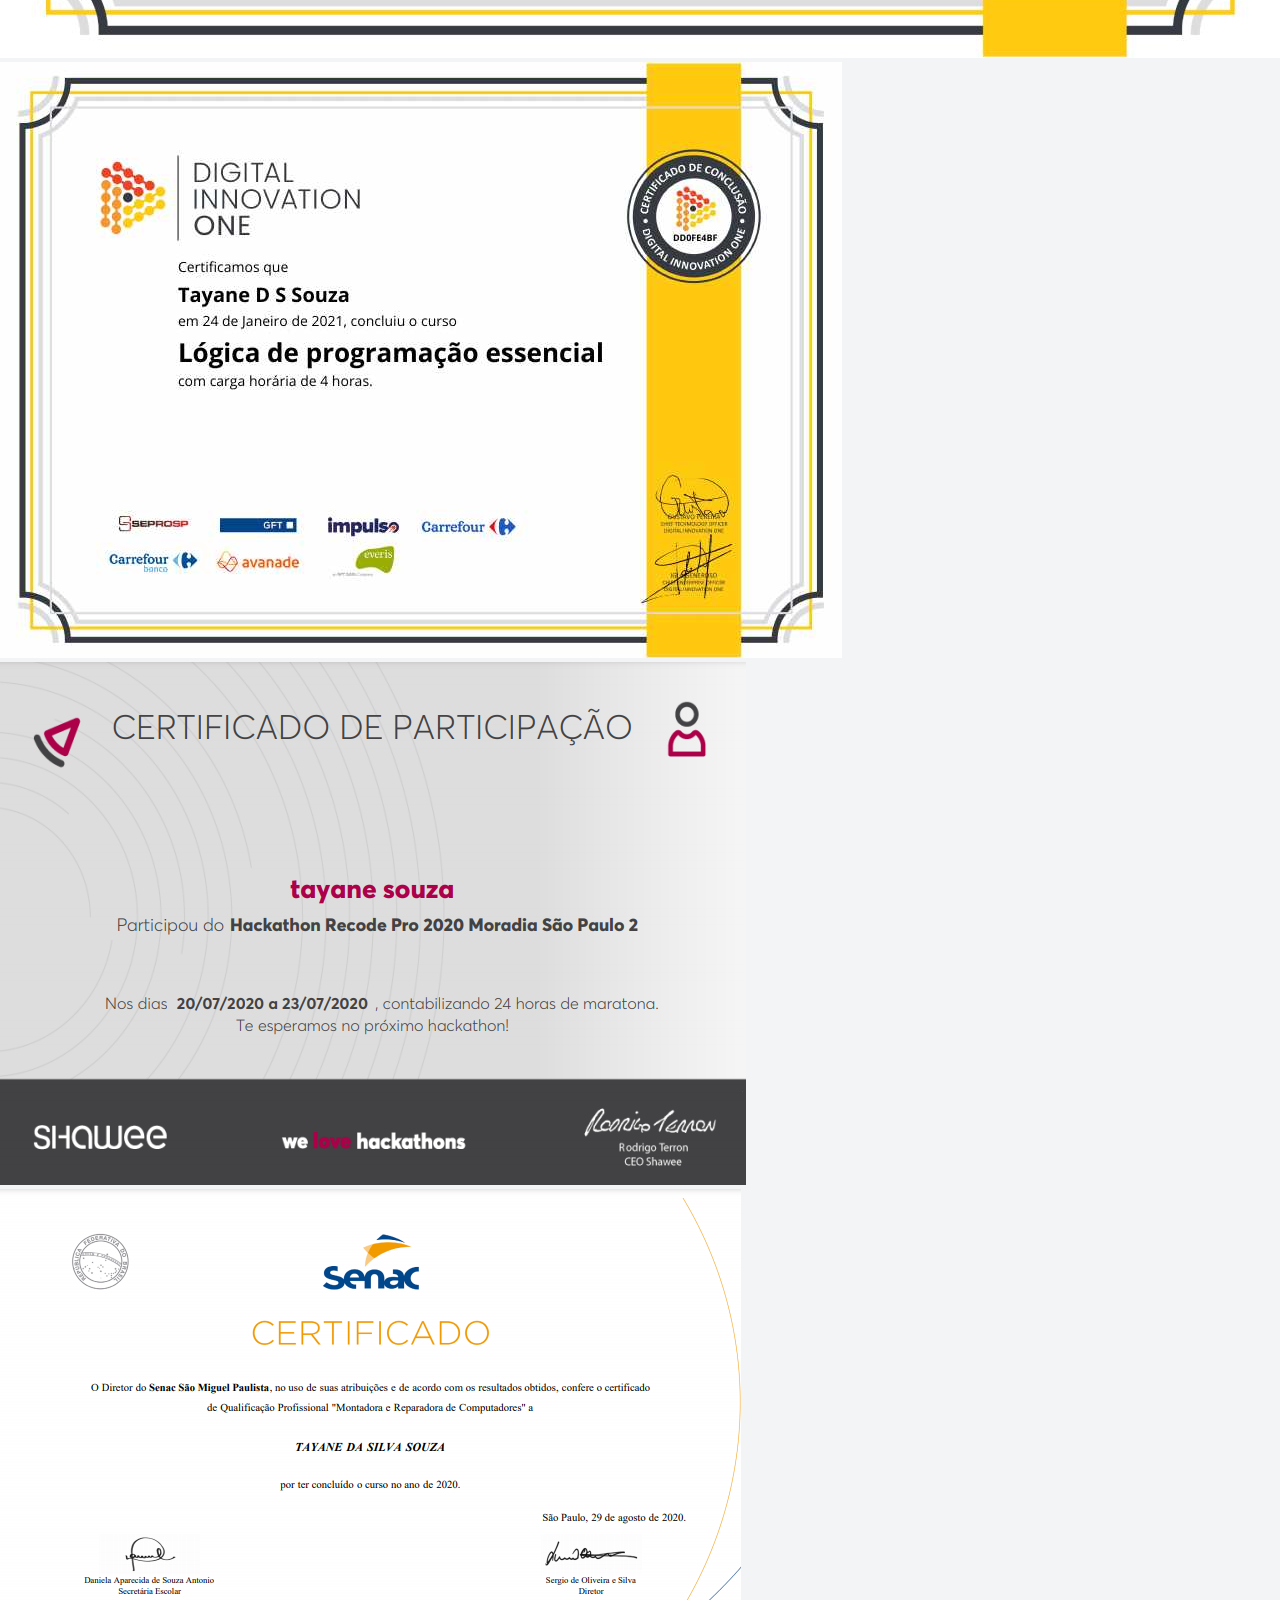
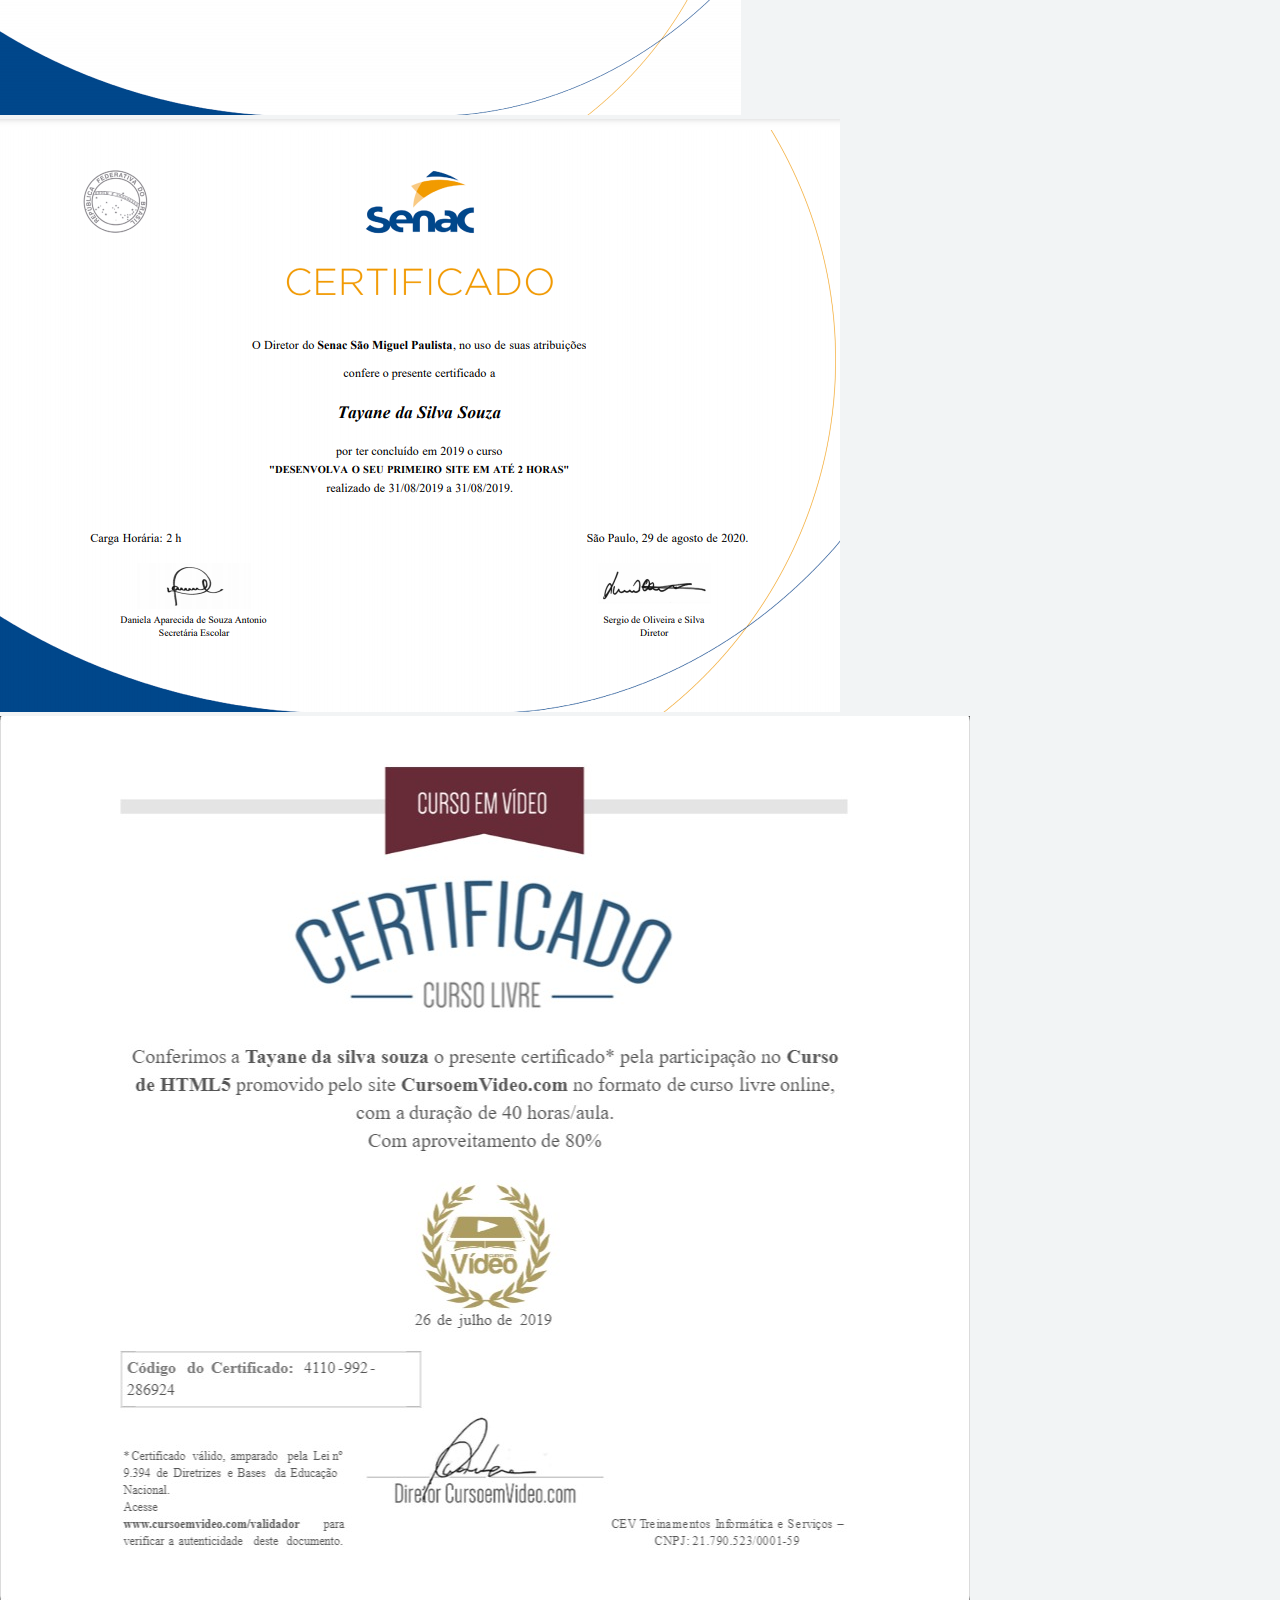
==== commit c2afc604: "modif-elementos" ====
--- a/index.html
+++ b/index.html
@@ -10,6 +10,8 @@
   <!-- Bootstrap -->
   <link rel="stylesheet" href="https://cdn.jsdelivr.net/npm/bootstrap@4.5.3/dist/css/bootstrap.min.css"
     integrity="sha384-TX8t27EcRE3e/ihU7zmQxVncDAy5uIKz4rEkgIXeMed4M0jlfIDPvg6uqKI2xXr2" crossorigin="anonymous">
+
+    
   <link rel="stylesheet" href="https://use.fontawesome.com/releases/v5.3.1/css/all.css"
     integrity="sha384-mzrmE5qonljUremFsqc01SB46JvROS7bZs3IO2EmfFsd15uHvIt+Y8vEf7N7fWAU" crossorigin="anonymous">
 
@@ -95,7 +97,7 @@
         <table class="table-borderless rounded   table-style text-left ">
           <tbody>
             <tr>
-              <td class="p-2 pl-3 " colspan="4"><b style="margin-right: 10px;">Faculdade :</b> Gentão da TI | FATEC
+              <td class="p-2 pl-3 " colspan="4"><b style="margin-right: 10px;">Faculdade :</b> Gestão da TI | FATEC
                 Itaquá <span class="icone-span span mx-2"></span></td>
             </tr>
 
@@ -205,12 +207,11 @@
         <h1 class="mb-5 sobremim-nome">Sobre Mim</h1>
 
         <p class="texto-sobremim px-5 text-justify">
-          &nbsp;&nbsp;&nbsp;&nbsp;&nbsp;&nbsp; Lorem Ipsum is simply dummy text of the printing and
-          typesetting industry. Lorem Ipsum has been the industry's
-          standard dummy text ever since the 1500s, when an unknown
-          printer took a galley of type and scrambled it to make a
-          type specimen book. It has survived not only five centuries,
-          but also the leap into electronic typesetting, remaining essentially
+          &nbsp;&nbsp;&nbsp;&nbsp;&nbsp;&nbsp; 
+          Meu nome é Tayane, tenho 23 anos, estou graduando em Gestão da  tecnologia da informação. 
+          A cerca de 1 ano venho me aventurando nesse mundo da programação, cheio de bugs e desafios que me fascina cada dia mais.
+          Sou desenvolvedora Full Stack com foco em Front-end, mas me aventuro no back, estou atualmente estudando Java. 
+          Me considero uma pessoa calma, que gosta de desafios e adquirir conhecimento.
         </p>
 
       </div>
@@ -312,11 +313,11 @@
 
               <div class=" col-md-4" data-aos="fade-up">
                 <div class="zoom-container card mb-4 shadow-sm">
-                  <img class="bd-placeholder-img card-img-top" src="img/teste.jpg" width="100%" height="225">
+                  <img class="bd-placeholder-img card-img-top" src="img/projeto1.PNG" width="100%" height="225">
                   <div class="card-body">
                     <div class="d-flex justify-content-center align-items-center">
                       <div class=" btn-group">
-                        <button type="button" class="btn btn-projetos">View</button>
+                        <a href="https://github.com/thaysouza/FSGames" target="_blank"><button type="button" class="btn btn-projetos">View</button></a>
                       </div>
                     </div>
                   </div>
@@ -326,11 +327,11 @@
 
               <div class=" col-md-4" data-aos="fade-up">
                 <div class="zoom-container card mb-4 shadow-sm">
-                  <img class="bd-placeholder-img card-img-top" src="img/teste.jpg" width="100%" height="225">
+                  <img class="bd-placeholder-img card-img-top" src="img/projeto2.PNG" width="100%" height="225">
                   <div class="card-body">
                     <div class="d-flex justify-content-center align-items-center">
                       <div class=" btn-group">
-                        <button type="button" class="btn btn-projetos">View</button>
+                        <a href="https://github.com/thaysouza/Site-Doacao-Livros"   target="_blank"><button type="button" class="btn btn-projetos">View</button></a>
                       </div>
                     </div>
                   </div>
@@ -340,56 +341,18 @@
 
               <div class=" col-md-4" data-aos="fade-up">
                 <div class="zoom-container card mb-4 shadow-sm">
-                  <img class="bd-placeholder-img card-img-top" src="img/teste.jpg" width="100%" height="225">
+                  <img class="bd-placeholder-img card-img-top" src="img/projeto3.PNG" width="100%" height="225">
                   <div class="card-body">
                     <div class="d-flex justify-content-center align-items-center">
                       <div class=" btn-group">
-                        <button type="button" class="btn btn-projetos">View</button>
+                        <a href="https://github.com/thaysouza/Sistema-de-Login"   target="_blank"> <button type="button" class="btn btn-projetos">View</button></a>
                       </div>
                     </div>
                   </div>
                 </div>
               </div>
 
-              <div class=" col-md-4" data-aos="fade-up">
-                <div class="zoom-container card mb-4 shadow-sm">
-                  <img class="bd-placeholder-img card-img-top" src="img/teste.jpg" width="100%" height="225">
-                  <div class="card-body">
-                    <div class="d-flex justify-content-center align-items-center">
-                      <div class=" btn-group">
-                        <button type="button" class="btn btn-projetos">View</button>
-                      </div>
-                    </div>
-                  </div>
-                </div>
-              </div>
-
-              <div class=" col-md-4" data-aos="fade-up">
-                <div class="zoom-container card mb-4 shadow-sm">
-                  <img class="bd-placeholder-img card-img-top" src="img/teste.jpg" width="100%" height="225">
-                  <div class="card-body">
-                    <div class="d-flex justify-content-center align-items-center">
-                      <div class=" btn-group">
-                        <button type="button" class="btn btn-projetos">View</button>
-                      </div>
-                    </div>
-                  </div>
-                </div>
-              </div>
-
-              <div class=" col-md-4" data-aos="fade-up">
-                <div class="zoom-container card mb-4 shadow-sm">
-                  <img class="bd-placeholder-img card-img-top" src="img/teste.jpg" width="100%" height="225">
-                  <div class="card-body">
-                    <div class="d-flex justify-content-center align-items-center">
-                      <div class=" btn-group">
-                        <button type="button" class="btn btn-projetos">View</button>
-                      </div>
-                    </div>
-                  </div>
-                </div>
-              </div>
-
+        
 
             </div>
           </div>
@@ -490,7 +453,9 @@
             <img src="./img/certificado7.PNG" class="img-fluid">
           </div>
 
-
+          <div class="m-2 border">
+            <img src="./img/download2.jpg" class="img-fluid">
+          </div>
 
         </div>
         <div class="modal-footer">
@@ -504,7 +469,7 @@
   <script src="https://unpkg.com/aos@next/dist/aos.js"></script>
 
   <script>
-    AOS.init();
+    AOS.init({duration: 800});
   </script>
 
 
--- a/styles/global.css
+++ b/styles/global.css
@@ -2,25 +2,16 @@
 font-family: 'Amatic SC', cursive;
 
 */
-*, 
+*,
 *::after,
 *::before {
-	margin: 0;
-	padding: 0;	
-	box-sizing: border-box;
-
+  margin: 0;
+  padding: 0;
+  box-sizing: border-box;
 }
 
-
-
-body{
-	 background-color: #eceff1b4 ;
-	/*background-image:linear-gradient(to right,#dbdcddbe, #dbdcdd9a);  /*(to right,#e0c2ce9c, #ce6c8bb0*/
-	/*background-color: rgba(219, 212, 212, 0.76);*/
+body {
+  background-color: #eceff1b4;
+  /*background-image:linear-gradient(to right,#dbdcddbe, #dbdcdd9a);  /*(to right,#e0c2ce9c, #ce6c8bb0*/
+  /*background-color: rgba(219, 212, 212, 0.76);*/
 }
-
-
-
-
-
-
--- a/styles/nav.css
+++ b/styles/nav.css
@@ -1,56 +1,44 @@
-
-.menu{
-	box-shadow: 2px 4px 4px 2px rgba(2, 2, 2, 0.25);
-
-	
-	
+.menu {
+  box-shadow: 2px 4px 4px 2px rgba(2, 2, 2, 0.25);
 }
 
 nav ul li .nav-nome {
-	font-size: 18px;
-	border-bottom: 3px solid white ;
+  font-size: 18px;
+  border-bottom: 3px solid white;
 }
 
-nav ul li .nav-nome:hover{
-	border-bottom: 3px solid #e57373 ;
-
+nav ul li .nav-nome:hover {
+  border-bottom: 3px solid #e57373;
 }
 
 nav ul li .nav-cv {
-	text-align: center;
-	width: 110px;
-	font-size: 14px;
-	background-color: #e57373cc; 
-	border-radius:20px;
-	padding: 10px;
-	font-weight: bold;
+  text-align: center;
+  width: 110px;
+  font-size: 14px;
+  background-color: #e57373cc;
+  border-radius: 20px;
+  padding: 10px;
+  font-weight: bold;
 }
 
-nav ul li .nav-cv:hover{
-	background-color: #e57373;	
+nav ul li .nav-cv:hover {
+  background-color: #e57373;
 }
 
+@media (max-width: 575.98px) {
+  nav ul li .nav-nome {
+    font-size: 16px;
+    border-bottom: 2px solid white;
+  }
 
+  nav ul li .nav-nome:hover {
+    border-bottom: 2px solid #e57373;
+  }
 
-
-@media (max-width: 575.98px){
-	nav ul li .nav-nome {
-		font-size: 16px;
-		border-bottom: 2px solid white ;
-	
-	}
-
-	nav ul li .nav-nome:hover{
-		border-bottom: 2px solid #e57373 ;
-	
-	}
-
-	nav ul li .nav-cv {
-		width: 90px;
-		font-size: 12px;
-		border-radius:20px;
-		padding: 8px;
-	}
- 
+  nav ul li .nav-cv {
+    width: 90px;
+    font-size: 12px;
+    border-radius: 20px;
+    padding: 8px;
+  }
 }
-
--- a/styles/home.css
+++ b/styles/home.css
@@ -1,400 +1,354 @@
-*, 
+*,
 *::after,
 *::before {
-	margin: 0;
-	padding: 0;	
-	box-sizing: border-box;
-
-}
-
-
-.area-home-col{
-	height: 100vh;
-}
-
-.foto{
-	/*margin-top: 120px;*/
-	border-radius: 100%;
-	width: 230px;
-	border: 6px solid white;
-	box-shadow: 4px 4px 4px 4px rgba(2, 2, 2, 0.25);
-}
-
-
-.home-nome{
-	color: #e57373;
-	font-size: 35px;
-}
-
-.front-nome{
-	color:#757575;
-}
-
-
-.span::before
-{
-    content: '';
-    animation: word-swith 4s infinite;
-}
-
-
-
-@keyframes word-swith
-{
-    0% {content: '💻'}
-
-    25%{content: '🎮';}
-
-    50%{content: '💻';}
-
-    75%{content: '🎮';}
-
-	100%{content: '💻';}
-
-	
-	
-}
-
-.icone-span{
-	font-size: 20px;
-}
-
-
-
+  margin: 0;
+  padding: 0;
+  box-sizing: border-box;
+}
+
+.area-home-col {
+  height: 100vh;
+}
+
+.foto {
+  /*margin-top: 120px;*/
+  border-radius: 100%;
+  width: 230px;
+  border: 6px solid white;
+  box-shadow: 4px 4px 4px 4px rgba(2, 2, 2, 0.25);
+}
+
+.home-nome {
+  color: #e57373;
+  font-size: 35px;
+}
+
+.front-nome {
+  color: #757575;
+}
+
+.span::before {
+  content: "";
+  animation: word-swith 4s infinite;
+}
+
+@keyframes word-swith {
+  0% {
+    content: "💻";
+  }
+
+  25% {
+    content: "🎮";
+  }
+
+  50% {
+    content: "💻";
+  }
+
+  75% {
+    content: "🎮";
+  }
+
+  100% {
+    content: "💻";
+  }
+}
+
+.icone-span {
+  font-size: 20px;
+}
 
 /*/////////////////////// HOME COL 2 ////////////////////////////////*/
 
-.titulo-col2{
-	margin-top: 15%;
-	font-size: 40px;
-	
-}
-
-.table-style{
-	width: 400px; 
-	background: rgba(255, 255, 255, 0.589) ;
-	font-size: 15px;
-	box-shadow: 2px 2px 4px 4px rgba(0, 0, 0, 0.25);
-
-}
-
-table{
-    
-    border-radius: 10px;
-	/*box-shadow: 2px 2px 4px 4px rgba(0, 0, 0, 0.25);   */
-}	
-
-
-.skills li{
-	margin: 20px 0;
-    width: 400px;
+.titulo-col2 {
+  margin-top: 15%;
+  font-size: 40px;
+}
+
+.table-style {
+ font-family: "Kanit", sans-serif;
+  width: 400px;
+  background: rgba(255, 255, 255, 0.589);
+  font-size: 15px;
+  box-shadow: 2px 2px 4px 4px rgba(0, 0, 0, 0.25);
+  letter-spacing: 0.5px;
   
 }
 
-.code{
-	padding: 6px;	
-	color:#757575;
-	font-weight: bold;
-    font-size: 14px;
-    
-
-}
-.regresso{
-	width: 400px;
-	padding: 5px;
-}
-
-
-
-.bar{
-	background-color: white;
-	display: block;
-	height: 10px;
-	border:  1px solid rgba(0,0,0,0.3);
-	border-radius: 4px;
-	overflow: hidden;
-
-}
-
-.bar span{
-	height:10px;
-	float: left;
-	background-color:#e57373; 
-
-}
-
-
-
-.html{
-	width: 90%;
-	animation: html 4s;
-}
-
-.css{
-	width: 80%;
-	animation: css 4s;
-}
-
-.boots{
-	width: 85%;
-	animation: boots 4s;
-}
-
-
-.javas{
-	width: 60%;
-	animation: javas 4s;
-}
-
-.nodejs{
-	width: 40%;
-	animation: nodejs 4s;
-}
-
-.react{
-	width: 50%;
-	animation: react 4s;
-}
-
-.php{
-	width: 60%;
-	animation: php 4s;
-}
-
-.sql{
-	width: 70%;
-	animation: sql 4s;
-}
-
-.java{
-	width: 50%;
-	animation: java 4s;
-}
-
-@keyframes html{
-	0%{
-		width: 0%;
-	}
-
-	100%{
-		width: 90%;
-	}
-}
-
-
-@keyframes css{
-	0%{
-		width: 0%;
-	}
-
-	100%{
-		width: 80%;
-	}
-}
-
-@keyframes boots{
-	0%{
-		width: 0%;
-	}
-
-	100%{
-		width: 85%;
-	}
-}
-
-@keyframes javas{
-	0%{
-		width: 0%;
-	}
-
-	100%{
-		width: 60%;
-	}
-}
-
-@keyframes nodejs{
-	0%{
-		width: 0%;
-	}
-
-	100%{
-		width: 40%;
-	}
-}
-
-@keyframes react{
-	0%{
-		width: 0%;
-	}
-
-	100%{
-		width: 50%;
-	}
-}
-
-@keyframes sql{
-	0%{
-		width: 0%;
-	}
-
-	100%{
-		width: 70%;
-	}
-}
-
-@keyframes php{
-	0%{
-		width: 0%;
-	}
-
-	100%{
-		width: 60%;
-	}
-}
-
-@keyframes java{
-	0%{
-		width: 0%;
-	}
-
-	100%{
-		width: 50%;
-	}
-}
-
-.btn-skills{
-    font-size: 25px;
+table {
+  border-radius: 10px;
+  /*box-shadow: 2px 2px 4px 4px rgba(0, 0, 0, 0.25);   */
+}
+
+.skills li {
+  margin: 20px 0;
+  width: 400px;
+}
+
+.code {
+  padding: 6px;
+  color: #757575;
+  font-weight: bold;
+  font-size: 14px;
+}
+.regresso {
+  width: 400px;
+  padding: 5px;
+}
+
+.bar {
+  background-color: white;
+  display: block;
+  height: 10px;
+  border: 1px solid rgba(0, 0, 0, 0.3);
+  border-radius: 4px;
+  overflow: hidden;
+}
+
+.bar span {
+  height: 10px;
+  float: left;
+  background-color: #e57373;
+}
+
+.html {
+  width: 90%;
+  animation: html 4s;
+}
+
+.css {
+  width: 80%;
+  animation: css 4s;
+}
+
+.boots {
+  width: 85%;
+  animation: boots 4s;
+}
+
+.javas {
+  width: 60%;
+  animation: javas 4s;
+}
+
+.nodejs {
+  width: 40%;
+  animation: nodejs 4s;
+}
+
+.react {
+  width: 50%;
+  animation: react 4s;
+}
+
+.php {
+  width: 60%;
+  animation: php 4s;
+}
+
+.sql {
+  width: 70%;
+  animation: sql 4s;
+}
+
+.java {
+  width: 50%;
+  animation: java 4s;
+}
+
+@keyframes html {
+  0% {
+    width: 0%;
+  }
+
+  100% {
+    width: 90%;
+  }
+}
+
+@keyframes css {
+  0% {
+    width: 0%;
+  }
+
+  100% {
+    width: 80%;
+  }
+}
+
+@keyframes boots {
+  0% {
+    width: 0%;
+  }
+
+  100% {
+    width: 85%;
+  }
+}
+
+@keyframes javas {
+  0% {
+    width: 0%;
+  }
+
+  100% {
+    width: 60%;
+  }
+}
+
+@keyframes nodejs {
+  0% {
+    width: 0%;
+  }
+
+  100% {
+    width: 40%;
+  }
+}
+
+@keyframes react {
+  0% {
+    width: 0%;
+  }
+
+  100% {
+    width: 50%;
+  }
+}
+
+@keyframes sql {
+  0% {
+    width: 0%;
+  }
+
+  100% {
+    width: 70%;
+  }
+}
+
+@keyframes php {
+  0% {
+    width: 0%;
+  }
+
+  100% {
+    width: 60%;
+  }
+}
+
+@keyframes java {
+  0% {
+    width: 0%;
+  }
+
+  100% {
+    width: 50%;
+  }
+}
+
+.btn-skills {
+  font-size: 25px;
+  font-weight: bold;
+  text-decoration: none;
+  border-radius: 30px;
+  height: 65px;
+  width: 250px;
+  margin-top: 40px;
+  box-shadow: 2px 2px 4px 4px rgba(0, 0, 0, 0.25);
+}
+
+@media (max-width: 575.98px) {
+  .area-home-col {
+    height: auto;
+    margin-top: 10%;
+    margin-bottom: 10%;
+  }
+
+  .table-style {
+    width: 300px;
+    font-size: 12px;
+  }
+
+  .foto {
+    width: 180px;
+    margin-top: 15px;
+  }
+
+  .home-nome {
+    font-size: 30px;
+  }
+
+  .front-nome {
+    font-size: 20px;
+  }
+
+  .icone-span {
+    font-size: 12px;
+  }
+
+  .titulo-col2 {
+    font-size: 35px;
+    margin-top: -5%;
+  }
+
+  .regresso {
+    width: 250px;
+  }
+
+  .skills li {
+    width: 250px;
+  }
+
+  .btn-skills {
+    font-size: 20px;
     font-weight: bold;
     text-decoration: none;
     border-radius: 30px;
-    height: 65px;
-    width: 250px;
+    height: 55px;
+    width: 180px;
     margin-top: 40px;
-    box-shadow: 2px 2px 4px 4px rgba(0, 0, 0, 0.25);   
-}
-
-
-
-@media (max-width: 575.98px){
-	.area-home-col{
-		height: auto;
-	    margin-top: 10%;
-		margin-bottom: 10%;
-		  }
-
-
-	.table-style{
-	width: 300px; 
-	font-size: 12px;
-		
-	}
-	
-	.foto{
-	width: 180px; 
-	margin-top: 15px;
-		
-	}
-
-	.home-nome{
-		font-size: 30px;
-	}
-
-	.front-nome{
-		font-size: 20px;	
-	}
-
-	.icone-span{
-		font-size: 12px;
-	}
-
-
-	
-	.titulo-col2{
-		font-size: 35px;
-		margin-top: -5%;
-	}
-
-	
-	.regresso{
-		width: 250px;
-	}
-	
-	.skills li{
-		width: 250px;
-	}
-	
-	.btn-skills{
-		font-size: 20px;
-		font-weight: bold;
-		text-decoration: none;
-		border-radius: 30px;
-		height: 55px;
-		width: 180px;
-		margin-top: 40px;
-		text-decoration: none;
-		box-shadow: 2px 2px 4px 4px rgba(0, 0, 0, 0.25);   
-	}
-	
-	
-
-}
-
-
-
-
-@media (min-width: 576px) and (max-width: 992px){  
-	.area-home-col{
-		height: auto;
-		margin-top: 10%;
-		margin-bottom: 10%;
-
-		  }
-
-
-	.foto{
-		width: 200px; 
-	
-			
-		}
-
-	.table-style{
-		width: 350px; 
-		font-size: 14px;
-			
-		}
-		
-		.icone-span{
-			font-size: 14px;
-		}
-	
-		
-		.regresso{
-			width: 300px;
-		}
-		
-		.skills li{
-			width: 300px;
-		}
-		
-		.btn-skills{
-			font-size: 22px;
-			font-weight: bold;
-			text-decoration: none;
-			border-radius: 30px;
-			height: 60px;
-			width: 200px;
-			margin-top: 40px;
-			text-decoration: none;
-			box-shadow: 2px 2px 4px 4px rgba(0, 0, 0, 0.25);   
-		}
-
-}
-
-
-
-
-
-
-
-
-
+    text-decoration: none;
+    box-shadow: 2px 2px 4px 4px rgba(0, 0, 0, 0.25);
+  }
+}
+
+@media (min-width: 576px) and (max-width: 992px) {
+  .area-home-col {
+    height: auto;
+    margin-top: 10%;
+    margin-bottom: 10%;
+  }
+
+  .foto {
+    width: 200px;
+  }
+
+  .table-style {
+    width: 350px;
+    font-size: 14px;
+  }
+
+  .icone-span {
+    font-size: 14px;
+  }
+
+  .regresso {
+    width: 300px;
+  }
+
+  .skills li {
+    width: 300px;
+  }
+
+  .btn-skills {
+    font-size: 22px;
+    font-weight: bold;
+    text-decoration: none;
+    border-radius: 30px;
+    height: 60px;
+    width: 200px;
+    margin-top: 40px;
+    text-decoration: none;
+    box-shadow: 2px 2px 4px 4px rgba(0, 0, 0, 0.25);
+  }
+}
--- a/styles/sobre.css
+++ b/styles/sobre.css
@@ -1,108 +1,87 @@
-
-.area-sobremim-texto{
-	height: 100vh;
+.area-sobremim-texto {
+  height: 100vh;
 }
 
-.texto-sobremim{
-	font-size: 22px;
-	font-family: 'Kanit', sans-serif;
-	color:#757575;
-	
+.texto-sobremim {
+  font-size: 22px;
+  font-family: "Kanit", sans-serif;
+  color: #757575;
 }
 
-
-.img-sobremim{
-	border: 8px solid #e57373;
-	opacity: 0.9;
-	box-shadow: 4px 4px 4px 4px rgba(2, 2, 2, 0.25);
+.img-sobremim {
+  border: 8px solid #e57373;
+  opacity: 0.9;
+  box-shadow: 4px 4px 4px 4px rgba(2, 2, 2, 0.25);
 }
 
-.sobremim-nome{
-	color: #e57373;
-	font-size: 40px;
+.sobremim-nome {
+  color: #e57373;
+  font-size: 40px;
 }
 
-.logo-redes{
-	color:#757575;
+.logo-redes {
+  color: #757575;
 }
 
-.card-redes{
-	background-color: #eceff1a1;
+.card-redes {
+  background-color: #eceff1a1;
 }
 
+@media (max-width: 575.98px) {
+  .area-sobremim-texto {
+    height: auto;
+    padding-top: 10%;
+  }
 
+  .area-sobre-img {
+    margin-bottom: 5%;
+  }
 
+  .img-sobremim {
+    width: 230px;
+  }
 
-@media (max-width: 575.98px){
+  .coffee {
+    width: 140px;
+  }
 
-.area-sobremim-texto{
-  height: auto;
-  padding-top:10% ;
-	}
+  .coracao {
+    width: 32px;
+  }
 
-.area-sobre-img{
-  margin-bottom: 5%;
+  .pac {
+    width: 40px;
+  }
 
- }
-
-
-.img-sobremim{
-	width: 230px;
-
+  .sobremim-nome {
+    font-size: 30px;
+  }
+  .texto-sobremim {
+    font-size: 18px;
+  }
 }
 
-.coffee{
-	width: 140px;
+@media (min-width: 576px) and (max-width: 992px) {
+  .img-sobremim {
+    width: 260px;
+  }
+
+  .coffee {
+    width: 150px;
+  }
+
+  .coracao {
+    width: 36px;
+  }
+
+  .pac {
+    width: 45px;
+  }
+
+  .sobremim-nome {
+    font-size: 40px;
+  }
+  .texto-sobremim {
+    font-size: 20px;
+  }
 }
-
-.coracao{
-	width: 32px;
-}
-
-.pac{
- width: 40px;
-}
-
-.sobremim-nome{
-	font-size: 30px;
-}
-.texto-sobremim{
-	font-size: 18px;
- 
-}
-
-
-}
-
-@media (min-width: 576px) and (max-width: 992px){  
-  
-	  .img-sobremim{
-		  width: 260px;
-	  
-	  }
-	  
-	  .coffee{
-		  width: 150px;
-	  }
-	  
-	  .coracao{
-		  width: 36px;
-	  }
-	  
-	  .pac{
-	   width: 45px;
-	  }
-	  
-	  .sobremim-nome{
-		  font-size: 40px;
-	  }
-	  .texto-sobremim{
-		  font-size: 20px;
-	   
-	  }
-
-}
-
-
-
-
--- a/styles/educacao.css
+++ b/styles/educacao.css
@@ -2,49 +2,46 @@
 .modal-dialog{
     min-width: 70vw;
  }*/
-.area-educacao{
-    padding: 30px;
+.area-educacao {
+  padding: 30px;
 }
 
-.curso-ano{
-    font-weight: bold;
+.curso-ano {
+  font-weight: bold;
 }
 
+@media (max-width: 575.98px) {
+  .educacao-nome {
+    font-size: 30px;
+  }
 
-@media (max-width: 575.98px){
-.educacao-nome{
-    font-size: 30px;
+  .instituicao-nome {
+    font-size: 18px;
+  }
+
+  .curso-nome {
+    font-size: 10px;
+  }
+
+  .curso-ano {
+    font-size: 15px;
+  }
 }
 
-.instituicao-nome{
-    font-size: 18px;
+@media (min-width: 576px) and (max-width: 992px) {
+  .educacao-nome {
+    font-size: 40px;
+  }
+
+  .instituicao-nome {
+    font-size: 20px;
+  }
+
+  .curso-nome {
+    font-size: 15px;
+  }
+
+  .curso-ano {
+    font-size: 15px;
+  }
 }
-
-.curso-nome{
-    font-size: 10px;
-}
-
-.curso-ano{
-    font-size: 15px;
-}
-
-}
-
-@media (min-width: 576px) and (max-width: 992px){
-
-    .educacao-nome{
-        font-size: 40px;
-    }
-    
-    .instituicao-nome{
-        font-size: 20px;
-    }
-    
-    .curso-nome{
-        font-size: 15px;
-    }
-    
-    .curso-ano{
-        font-size: 15px;
-    }
-}--- a/styles/projetos.css
+++ b/styles/projetos.css
@@ -1,41 +1,38 @@
 .zoom-container {
-    position: relative;
-    overflow: hidden;
-
-  }
-  .zoom-container img {
-    max-width: 100%;
-    -moz-transition: all 0.5s;
-    -webkit-transition: all 0.5s;
-    transition: all 0.5s;
-  }
-  .zoom-container:hover img {
-    -moz-transform: scale(1.2);
-    -webkit-transform: scale(1.2);
-    transform: scale(1.7);
-  }
-
-  .btn-projetos{
-    background-color: #e57373;
-    color: white;
-    border-radius: 5px;
-  }
-
-  .btn-projetos:hover{  
-   opacity: 0.8;
-   color: white;
-
-  }
-
-@media (max-width: 575.98px){
-.projetos-nome{
-font-size: 30px;
+  position: relative;
+  overflow: hidden;
 }
+.zoom-container img {
+  max-width: 100%;
+  -moz-transition: all 0.5s;
+  -webkit-transition: all 0.5s;
+  transition: all 0.5s;
+}
+.zoom-container:hover img {
+  -moz-transform: scale(1.2);
+  -webkit-transform: scale(1.2);
+  transform: scale(1.7);
 }
 
-@media (min-width: 576px) and (max-width: 992px){ 
-.projetos-nome{
-    font-size: 40px;  
+.btn-projetos {
+  background-color: #e57373;
+  color: white;
+  border-radius: 5px;
 }
 
-}+.btn-projetos:hover {
+  opacity: 0.8;
+  color: white;
+}
+
+@media (max-width: 575.98px) {
+  .projetos-nome {
+    font-size: 30px;
+  }
+}
+
+@media (min-width: 576px) and (max-width: 992px) {
+  .projetos-nome {
+    font-size: 40px;
+  }
+}
--- a/styles/contato.css
+++ b/styles/contato.css
@@ -1,66 +1,55 @@
+.form-control:focus {
+  border-color: #cccccc;
+  outline: 0;
+  -webkit-box-shadow: none;
+  box-shadow: none;
+}
 
-.form-control:focus {
-	border-color: #cccccc;
-	outline: 0;
-	-webkit-box-shadow: none;
-			box-shadow: none;
+.area-contato {
+  border-radius: 20px;
+  box-shadow: 2px 2px 4px 4px rgba(0, 0, 0, 0.2);
+  font-weight: bold;
+  color: #757575;
+  font-size: 20px;
+  background-color: white;
+}
+
+.area-contato form button {
+  width: 150px;
+  background-color: #e57373;
+  color: white;
+  border-radius: 15px;
+  font-weight: bold;
+  border: 1px solid #e57373;
+}
+
+.area-contato form button:hover {
+  background-color: #e57373;
+  opacity: 0.8;
+  color: white;
+  border: 1px solid #e57373;
+}
+
+@media (max-width: 575.98px) {
+  .row-contato {
+    background-position: initial;
   }
 
-.area-contato{
-	border-radius: 20px; 
-	box-shadow: 2px 2px 4px 4px rgba(0, 0, 0, 0.2);
-	font-weight: bold;
-	color:#757575;
-	font-size: 20px;
-	background-color: white;
+  .area-contato {
+    font-size: 15px;
+  }
 
-
+  .area-contato form button {
+    width: 100px;
+  }
 }
 
-.area-contato form button{
-	width: 150px;
-	background-color: #e57373;
-	color: white;
-	border-radius: 15px;
-	font-weight: bold;
-	border: 1px solid #e57373;
+@media (min-width: 576px) and (max-width: 992px) {
+  .area-contato {
+    font-size: 18px;
+  }
 
+  .area-contato form button {
+    width: 130px;
+  }
 }
-
-.area-contato form button:hover{
-	background-color: #e57373;
-	opacity: 0.8;
-	color: white;
-border: 1px solid #e57373;
-
-}
-
-
-
-@media (max-width: 575.98px){
-	.row-contato {
-		background-position:initial;
-	
-	}
-
-	.area-contato{
-		font-size: 15px;
-	}
-
-	.area-contato form button{
-		width: 100px;
-		
-	}
-}
-
-
-@media (min-width: 576px) and (max-width: 992px){  
-   .area-contato{
-		font-size: 18px;
-	}
-
-	.area-contato form button{
-		width: 130px;
-	
-	}
-}